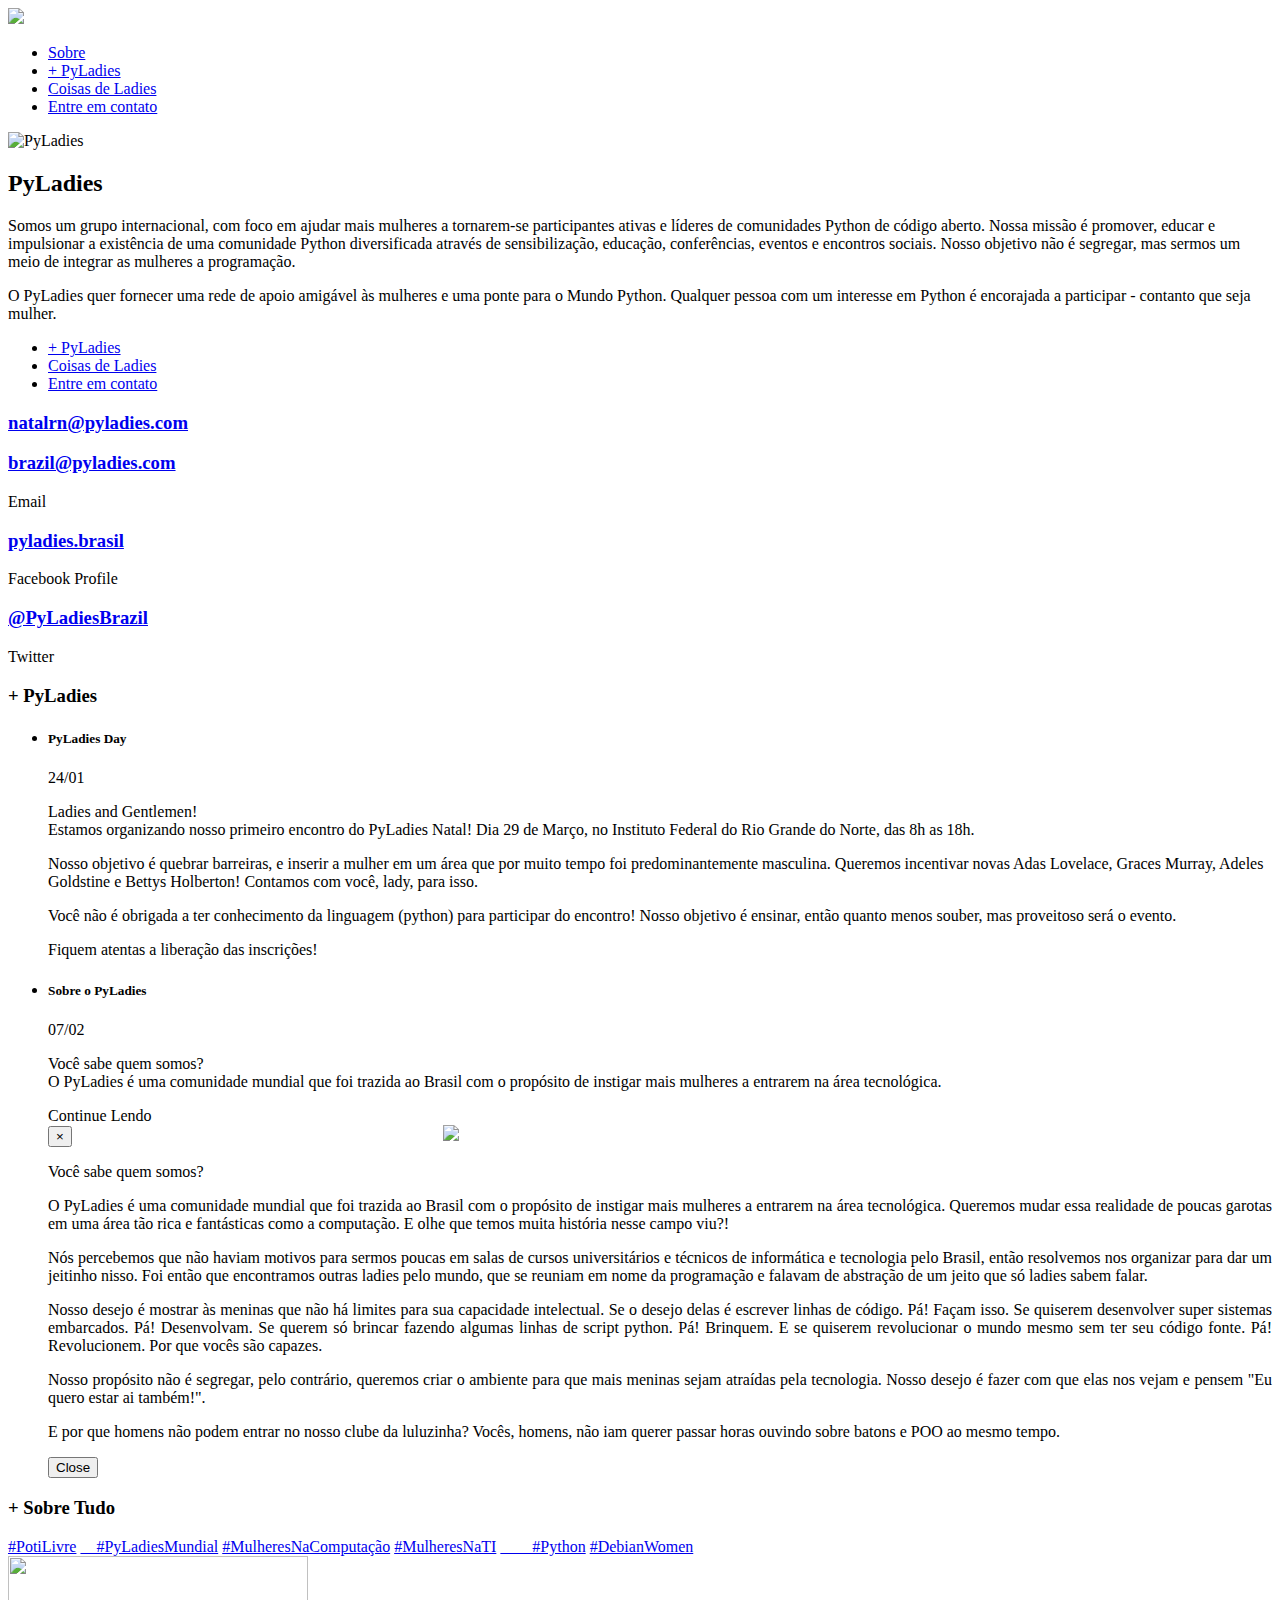
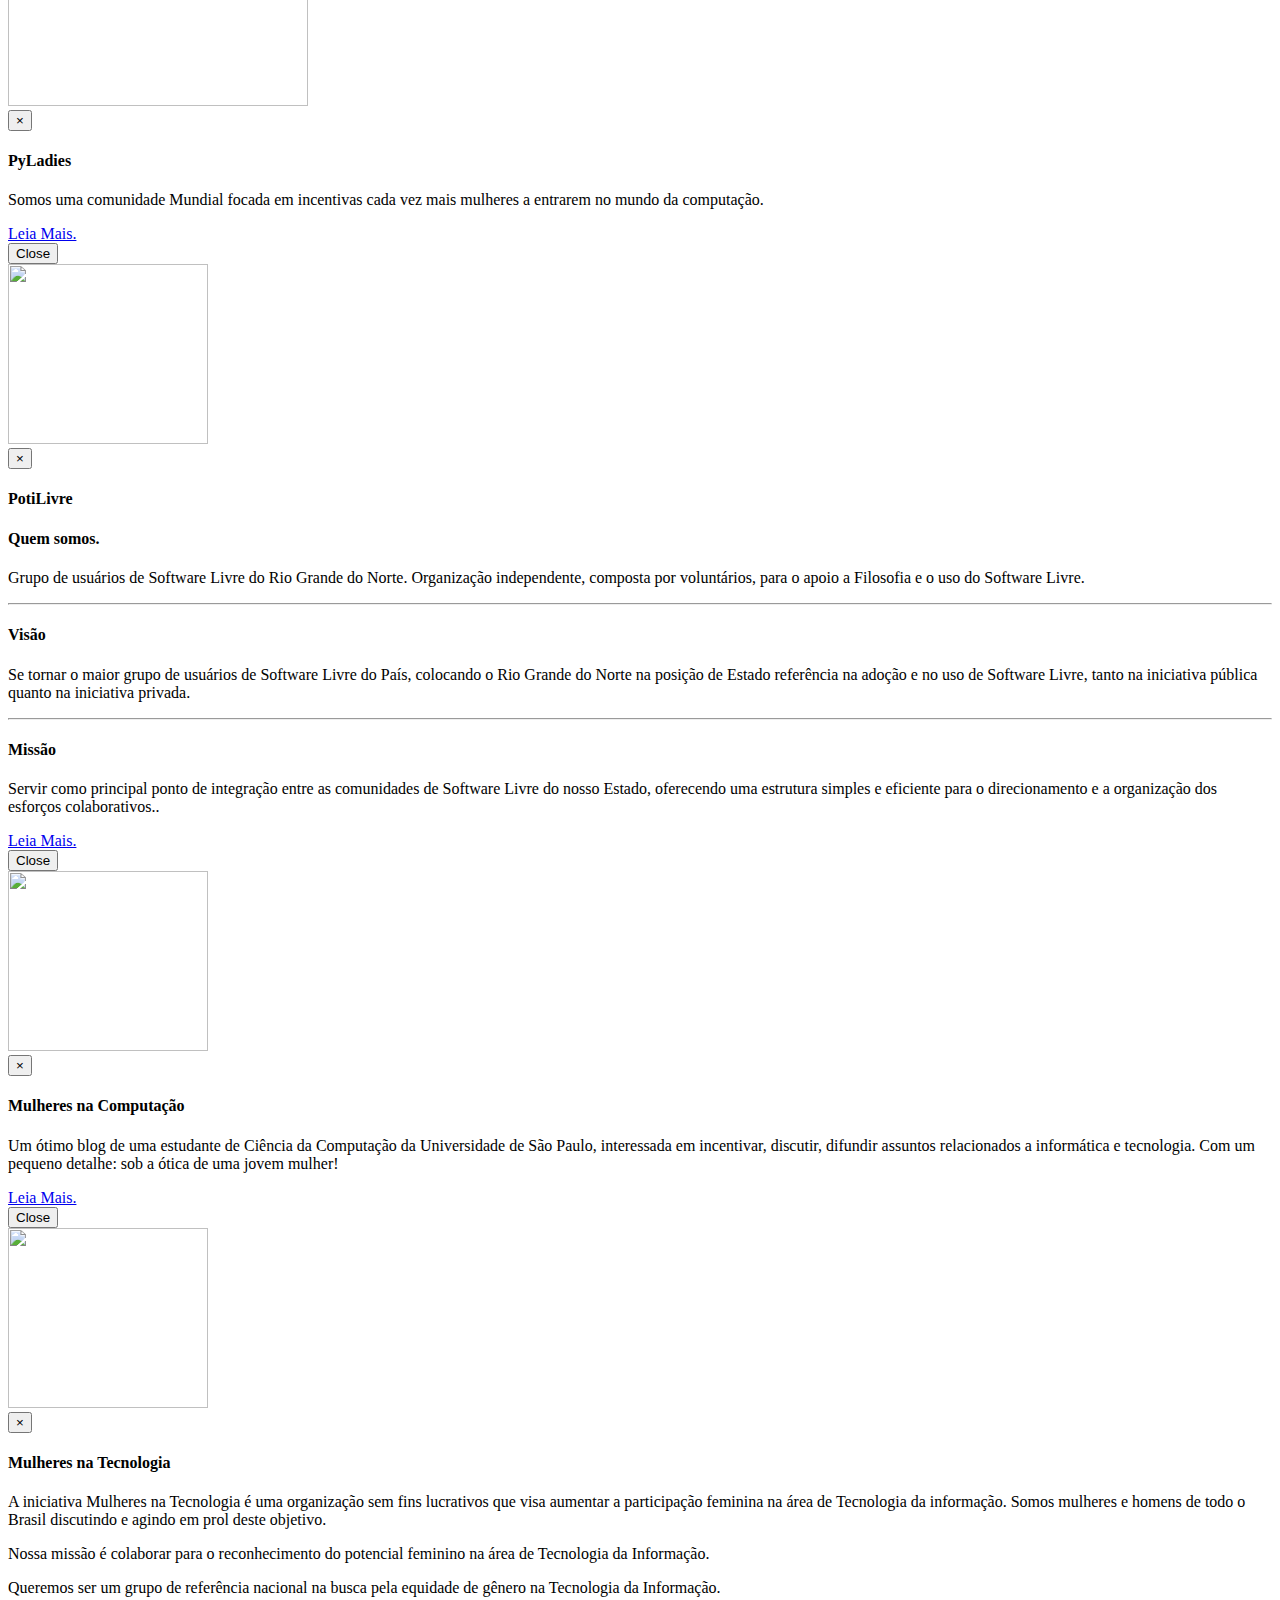
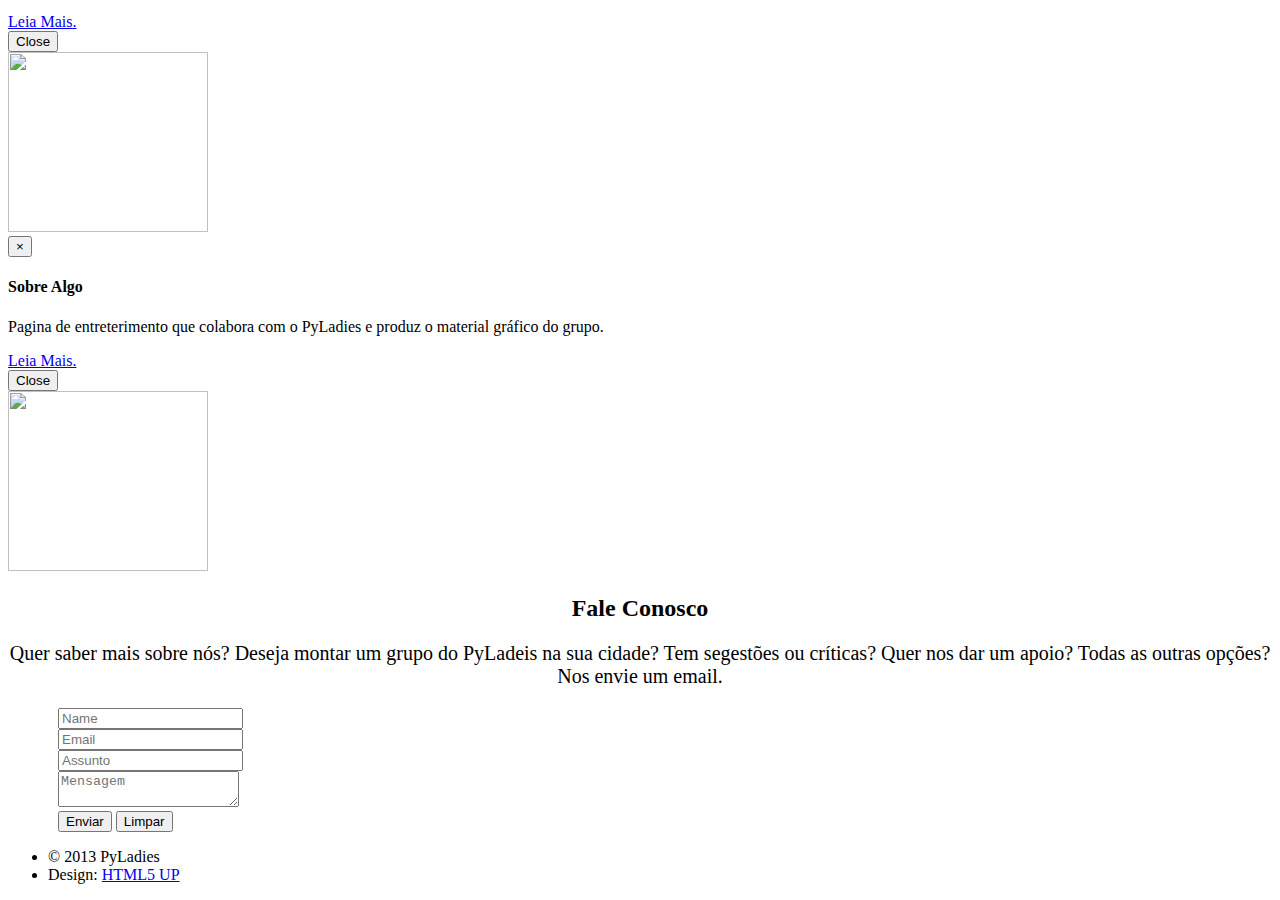
==== index.html @ 04e4b70d "fixing bugs" ====
<!DOCTYPE html>
<!--[if lt IE 7]>      <html class="no-js lt-ie9 lt-ie8 lt-ie7"> <![endif]-->
<!--[if IE 7]>         <html class="no-js lt-ie9 lt-ie8"> <![endif]-->
<!--[if IE 8]>         <html class="no-js lt-ie9"> <![endif]-->
<!--[if gt IE 8]><!--> <html class="no-js"> <!--<![endif]-->
<head>
  <meta charset="utf-8">
  <meta http-equiv="X-UA-Compatible" content="IE=edge,chrome=1">
  <title>PyLadies</title>
  <meta name="description" content="">
  <meta name="viewport" content="width=device-width">
  <link rel='shortcut icon' type='image/x-icon' href='favicon.ico' />
  <link rel="apple-touch-icon-precomposed" href="apple-touch-icon-precomposed.png">
  <link rel="apple-touch-icon-precomposed" href="apple-touch-icon-72x72-precomposed.png">
  <link rel="apple-touch-icon-precomposed" href="apple-touch-icon-114x114-precomposed.png">
  <link rel="apple-touch-icon-precomposed" href="apple-touch-icon-144x144-precomposed.png">
  <link href="//netdna.bootstrapcdn.com/font-awesome/3.2.1/css/font-awesome.css" rel="stylesheet">


  <link rel="stylesheet" href="css/bootstrap.css">

  <link rel="stylesheet" href="css/normalize.min.css">
  <link rel="stylesheet" href="css/main.css"> 
  <link rel="stylesheet" href="css/skel-noscript.css" />
  <link rel="stylesheet" href="css/style.css" /> 
  <script src="//ajax.googleapis.com/ajax/libs/jquery/1.10.1/jquery.min.js"></script>
  <script>window.jQuery || document.write('<script src="js/vendor/jquery-1.10.1.min.js"><\/script>')</script>
  <script src="js/vendor/jquery.hashchange.min.js"></script>
  <script src="js/vendor/jquery.easytabs.min.js"></script> 
  <script src="js/main.js"></script>
  <!--[if lt IE 9]>
      <script src="//html5shiv.googlecode.com/svn/trunk/html5.js"></script>
      <script>window.html5 || document.write('<script src="js/vendor/html5shiv.js"><\/script>')</script>
      <![endif]-->
</head>
  <body class="bg-fixed bg-1">
<!--[if lt IE 7]>
    <p class="chromeframe">You are using an <strong>outdated</strong> browser. Please <a href="http://browsehappy.com/">upgrade your browser</a> or <a href="http://www.google.com/chromeframe/?redirect=true">activate Google Chrome Frame</a> to improve your experience.</p>
    <![endif]-->
   <div class="main-container">
    <div class="main wrapper clearfix">
      <!-- Header Start -->
        <header id="header">
            <div id="logo">
                <img src="images/logo-sticker.svg">
            </div>
        </header>
        <!-- Header End -->
        <!-- Main Tab Container -->
        <div id="tab-container" class="tab-container">
          <!-- Tab List -->
            <ul class='etabs'>
                <li class='tab' id="tab-about">
                  <a href="#about"><i class="icon-user"></i><span> Sobre</span></a>
                </li>
                <li class='tab'>
                  <a href="#resume"><i class="icon-file-text"></i><span> + PyLadies</span></a>
                </li>
                <li class='tab'>
                  <a href="#portfolio"><i class="icon-heart"></i><span> Coisas de Ladies</span></a>
                </li>
                <li class='tab'>
                  <a href="#contact"><i class="icon-envelope"></i><span> Entre em contato</span></a>
                </li>
            </ul>
          <!-- End Tab List -->
            <div id="tab-data-wrap">
              <!-- About Tab Data -->
                <div id="about">
                    <section class="clearfix">
                        <div class="g2">
                            <div class="photo">
                                <img src="images/me.png" alt="PyLadies">
                            </div>
                            <div class="info">
                                <h2>
                                    PyLadies
                                </h2>
                                <p>Somos um grupo internacional, com foco em ajudar mais mulheres a tornarem-se participantes ativas e líderes de comunidades Python de código aberto. Nossa missão é promover, educar e impulsionar a existência de uma comunidade Python diversificada através de sensibilização, educação, conferências, eventos e encontros sociais. Nosso objetivo não é segregar, mas sermos um meio de integrar as mulheres a programação.</p>
                                <p>O PyLadies quer fornecer uma rede de apoio amigável às mulheres e uma ponte para o Mundo Python. Qualquer pessoa com um interesse em Python é encorajada a participar - contanto que seja mulher.
                                </p>
                            </div>
                        </div>
                        <div class="g1">
                            <div class="main-links sidebar">
                                <ul>
                                    <li>
                                        <a href="#resume"> + PyLadies</a>
                                    </li>
                                    <li>
                                        <a href="#portfolio">Coisas de Ladies</a>
                                    </li>
                                    <li>
                                        <a href="#contact">Entre em contato</a>
                                    </li>
                                    <!--<li>
                                        <a href="#features">Features</a>
                                    </li>-->
                                </ul>
                            </div>
                        </div>
                        <div class="break"></div>
                        <div class="contact-info">
                          <div class="g1">
                            <div class="item-box clearfix">
                              <i class="icon-envelope"></i>
                              <div class="item-data">
                                <h3><a href="mailto:natalrn@pyladies.com">natalrn@pyladies.com</a></h3>
                                <h3><a href="mailto:brazil@pyladies.com">brazil@pyladies.com</a></h3>
                                <p>Email</p>
                              </div> 
                            </div>
                          </div>
                          <div class="g1">
                            <div class="item-box clearfix">
                              <i class="icon-facebook"></i>
                              <div class="item-data">
                                <h3><a href="https://www.facebook.com/pyladies.brasil">pyladies.brasil</a></h3>
                                <p>Facebook Profile</p>
                              </div>
                            </div>
                          </div>
                          <div class="g1">
                            <div class="item-box clearfix">
                              <i class="icon-twitter"></i>
                              <div class="item-data">
                                <h3><a href="https://twitter.com/PyLadiesBrazil">@PyLadiesBrazil</a></h3>
                                <p>Twitter</p>
                              </div>
                            </div>
                          </div>
                        </div>
                    </section><!-- content -->
                </div>
              <!-- End About Tab Data -->
              <!-- Resume Tab Data -->
                <div id="resume">
                    <section class="clearfix">
                        <div class="g2">
                            <h3>
                                + PyLadies
                            </h3>
                            <ul class="no-list work">
                                <li>
                                    <h5>
                                        PyLadies Day
                                    </h5><span class="label label-info">24/01</span>
                                    <p>
                                        Ladies and Gentlemen! <br>
                                        Estamos organizando nosso primeiro encontro do PyLadies Natal! Dia 29 de Março, no Instituto Federal do Rio Grande do Norte, das 8h as 18h. 
                                    </p>
                                    <p>
                                        Nosso objetivo é quebrar barreiras, e inserir a mulher em um área que por muito tempo foi predominantemente masculina. Queremos incentivar novas Adas Lovelace, Graces Murray, Adeles Goldstine e Bettys Holberton! Contamos com você, lady, para isso. 
                                    </p>
                                    <p>
                                        Você não é obrigada a ter conhecimento da linguagem (python) para participar do encontro! Nosso objetivo é ensinar, então quanto menos souber, mas proveitoso será o evento. 
                                    </p>
                                    <p>
                                        Fiquem atentas a liberação das inscrições!
                                    </p>
                                </li> 
                                <li>
                                    <h5>
                                        Sobre o PyLadies
                                    </h5><span class="label label-info">07/02</span>
                                    <p>
                                        Você sabe quem somos? <br>
                                        O PyLadies é uma comunidade mundial que foi trazida ao Brasil com o propósito de instigar mais mulheres a entrarem na área tecnológica. 
                                    </p> <a  data-toggle="modal" data-target="#post01">Continue Lendo</a>
                                            <!-- Modal -->
                                    <div class="modal fade" id="post01" tabindex="-1" role="dialog" aria-labelledby="myModalLabel" aria-hidden="true">
                                      <div class="modal-dial">
                                        <div class="modal-content">
                                          <div class="modal-header">
                                            <button type="button" class="close" data-dismiss="modal" aria-hidden="true">&times;</button> 
                                            <img src="images/logo-sticker.svg" style="padding-left: 30%;" >   
                                          </div>
                                          <div style="text-align: justify;" class="modal-body"> 
                                            <p>Você sabe quem somos?</p>
                                            <p>O PyLadies é uma comunidade mundial que foi trazida ao Brasil com o propósito de instigar mais mulheres a entrarem na área tecnológica. Queremos mudar essa realidade de poucas garotas em uma área tão rica e fantásticas como a computação. E olhe que temos muita história nesse campo viu?!</p>
                                            <p>Nós percebemos que não haviam motivos para sermos poucas em salas de cursos universitários e técnicos de informática e tecnologia pelo Brasil, então resolvemos nos organizar para dar um jeitinho nisso. Foi então que encontramos outras ladies pelo mundo, que se reuniam em nome da programação e falavam de abstração de um jeito que só ladies sabem falar.</p>
                                            <p>Nosso desejo é mostrar às meninas que não há limites para sua capacidade intelectual. Se o desejo delas é escrever linhas de código. Pá! Façam isso. Se quiserem desenvolver super sistemas embarcados. Pá! Desenvolvam. Se querem só brincar fazendo algumas linhas de script python. Pá! Brinquem. E se quiserem revolucionar o mundo mesmo sem ter seu código fonte. Pá! Revolucionem. Por que vocês são capazes.</p>
                                            <p>Nosso propósito não é segregar, pelo contrário, queremos criar o ambiente para que mais meninas sejam atraídas pela tecnologia. Nosso desejo é fazer com que elas nos vejam e pensem "Eu quero estar ai também!".</p>
                                            <p>E por que homens não podem entrar no nosso clube da luluzinha? Vocês, homens, não iam querer passar horas ouvindo sobre batons e POO ao mesmo tempo.</p>
                                          </div>
                                          <div class="modal-footer">
                                            <button type="button" class="btn btn-default" data-dismiss="modal">Close</button>
                                            <!--<button type="button" class="btn btn-primary">Save changes</button>-->
                                          </div>
                                        </div><!-- /.modal-content -->
                                      </div><!-- /.modal-dialog -->
                                    </div><!-- /.modal --> 

                                </li>
                            </ul>
                        </div>
                        <div class="g1">
                            <div class="sidebar">
                                <h3>
                                    + Sobre Tudo
                                </h3>
                                 
                                <a href="http://potilivre.org" target="new">#PotiLivre</a>
                                <a href="http://www.pyladies.com" target="new">&nbsp;&nbsp;&nbsp;&nbsp;#PyLadiesMundial</a>
                                <a href="http://mulheresnacomputacao.com/" target="new"> #MulheresNaComputação</a>
                                <a href="http://mulheresnatecnologia.org/"target="new">#MulheresNaTI</a>
                                <a href="http://www.python.org.br/">&nbsp;&nbsp;&nbsp;&nbsp;&nbsp;&nbsp;&nbsp;&nbsp;#Python</a>
                                <a href="http://www.debian.org/women/">#DebianWomen</a>
                                
                            </div>
                        </div>
                    </section>
                </div>
              <!-- End Resume Tab Data -->
              <!-- Portfolio Tab Data -->
                <div id="portfolio">
                    <section class="clearfix" class="row"> 
                        <!-- PotiLivre -->
                        <div class="col-md-3">
                            <!-- Button trigger modal -->
                            <a  data-toggle="modal" data-target="#myModal">
                              <img src="images/me.png" style="height: 150px; width: 300px;"> 
                              </img>
                            </a>

                            <!-- Modal -->
                            <div class="modal fade" id="myModal" tabindex="-1" role="dialog" aria-labelledby="myModalLabel" aria-hidden="true">
                              <div class="modal-dialog">
                                <div class="modal-content">
                                  <div class="modal-header">
                                    <button type="button" class="close" data-dismiss="modal" aria-hidden="true">&times;</button>
                                    <h4 style="text-aling: left" class="modal-title" id="myModalLabel">PyLadies</h4>
                                  </div>
                                  <div style="text-aling: left" class="modal-body"> 
                                    <p>Somos uma comunidade Mundial focada em incentivas cada vez mais mulheres a entrarem no mundo da computação.</p>
                                    <a href="http://www.pyladies.com/" target="new">Leia Mais.</a>
                                  </div>
                                  <div class="modal-footer">
                                    <button type="button" class="btn btn-default" data-dismiss="modal">Close</button>
                                    <!--<button type="button" class="btn btn-primary">Save changes</button>-->
                                  </div>
                                </div><!-- /.modal-content -->
                              </div><!-- /.modal-dialog -->
                            </div><!-- /.modal -->
                        </div> 
                        <!-- Fim PotiLivre -->

                        <!-- PotiLivre -->
                        <div class="col-md-3">
                            <!-- Button trigger modal -->
                            <a  data-toggle="modal" data-target="#PotiLivre">
                              <img src="images/potilivre.png" style="height: 180px; width: 200px;"> 
                              </img>
                            </a>

                            <!-- Modal -->
                            <div class="modal fade" id="PotiLivre" tabindex="-1" role="dialog" aria-labelledby="myModalLabel" aria-hidden="true">
                              <div class="modal-dialog">
                                <div class="modal-content">
                                  <div class="modal-header">
                                    <button type="button" class="close" data-dismiss="modal" aria-hidden="true">&times;</button>
                                    <h4 style="text-aling: left" class="modal-title" id="myModalLabel">PotiLivre</h4>
                                  </div>
                                  <div style="text-aling: left" class="modal-body"> 
                                    <h4>Quem somos.</h4>
                                    <p>Grupo de usuários de Software Livre do Rio Grande do Norte. Organização independente, composta por voluntários, para o apoio a Filosofia e o uso do Software Livre.</p><hr>
                                    <h4>Visão</h4> 
                                    <p>Se tornar o maior grupo de usuários de Software Livre do País, colocando o Rio Grande do Norte na posição de Estado referência na adoção e no uso de Software Livre, tanto na iniciativa pública quanto na iniciativa privada.</p><hr>
                                    <h4>Missão</h4>
                                    <p>Servir como principal ponto de integração entre as comunidades de Software Livre do nosso Estado, oferecendo uma estrutura simples e eficiente para o direcionamento e a organização dos esforços colaborativos..</p>
                                    <a href="http://www.pyladies.com/" target="new">Leia Mais.</a>
                                  </div>
                                  <div class="modal-footer">
                                    <button type="button" class="btn btn-default" data-dismiss="modal">Close</button>
                                    <!--<button type="button" class="btn btn-primary">Save changes</button>-->
                                  </div>
                                </div><!-- /.modal-content -->
                              </div><!-- /.modal-dialog -->
                            </div><!-- /.modal -->
                        </div> 
                        <!-- Fim PotiLivre -->

                        <!-- Mulher Comp -->
                        <div class="col-md-3">
                            <!-- Button trigger modal -->
                            <a  data-toggle="modal" data-target="#MulheresComp">
                              <img src="images/mulheresnacomputação.jpeg" style="height: 180px; width: 200px;"> 
                              </img>
                            </a>

                            <!-- Modal -->
                            <div class="modal fade" id="MulheresComp" tabindex="-1" role="dialog" aria-labelledby="myModalLabel" aria-hidden="true">
                              <div class="modal-dialog">
                                <div class="modal-content">
                                  <div class="modal-header">
                                    <button type="button" class="close" data-dismiss="modal" aria-hidden="true">&times;</button>
                                    <h4 style="text-aling: left" class="modal-title" id="myModalLabel">Mulheres na Computação</h4>
                                  </div>
                                  <div style="text-aling: left" class="modal-body"> 
                                    <p>
                                    Um ótimo blog de uma estudante de Ciência da Computação da Universidade de São Paulo, interessada em incentivar, discutir, difundir assuntos relacionados a informática e tecnologia. Com um pequeno detalhe: sob a ótica de uma jovem mulher!
                                    </p>
                                    <a href="http://mulheresnacomputacao.com/" target="new">Leia Mais.</a>
                                  </div>
                                  <div class="modal-footer">
                                    <button type="button" class="btn btn-default" data-dismiss="modal">Close</button>
                                  </div>
                                </div><!-- /.modal-content -->
                              </div><!-- /.modal-dialog -->
                            </div><!-- /.modal -->
                        </div> 
                        <!-- Fim MulherComp -->

                        <!-- Mulheres TI-->
                        <div class="col-md-3">
                            <!-- Button trigger modal -->
                            <a  data-toggle="modal" data-target="#MulheresTI">
                              <img src="images/mulheresTI.jpg" style="height: 180px; width: 200px;"> 
                              </img>
                            </a>

                            <!-- Modal -->
                            <div class="modal fade" id="MulheresTI" tabindex="-1" role="dialog" aria-labelledby="myModalLabel" aria-hidden="true">
                              <div class="modal-dialog">
                                <div class="modal-content">
                                  <div class="modal-header">
                                    <button type="button" class="close" data-dismiss="modal" aria-hidden="true">&times;</button>
                                    <h4 style="text-aling: left" class="modal-title" id="myModalLabel">Mulheres na Tecnologia</h4>
                                  </div>
                                  <div style="text-aling: left" class="modal-body"> 
                                    <p>
                                    A iniciativa Mulheres na Tecnologia é uma organização sem fins lucrativos que visa aumentar a participação feminina na área de Tecnologia da informação. Somos mulheres e homens de todo o Brasil discutindo e agindo em prol deste objetivo. </p>

                                    <p>Nossa missão é colaborar para o reconhecimento do potencial feminino na área de Tecnologia da Informação. </p>
                                    
                                    <p> Queremos ser um grupo de referência nacional na busca pela equidade de gênero na Tecnologia da Informação. 
                                    </p>
                                    <a href="http://mulheresnatecnologia.org/" target="new">Leia Mais.</a>
                                  </div>
                                  <div class="modal-footer">
                                    <button type="button" class="btn btn-default" data-dismiss="modal">Close</button>
                                  </div>
                                </div><!-- /.modal-content -->
                              </div><!-- /.modal-dialog -->
                            </div><!-- /.modal -->
                        </div> 
                        <!-- Fim MulheresTI -->

                        <!-- Sobre Algo-->
                        <div class="col-md-3">
                            <!-- Button trigger modal -->
                            <a  data-toggle="modal" data-target="#SobreAlgo">
                              <img src="images/sobre.png" style="height: 180px; width: 200px;"> 
                              </img>
                            </a>

                            <!-- Modal -->
                            <div class="modal fade" id="SobreAlgo" tabindex="-1" role="dialog" aria-labelledby="myModalLabel" aria-hidden="true">
                              <div class="modal-dialog">
                                <div class="modal-content">
                                  <div class="modal-header">
                                    <button type="button" class="close" data-dismiss="modal" aria-hidden="true">&times;</button>
                                    <h4 style="text-aling: left" class="modal-title" id="myModalLabel">Sobre Algo</h4>
                                  </div>
                                  <div style="text-aling: left" class="modal-body"> 
                                    <p>
                                    Pagina de entreterimento que colabora com o PyLadies e produz o material gráfico do grupo.</p>
                                    </p>
                                    <a href="https://www.facebook.com/SobreAlgo" target="new">Leia Mais.</a>
                                  </div>
                                  <div class="modal-footer">
                                    <button type="button" class="btn btn-default" data-dismiss="modal">Close</button>
                                  </div>
                                </div><!-- /.modal-content -->
                              </div><!-- /.modal-dialog -->
                            </div><!-- /.modal -->
                        </div> 
                        <!-- Fim MulheresTI -->

                        <!-- Sobre Algo-->
                        <div class="col-md-3">
                            <!-- Button trigger modal -->
                            <a href="https://www.embits.com.br" data-toggle="modal" data-target="#Embits">
                              <img src="images/embits.jpg" style="height: 180px; width: 200px;"> 
                              </img>
                            </a> 
                        </div> 
                        <!-- Fim MulheresTI -->
                    </section>
                </div>
              <!-- End Portfolio Data -->
              <!-- Contact Tab Data -->
                <div id="contact" >
                    <section class="clearfix">
                        <div>
                            <h2 style="text-align: center;">Fale Conosco</h2>
                            <p style="text-align: center; font-size: 20px;">Quer saber mais sobre nós? Deseja montar um grupo do PyLadeis na sua cidade? Tem segestões ou críticas? Quer nos dar um apoio? Todas as outras opções? Nos envie um email.</p>
                        <div class="row" style="padding-left: 50px;">
                            <div class="12u">
                                <form method="post" action="formulario.php">
                                    <div>
                                        <div class="row half">
                                            <div class="6u">
                                                <input type="text" name="nome" id="name" placeholder="Name" />
                                            </div>
                                            <div class="5u">
                                                <input type="text" name="email" id="email" placeholder="Email" />
                                            </div>
                                        </div>
                                        <div class="row half">
                                            <div class="11u">
                                                <input type="text" name="assunto" id="assunto" placeholder="Assunto" />
                                            </div>
                                        </div>
                                        <div class="row half">
                                            <div class="11u">
                                                <textarea name="menssagem" id="mensagem" placeholder="Mensagem"></textarea>
                                            </div>
                                        </div>
                                        <div class="row but">
                                            <div class="11u">
                                                <input name="enviar" type="submit" value="Enviar" class="button button-alt form-button-submit"/>
                                                <input name="enviar" type="reset" value="Limpar" class="button button-alt form-button-reset" />
                                            </div>
                                        </div>
                                    </div>
                                </form>
                            </div>
                        </div>
                    </div>
                    <footer>
                        <ul id="copyright">
                            <li>&copy; 2013 PyLadies</li>
                            <li>Design: <a href="http://html5up.net/">HTML5 UP</a></li>
                        </ul>
                    </footer>
                       
                    </section>
                </div>
              <!-- End Contact Data -->
            </div>
        </div>
        <!-- End Tab Container  
        <footer>
            <p>
            </p>-->
        </footer>
    </div><!-- #main -->
</div><!-- #main-container -->

<!-- Js -->
  <script src="js/bootstrap.min.js"></script>
  <script src="js/bootstrap.js"></script>
<!-- End Js -->


</body>
</html>
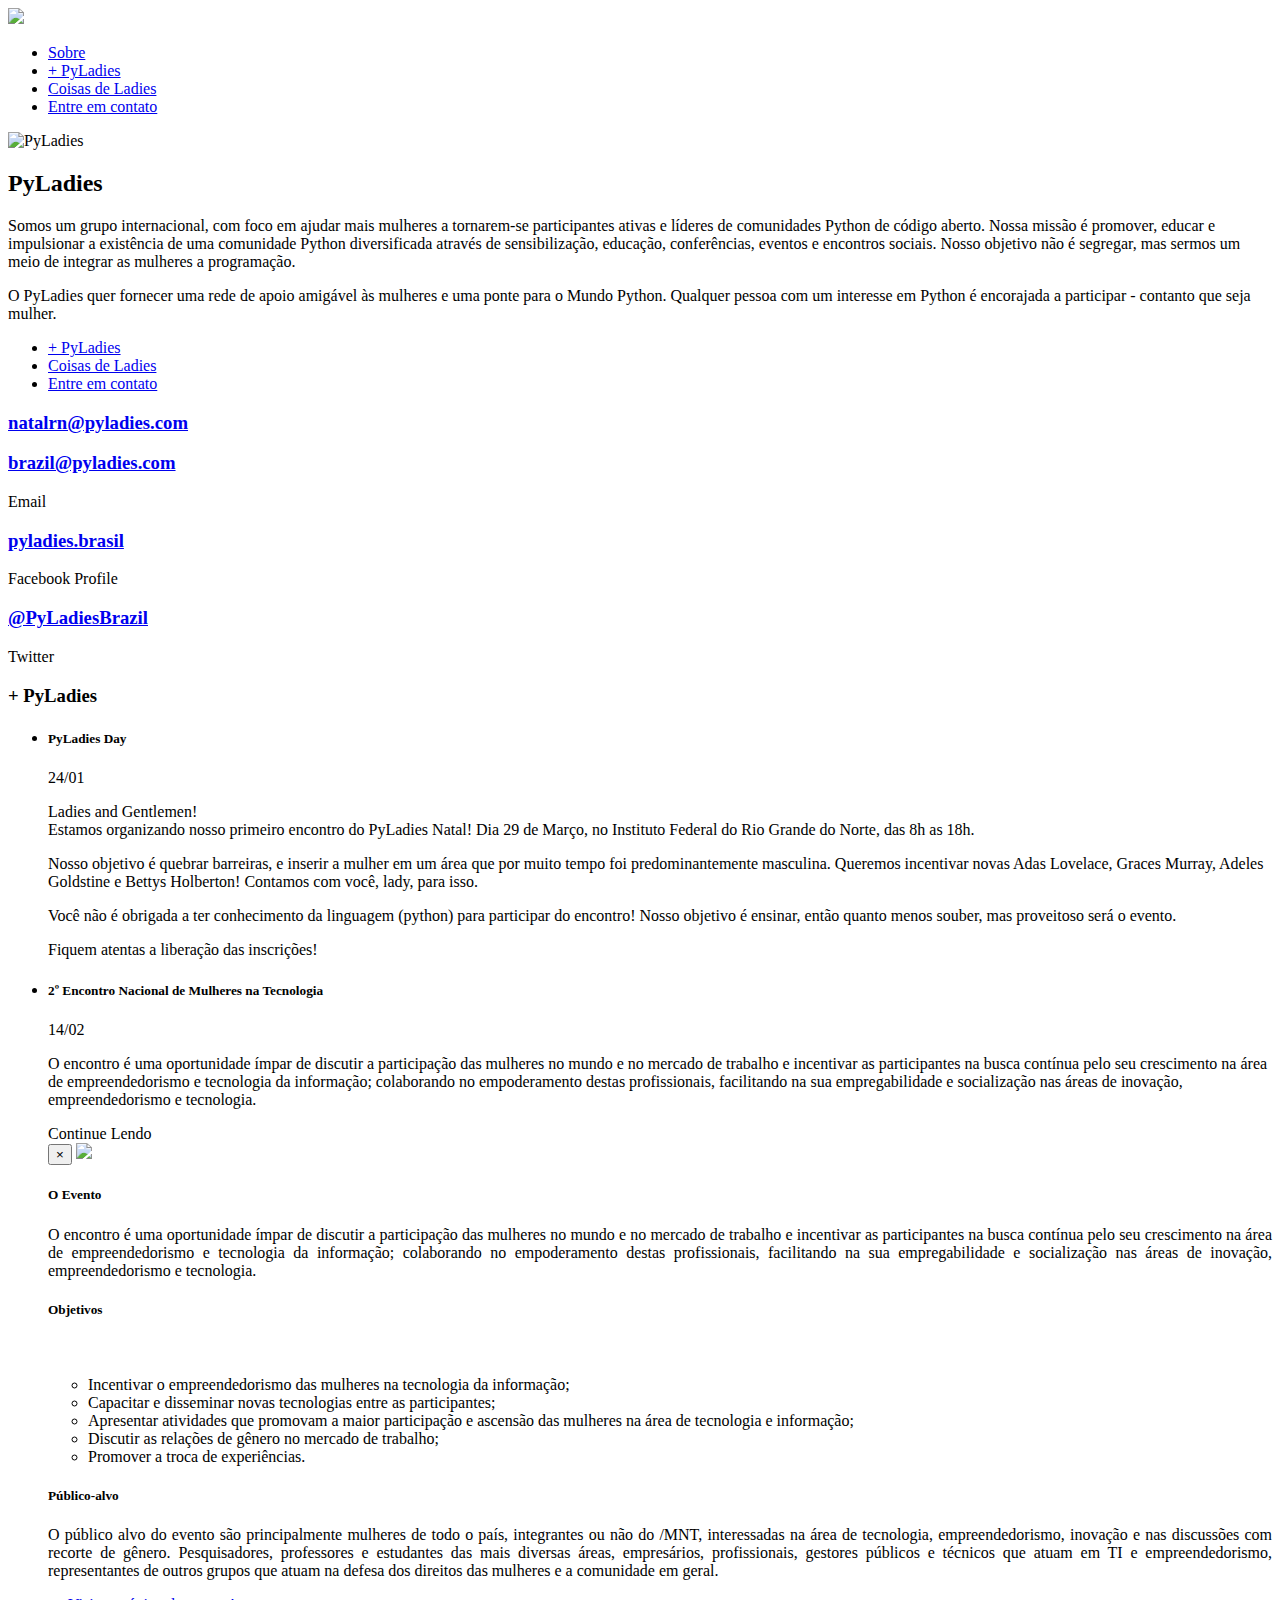
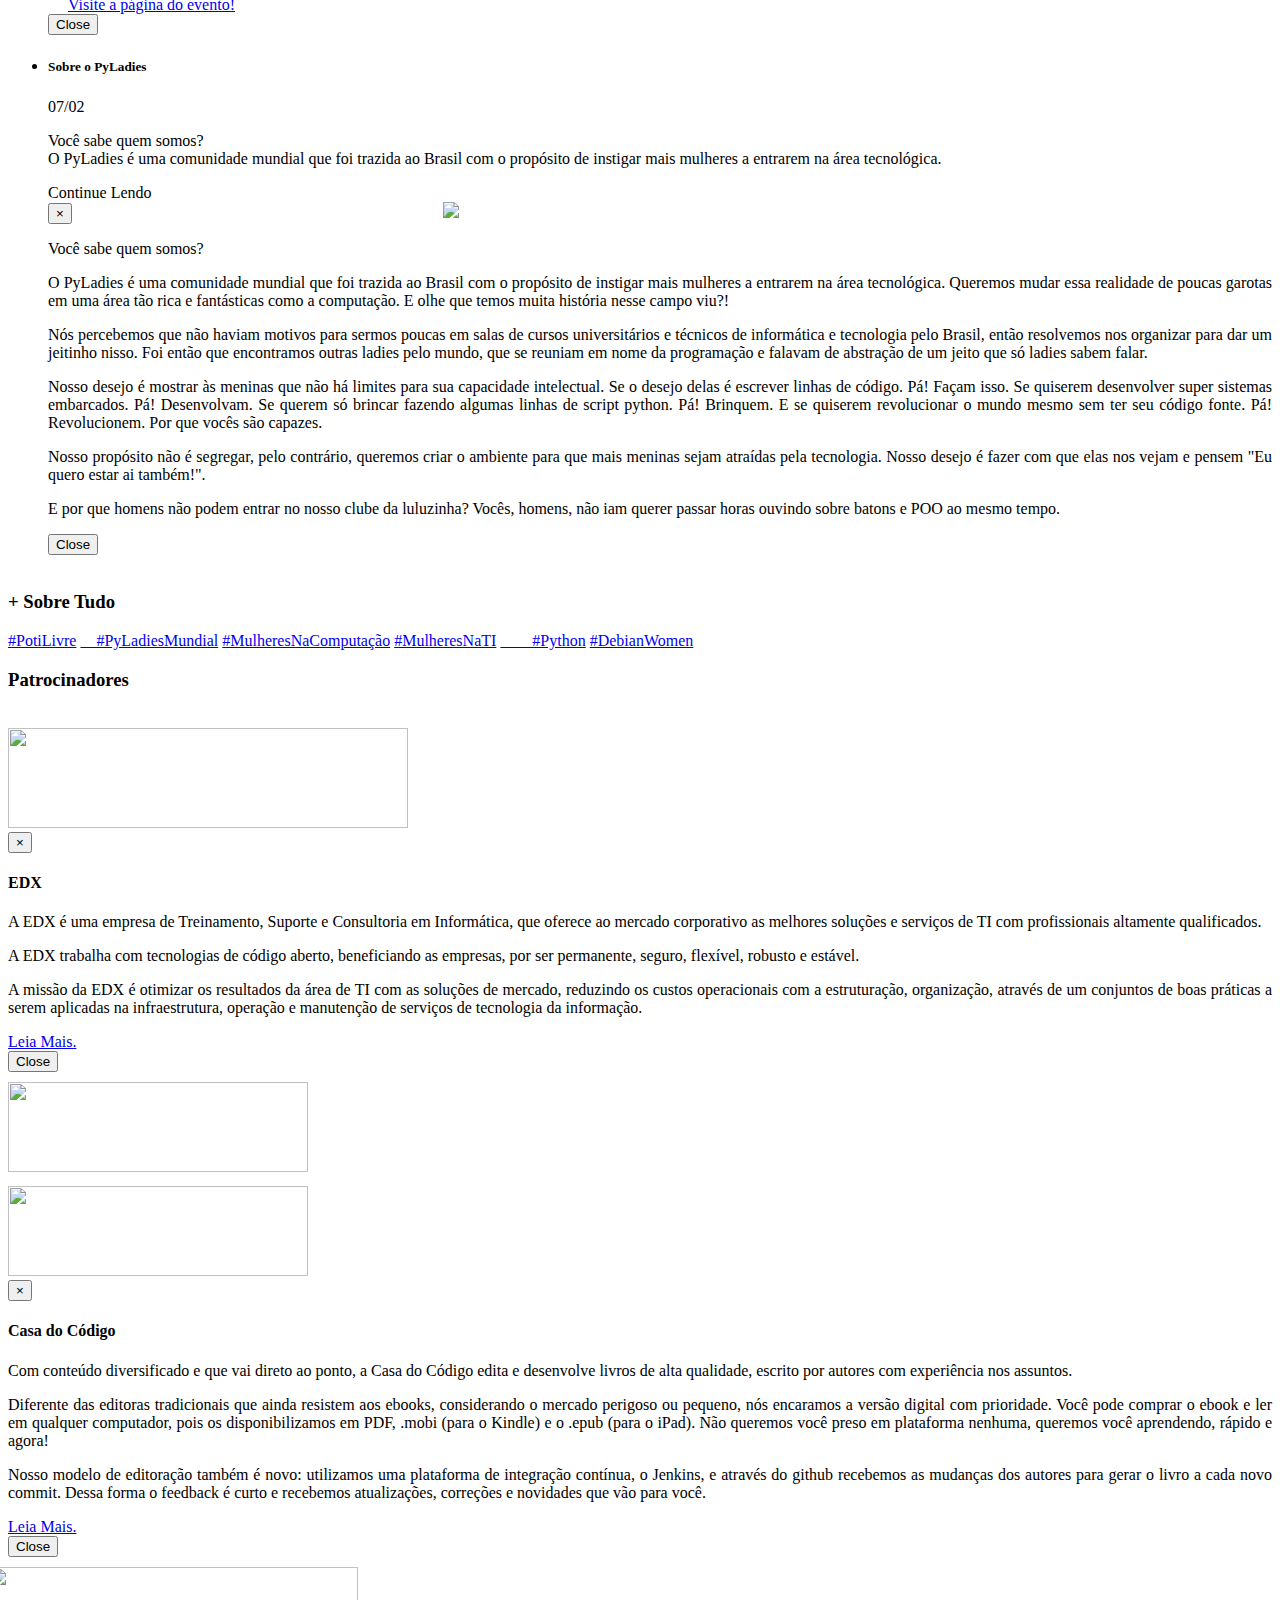
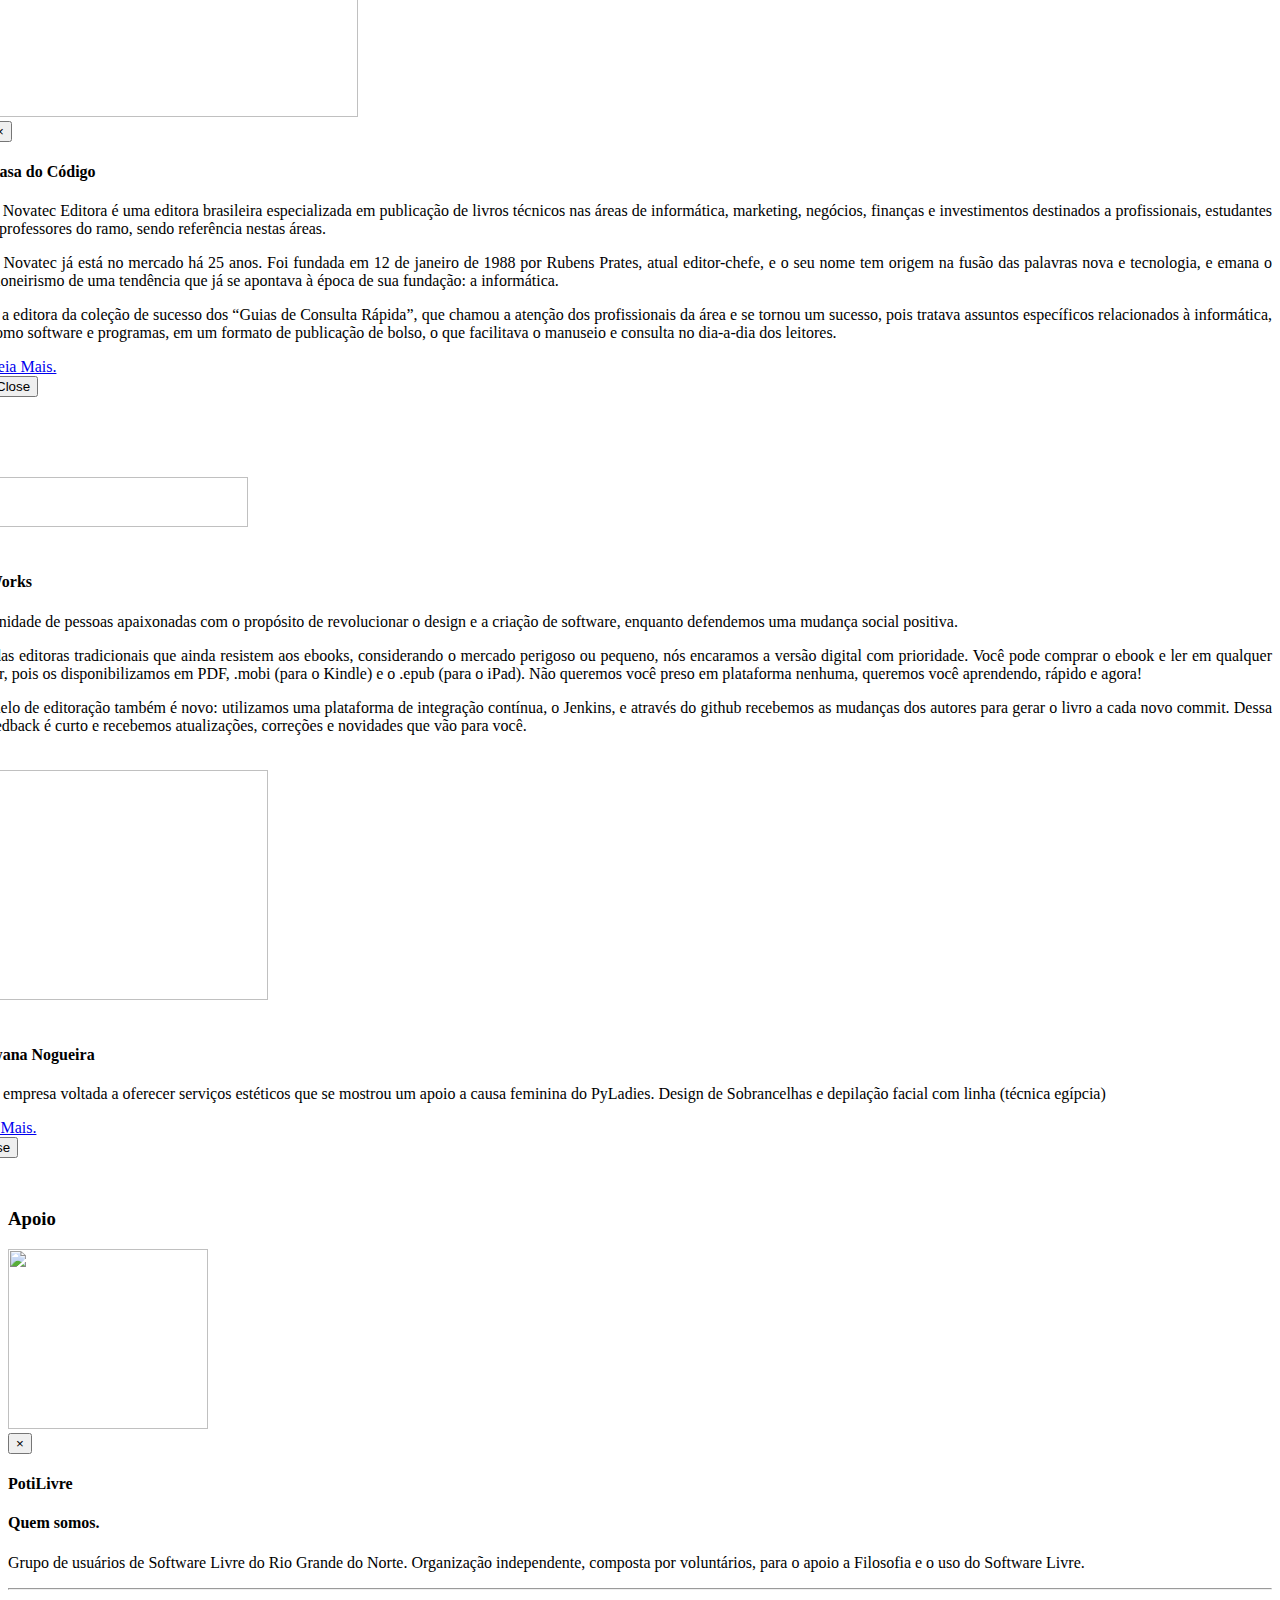
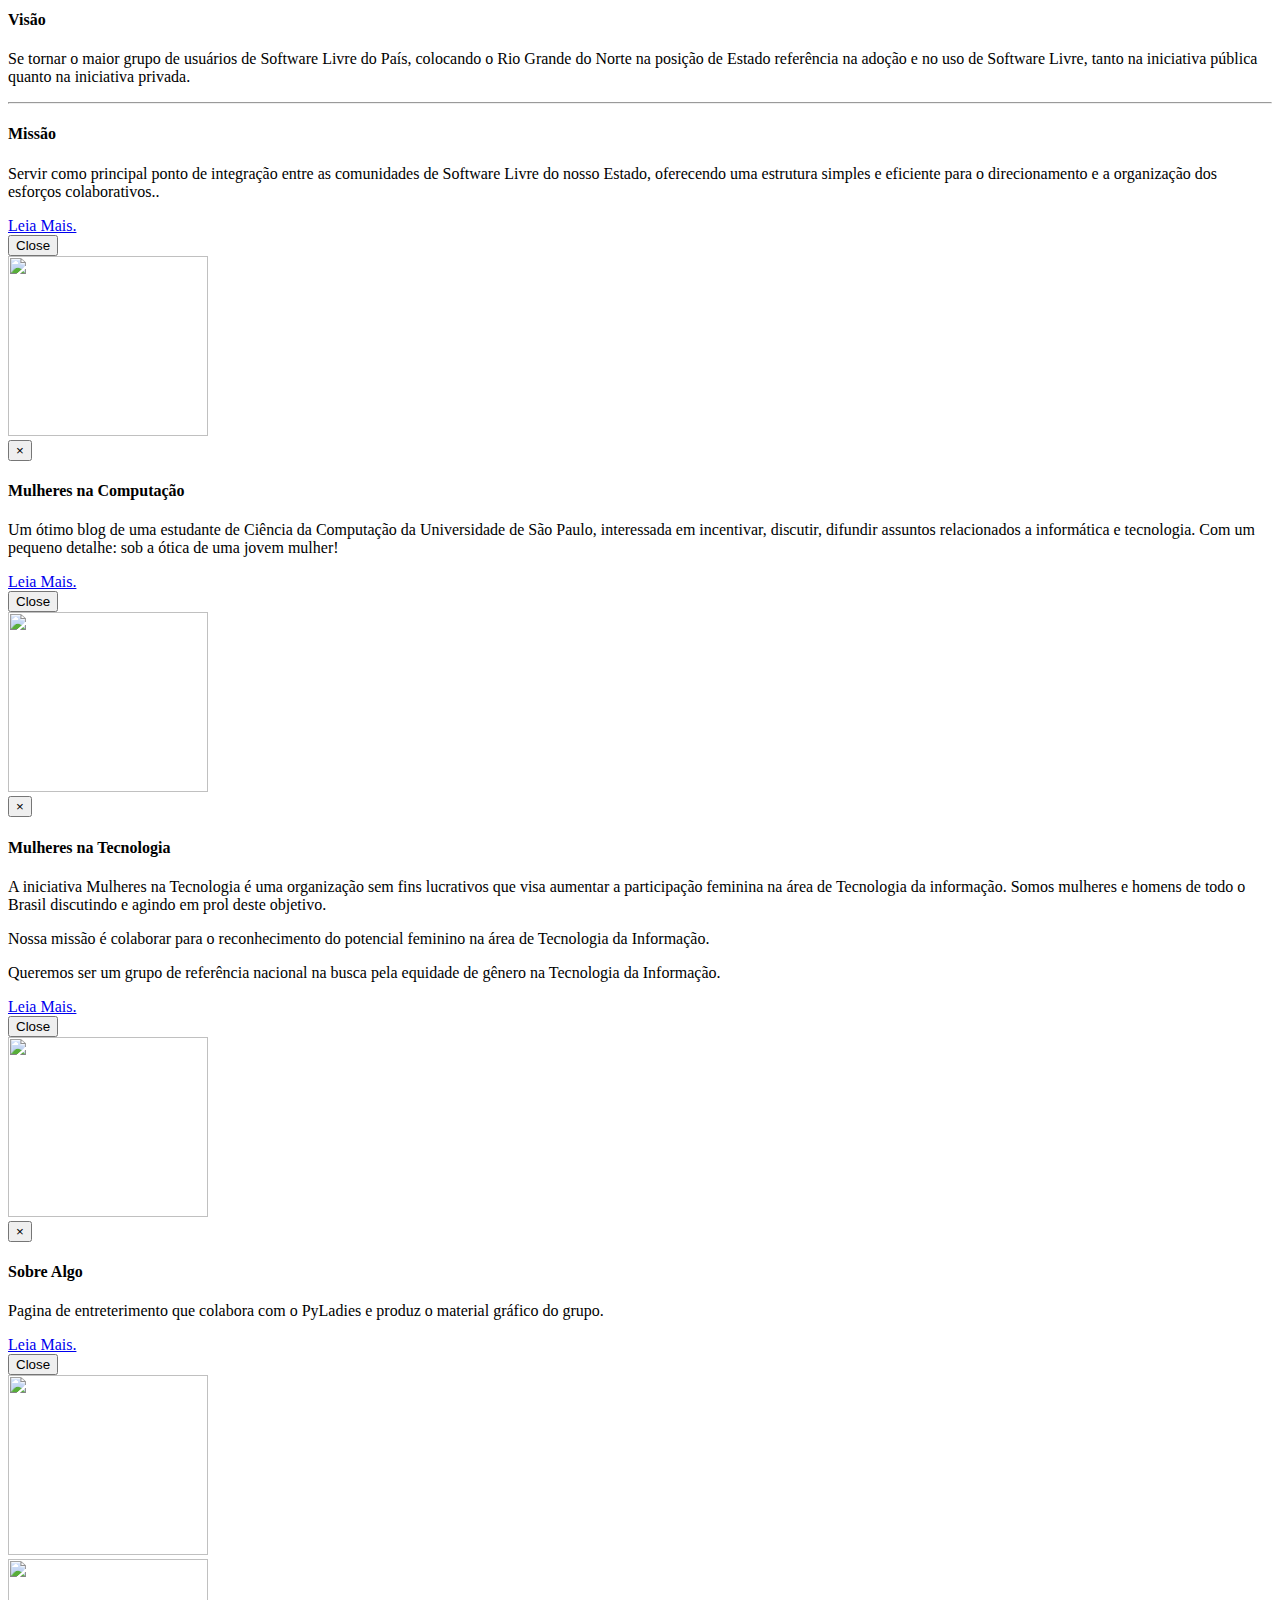
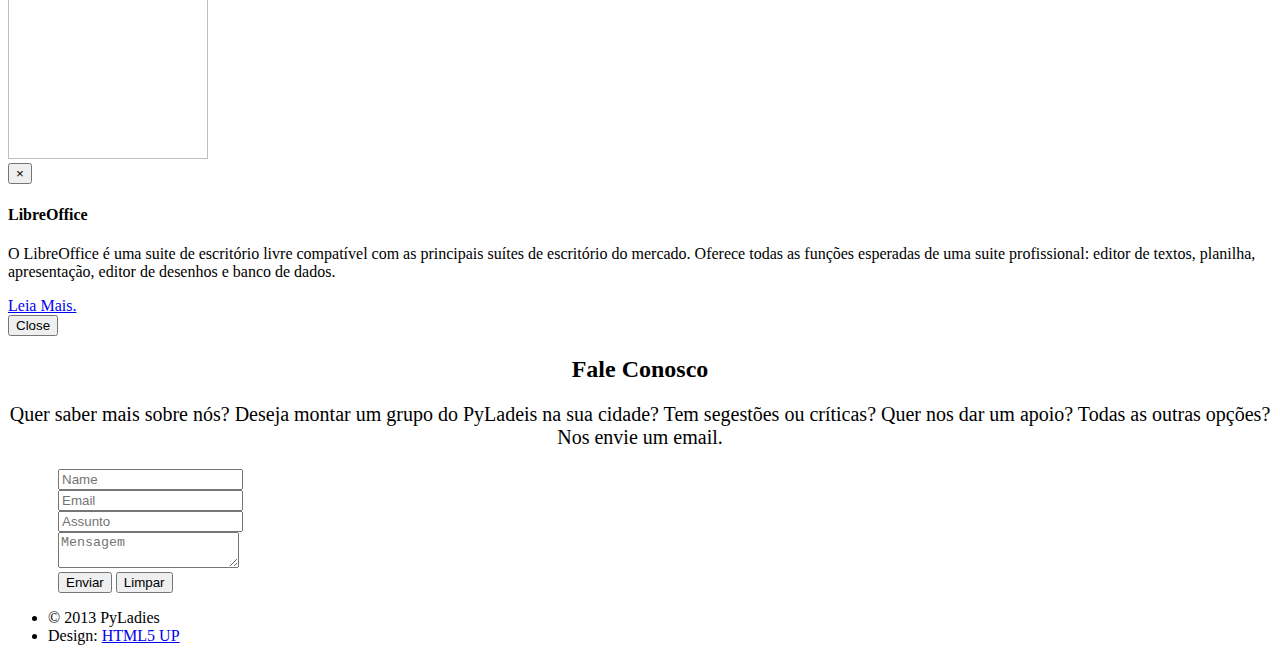
==== commit 64b16d53: "Atualização" ====
--- a/index.html
+++ b/index.html
@@ -32,6 +32,7 @@
       <script src="//html5shiv.googlecode.com/svn/trunk/html5.js"></script>
       <script>window.html5 || document.write('<script src="js/vendor/html5shiv.js"><\/script>')</script>
       <![endif]-->
+      
 </head>
   <body class="bg-fixed bg-1">
 <!--[if lt IE 7]>
@@ -57,7 +58,7 @@
                   <a href="#resume"><i class="icon-file-text"></i><span> + PyLadies</span></a>
                 </li>
                 <li class='tab'>
-                  <a href="#portfolio"><i class="icon-heart"></i><span> Coisas de Ladies</span></a>
+                  <a href="#apoio"><i class="icon-heart"></i><span> Coisas de Ladies</span></a>
                 </li>
                 <li class='tab'>
                   <a href="#contact"><i class="icon-envelope"></i><span> Entre em contato</span></a>
@@ -88,7 +89,7 @@
                                         <a href="#resume"> + PyLadies</a>
                                     </li>
                                     <li>
-                                        <a href="#portfolio">Coisas de Ladies</a>
+                                        <a href="#apoio">Coisas de Ladies</a>
                                     </li>
                                     <li>
                                         <a href="#contact">Entre em contato</a>
@@ -159,6 +160,52 @@
                                         Fiquem atentas a liberação das inscrições!
                                     </p>
                                 </li> 
+
+                                <li>
+                                    <h5>
+                                        2º Encontro Nacional de Mulheres na Tecnologia
+                                    </h5><span class="label label-info">14/02</span>
+                                    <p>
+                                        O encontro é uma oportunidade ímpar de discutir a participação das mulheres no mundo e no mercado de trabalho e incentivar as participantes na busca contínua pelo seu crescimento na área de empreendedorismo e tecnologia da informação; colaborando no empoderamento destas profissionais, facilitando na sua empregabilidade e socialização nas áreas de inovação, empreendedorismo e tecnologia.
+                                    </p> <a  data-toggle="modal" data-target="#post01">Continue Lendo</a>
+                                            <!-- Modal -->
+                                    <div class="modal fade" id="post01" tabindex="-1" role="dialog" aria-labelledby="myModalLabel" aria-hidden="true">
+                                      <div class="modal-dial">
+                                        <div class="modal-content">
+                                          <div class="modal-header">
+                                            <button type="button" class="close" data-dismiss="modal" aria-hidden="true">&times;</button> 
+                                            <img src="images/banner435x120.png" style="width: 800px;" >   
+                                          </div>
+                                          <div style="text-align: justify;" class="modal-body">  
+                                            <h5>O Evento</h5>
+
+                                            <p> O encontro é uma oportunidade ímpar de discutir a participação das mulheres no mundo e no mercado de trabalho e incentivar as participantes na busca contínua pelo seu crescimento na área de empreendedorismo e tecnologia da informação; colaborando no empoderamento destas profissionais, facilitando na sua empregabilidade e socialização nas áreas de inovação, empreendedorismo e tecnologia.</p> 
+
+                                          <h5>Objetivos</h5> </br> </br>
+                                          
+                                            <ul>
+                                              <li>Incentivar o empreendedorismo das mulheres na tecnologia da informação;</li>
+                                              <li>Capacitar e disseminar novas tecnologias entre as participantes;</li>
+                                              <li>Apresentar atividades que promovam a maior participação e ascensão das mulheres na área de tecnologia e informação;</li>
+                                              <li>Discutir as relações de gênero no mercado de trabalho;</li>
+                                              <li>Promover a troca de experiências.</li>
+                                            </ul>
+                                          
+
+                                            <h5>Público-alvo</h5>
+                                            <p>O público alvo do evento são principalmente mulheres de todo o país, integrantes ou não do /MNT, interessadas na área de tecnologia, empreendedorismo, inovação e nas discussões com recorte de gênero. Pesquisadores, professores e estudantes das mais diversas áreas, empresários, profissionais, gestores públicos e técnicos que atuam em TI e empreendedorismo, representantes de outros grupos que atuam na defesa dos direitos das mulheres e a comunidade em geral.</p>
+
+                                          </div>
+                                          <a href="http://mulheresnatecnologia.org/encontro2014" style="padding-left: 20px;">Visite a página do evento!</a>
+                                          <div class="modal-footer">
+                                            <button type="button" class="btn btn-default" data-dismiss="modal">Close</button>
+                                            <!--<button type="button" class="btn btn-primary">Save changes</button>-->
+                                          </div>
+                                        </div><!-- /.modal-content -->
+                                      </div><!-- /.modal-dialog -->
+                                    </div><!-- /.modal --> 
+                                </li>
+
                                 <li>
                                     <h5>
                                         Sobre o PyLadies
@@ -190,8 +237,10 @@
                                         </div><!-- /.modal-content -->
                                       </div><!-- /.modal-dialog -->
                                     </div><!-- /.modal --> 
-
                                 </li>
+                                <br>
+
+                                
                             </ul>
                         </div>
                         <div class="g1">
@@ -212,95 +261,130 @@
                     </section>
                 </div>
               <!-- End Resume Tab Data -->
-              <!-- Portfolio Tab Data -->
-                <div id="portfolio">
+              <!-- Apoio Tab Data -->
+                <div id="apoio">
                     <section class="clearfix" class="row"> 
-                        <!-- PotiLivre -->
-                        <div class="col-md-3">
+                      <!-- Patrocínio -->
+                      <div class="row">
+                        <h3> Patrocinadores </h3> <br>
+                        <div class="row">
+                         <!-- Edx-->
+                        <div class="col-md-4">
                             <!-- Button trigger modal -->
-                            <a  data-toggle="modal" data-target="#myModal">
-                              <img src="images/me.png" style="height: 150px; width: 300px;"> 
+                            <a  data-toggle="modal" data-target="#edx">
+                              <img src="images/edx.png" style="height: 100px; width: 400px;"> 
                               </img>
                             </a>
 
                             <!-- Modal -->
-                            <div class="modal fade" id="myModal" tabindex="-1" role="dialog" aria-labelledby="myModalLabel" aria-hidden="true">
+                            <div class="modal fade" id="edx" tabindex="-1" role="dialog" aria-labelledby="myModalLabel" aria-hidden="true">
                               <div class="modal-dialog">
                                 <div class="modal-content">
                                   <div class="modal-header">
                                     <button type="button" class="close" data-dismiss="modal" aria-hidden="true">&times;</button>
-                                    <h4 style="text-aling: left" class="modal-title" id="myModalLabel">PyLadies</h4>
+                                    <h4 style="text-aling: left" class="modal-title" id="myModalLabel">EDX</h4>
                                   </div>
                                   <div style="text-aling: left" class="modal-body"> 
-                                    <p>Somos uma comunidade Mundial focada em incentivas cada vez mais mulheres a entrarem no mundo da computação.</p>
-                                    <a href="http://www.pyladies.com/" target="new">Leia Mais.</a>
+                                  <p style="text-align: justify;">A EDX é uma empresa de Treinamento, Suporte e Consultoria em Informática, que oferece ao mercado corporativo as melhores soluções e serviços de TI com profissionais altamente qualificados. </p>
+
+                                  <p style="text-align: justify;">A EDX trabalha com tecnologias de código aberto, beneficiando as empresas, por ser permanente, seguro, flexível, robusto e estável.</p>
+
+                                  <p style="text-align: justify;">A missão da EDX é otimizar os resultados da área de TI com as soluções de mercado, reduzindo os custos operacionais com a estruturação, organização, através de um conjuntos de boas práticas a serem aplicadas na infraestrutura, operação e manutenção de serviços de tecnologia da informação.</p>
+                                    <a href="http://edx.srv.br/" target="new">Leia Mais.</a>
                                   </div>
                                   <div class="modal-footer">
                                     <button type="button" class="btn btn-default" data-dismiss="modal">Close</button>
-                                    <!--<button type="button" class="btn btn-primary">Save changes</button>-->
                                   </div>
                                 </div><!-- /.modal-content -->
                               </div><!-- /.modal-dialog -->
                             </div><!-- /.modal -->
                         </div> 
-                        <!-- Fim PotiLivre -->
-
-                        <!-- PotiLivre -->
-                        <div class="col-md-3">
+                        <!-- Fim Edx -->
+
+                         <!-- evolux-->
+                        <div class="col-md-3" style="margin-top: 10px;">
                             <!-- Button trigger modal -->
-                            <a  data-toggle="modal" data-target="#PotiLivre">
-                              <img src="images/potilivre.png" style="height: 180px; width: 200px;"> 
-                              </img>
+                            <a data-toggle="modal" data-target="#evolux">
+                              <img src="images/logo.jpg" style="height: 90px; width: 300px;"> </img>
                             </a>
 
-                            <!-- Modal -->
-                            <div class="modal fade" id="PotiLivre" tabindex="-1" role="dialog" aria-labelledby="myModalLabel" aria-hidden="true">
+                            <!-- Modal 
+                            <div class="modal fade" id="evolux" tabindex="-1" role="dialog" aria-labelledby="myModalLabel" aria-hidden="true">
                               <div class="modal-dialog">
                                 <div class="modal-content">
                                   <div class="modal-header">
                                     <button type="button" class="close" data-dismiss="modal" aria-hidden="true">&times;</button>
-                                    <h4 style="text-aling: left" class="modal-title" id="myModalLabel">PotiLivre</h4>
+                                    <h4 style="text-aling: left" class="modal-title" id="myModalLabel">EDX</h4>
                                   </div>
                                   <div style="text-aling: left" class="modal-body"> 
-                                    <h4>Quem somos.</h4>
-                                    <p>Grupo de usuários de Software Livre do Rio Grande do Norte. Organização independente, composta por voluntários, para o apoio a Filosofia e o uso do Software Livre.</p><hr>
-                                    <h4>Visão</h4> 
-                                    <p>Se tornar o maior grupo de usuários de Software Livre do País, colocando o Rio Grande do Norte na posição de Estado referência na adoção e no uso de Software Livre, tanto na iniciativa pública quanto na iniciativa privada.</p><hr>
-                                    <h4>Missão</h4>
-                                    <p>Servir como principal ponto de integração entre as comunidades de Software Livre do nosso Estado, oferecendo uma estrutura simples e eficiente para o direcionamento e a organização dos esforços colaborativos..</p>
-                                    <a href="http://www.pyladies.com/" target="new">Leia Mais.</a>
+                                   <p></p>
+                                    <a href="http://evolux.net.br/" target="new">Leia Mais.</a>
                                   </div>
                                   <div class="modal-footer">
                                     <button type="button" class="btn btn-default" data-dismiss="modal">Close</button>
-                                    <!--<button type="button" class="btn btn-primary">Save changes</button>-->
+                                  </div>
+                                </div><!-- /.modal-content 
+                              </div><!-- /.modal-dialog 
+                            </div><!-- /.modal -->
+                        </div> 
+                        <!-- Fim evolux -->
+
+                        <!-- casa-do-codigo -->
+                        <div class="col-md-4" style="margin-top: 10px;">
+                            <!-- Button trigger modal -->
+                            <a  data-toggle="modal" data-target="#casa-do-codigo">
+                              <img src="images/casa-do-codigo.png" style="height: 90px; width: 300px;"> 
+                              </img>
+                            </a>
+
+                            <!-- Modal -->
+                            <div class="modal fade" id="casa-do-codigo" tabindex="-1" role="dialog" aria-labelledby="myModalLabel" aria-hidden="true">
+                              <div class="modal-dialog">
+                                <div class="modal-content">
+                                  <div class="modal-header">
+                                    <button type="button" class="close" data-dismiss="modal" aria-hidden="true">&times;</button>
+                                    <h4 style="text-aling: left" class="modal-title" id="myModalLabel">Casa do Código</h4>
+                                  </div>
+                                  <div style="text-aling: left" class="modal-body"> 
+                                  <p style="text-align: justify;">Com conteúdo diversificado e que vai direto ao ponto, a Casa do Código edita e desenvolve livros de alta qualidade, escrito por autores com experiência nos assuntos. </p>
+
+                                  <p style="text-align: justify;">Diferente das editoras tradicionais que ainda resistem aos ebooks, considerando o mercado perigoso ou pequeno, nós encaramos a versão digital com prioridade. Você pode comprar o ebook e ler em qualquer computador, pois os disponibilizamos em PDF, .mobi (para o Kindle) e o .epub (para o iPad). Não queremos você preso em plataforma nenhuma, queremos você aprendendo, rápido e agora! </p>
+
+                                  <p style="text-align: justify;">Nosso modelo de editoração também é novo: utilizamos uma plataforma de integração contínua, o Jenkins, e através do github recebemos as mudanças dos autores para gerar o livro a cada novo commit. Dessa forma o feedback é curto e recebemos atualizações, correções e novidades que vão para você.</p>
+                                    <a href="http://www.casadocodigo.com.br/" target="new">Leia Mais.</a>
+                                  </div>
+                                  <div class="modal-footer">
+                                    <button type="button" class="btn btn-default" data-dismiss="modal">Close</button>
                                   </div>
                                 </div><!-- /.modal-content -->
                               </div><!-- /.modal-dialog -->
                             </div><!-- /.modal -->
                         </div> 
-                        <!-- Fim PotiLivre -->
-
-                        <!-- Mulher Comp -->
-                        <div class="col-md-3">
+                        <!-- Fim casa-do-codigo -->
+
+                        <!-- novatec -->
+                        <div class="col-md-5" style="margin-top: 10px; margin-left: -20px;">
                             <!-- Button trigger modal -->
-                            <a  data-toggle="modal" data-target="#MulheresComp">
-                              <img src="images/mulheresnacomputação.jpeg" style="height: 180px; width: 200px;"> 
+                            <a  data-toggle="modal" data-target="#novatec">
+                              <img src="images/logo_novatec.jpg" style="height: 150px; width: 370px;"> 
                               </img>
                             </a>
 
                             <!-- Modal -->
-                            <div class="modal fade" id="MulheresComp" tabindex="-1" role="dialog" aria-labelledby="myModalLabel" aria-hidden="true">
+                            <div class="modal fade" id="novatec" tabindex="-1" role="dialog" aria-labelledby="myModalLabel" aria-hidden="true">
                               <div class="modal-dialog">
                                 <div class="modal-content">
                                   <div class="modal-header">
                                     <button type="button" class="close" data-dismiss="modal" aria-hidden="true">&times;</button>
-                                    <h4 style="text-aling: left" class="modal-title" id="myModalLabel">Mulheres na Computação</h4>
+                                    <h4 style="text-aling: left" class="modal-title" id="myModalLabel">Casa do Código</h4>
                                   </div>
                                   <div style="text-aling: left" class="modal-body"> 
-                                    <p>
-                                    Um ótimo blog de uma estudante de Ciência da Computação da Universidade de São Paulo, interessada em incentivar, discutir, difundir assuntos relacionados a informática e tecnologia. Com um pequeno detalhe: sob a ótica de uma jovem mulher!
-                                    </p>
-                                    <a href="http://mulheresnacomputacao.com/" target="new">Leia Mais.</a>
+                                  <p style="text-align: justify;">A Novatec Editora é uma editora brasileira especializada em publicação de livros técnicos nas áreas de informática, marketing, negócios, finanças e investimentos destinados a profissionais, estudantes e professores do ramo, sendo referência nestas áreas. </p>
+
+                                  <p style="text-align: justify;">A Novatec já está no mercado há 25 anos. Foi fundada em 12 de janeiro de 1988 por Rubens Prates, atual editor-chefe, e o seu nome tem origem na fusão das palavras nova e tecnologia, e emana o pioneirismo de uma tendência que já se apontava à época de sua fundação: a informática.</p>
+
+                                  <p style="text-align: justify;">É a editora da coleção de sucesso dos “Guias de Consulta Rápida”, que chamou a atenção dos profissionais da área e se tornou um sucesso, pois tratava assuntos específicos relacionados à informática, como software e programas, em um formato de publicação de bolso, o que facilitava o manuseio e consulta no dia-a-dia dos leitores.</p>
+                                    <a href="http://www.novatec.com.br/" target="new">Leia Mais.</a>
                                   </div>
                                   <div class="modal-footer">
                                     <button type="button" class="btn btn-default" data-dismiss="modal">Close</button>
@@ -309,64 +393,60 @@
                               </div><!-- /.modal-dialog -->
                             </div><!-- /.modal -->
                         </div> 
-                        <!-- Fim MulherComp -->
-
-                        <!-- Mulheres TI-->
-                        <div class="col-md-3">
+                        <!-- Fim novatec --> 
+
+                        <!-- tw -->
+                        <div class="col-md-4" style="margin-top: 80px; margin-left: -80px;">
                             <!-- Button trigger modal -->
-                            <a  data-toggle="modal" data-target="#MulheresTI">
-                              <img src="images/mulheresTI.jpg" style="height: 180px; width: 200px;"> 
+                            <a  data-toggle="modal" data-target="#tw">
+                              <img src="images/tw-logo.png" style="height: 50px; width: 320px;"> 
                               </img>
                             </a>
 
                             <!-- Modal -->
-                            <div class="modal fade" id="MulheresTI" tabindex="-1" role="dialog" aria-labelledby="myModalLabel" aria-hidden="true">
+                            <div class="modal fade" id="tw" tabindex="-1" role="dialog" aria-labelledby="myModalLabel" aria-hidden="true">
                               <div class="modal-dialog">
                                 <div class="modal-content">
                                   <div class="modal-header">
                                     <button type="button" class="close" data-dismiss="modal" aria-hidden="true">&times;</button>
-                                    <h4 style="text-aling: left" class="modal-title" id="myModalLabel">Mulheres na Tecnologia</h4>
-                                  </div>
-                                  <div style="text-aling: left" class="modal-body"> 
-                                    <p>
-                                    A iniciativa Mulheres na Tecnologia é uma organização sem fins lucrativos que visa aumentar a participação feminina na área de Tecnologia da informação. Somos mulheres e homens de todo o Brasil discutindo e agindo em prol deste objetivo. </p>
-
-                                    <p>Nossa missão é colaborar para o reconhecimento do potencial feminino na área de Tecnologia da Informação. </p>
-                                    
-                                    <p> Queremos ser um grupo de referência nacional na busca pela equidade de gênero na Tecnologia da Informação. 
-                                    </p>
-                                    <a href="http://mulheresnatecnologia.org/" target="new">Leia Mais.</a>
-                                  </div>
-                                  <div class="modal-footer">
-                                    <button type="button" class="btn btn-default" data-dismiss="modal">Close</button>
-                                  </div>
+                                    <h4 style="text-aling: left" class="modal-title" id="myModalLabel">ThoughtWorks</h4>
+                                  </div>
+                                    <div style="text-aling: left" class="modal-body"> 
+                                      <p style="text-align: justify ">Uma comunidade de pessoas apaixonadas com o propósito de revolucionar o design e a criação de software, enquanto defendemos uma mudança social positiva. </p>
+
+                                      <p style="text-align: justify">Diferente das editoras tradicionais que ainda resistem aos ebooks, considerando o mercado perigoso ou pequeno, nós encaramos a versão digital com prioridade. Você pode comprar o ebook e ler em qualquer computador, pois os disponibilizamos em PDF, .mobi (para o Kindle) e o .epub (para o iPad). Não queremos você preso em plataforma nenhuma, queremos você aprendendo, rápido e agora! </p>
+
+                                      <p style="text-align: justify">Nosso modelo de editoração também é novo: utilizamos uma plataforma de integração contínua, o Jenkins, e através do github recebemos as mudanças dos autores para gerar o livro a cada novo commit. Dessa forma o feedback é curto e recebemos atualizações, correções e novidades que vão para você.</p>
+                                      <a href="http://www.thoughtworks.com/pt/" target="new">Leia Mais.</a>
+                                    </div>
+                                    <div class="modal-footer">
+                                      <button type="button" class="btn btn-default" data-dismiss="modal">Close</button>
+                                    </div> 
                                 </div><!-- /.modal-content -->
                               </div><!-- /.modal-dialog -->
                             </div><!-- /.modal -->
                         </div> 
-                        <!-- Fim MulheresTI -->
-
-                        <!-- Sobre Algo-->
-                        <div class="col-md-3">
+                        <!-- Fim tw --> 
+
+                        <!-- logo-arte -->
+                        <div class="col-md-4" style="margin-left: -40px; margin-top: -20px;">
                             <!-- Button trigger modal -->
-                            <a  data-toggle="modal" data-target="#SobreAlgo">
-                              <img src="images/sobre.png" style="height: 180px; width: 200px;"> 
+                            <a  data-toggle="modal" data-target="#jw">
+                              <img src="images/logo_arte02.jpg" style="height: 230px; width: 300px;"> 
                               </img>
                             </a>
 
                             <!-- Modal -->
-                            <div class="modal fade" id="SobreAlgo" tabindex="-1" role="dialog" aria-labelledby="myModalLabel" aria-hidden="true">
+                            <div class="modal fade" id="jw" tabindex="-1" role="dialog" aria-labelledby="myModalLabel" aria-hidden="true">
                               <div class="modal-dialog">
                                 <div class="modal-content">
                                   <div class="modal-header">
                                     <button type="button" class="close" data-dismiss="modal" aria-hidden="true">&times;</button>
-                                    <h4 style="text-aling: left" class="modal-title" id="myModalLabel">Sobre Algo</h4>
+                                    <h4 style="text-aling: left" class="modal-title" id="myModalLabel">Jeowana Nogueira</h4>
                                   </div>
                                   <div style="text-aling: left" class="modal-body"> 
-                                    <p>
-                                    Pagina de entreterimento que colabora com o PyLadies e produz o material gráfico do grupo.</p>
-                                    </p>
-                                    <a href="https://www.facebook.com/SobreAlgo" target="new">Leia Mais.</a>
+                                    <p>Uma empresa voltada a oferecer serviços estéticos que se mostrou um apoio a causa feminina do PyLadies. Design de Sobrancelhas e depilação facial com linha (técnica egípcia)   </p>
+                                    <a href="http://evolux.net.br/" target="new">Leia Mais.</a>
                                   </div>
                                   <div class="modal-footer">
                                     <button type="button" class="btn btn-default" data-dismiss="modal">Close</button>
@@ -375,17 +455,190 @@
                               </div><!-- /.modal-dialog -->
                             </div><!-- /.modal -->
                         </div> 
-                        <!-- Fim MulheresTI -->
-
-                        <!-- Sobre Algo-->
-                        <div class="col-md-3">
-                            <!-- Button trigger modal -->
-                            <a href="https://www.embits.com.br" data-toggle="modal" data-target="#Embits">
-                              <img src="images/embits.jpg" style="height: 180px; width: 200px;"> 
-                              </img>
-                            </a> 
-                        </div> 
-                        <!-- Fim MulheresTI -->
+                        <!-- Fim logo-arte --> 
+                      <!-- Fim patrocinio --> 
+                    </div>
+
+                      <!-- Apoio -->
+
+                      <div class="row" style="margin-top: 50px;"> 
+                        <h3> Apoio </h3>  
+                          <div class="row">
+                            <!-- PotiLivre -->
+                            <div class="col-md-3">
+                                <!-- Button trigger modal -->
+                                <a  data-toggle="modal" data-target="#PotiLivre">
+                                  <img src="images/potilivre.png" style="height: 180px; width: 200px;"> 
+                                  </img>
+                                </a>
+
+                                <!-- Modal -->
+                                <div class="modal fade" id="PotiLivre" tabindex="-1" role="dialog" aria-labelledby="myModalLabel" aria-hidden="true">
+                                  <div class="modal-dialog">
+                                    <div class="modal-content">
+                                      <div class="modal-header">
+                                        <button type="button" class="close" data-dismiss="modal" aria-hidden="true">&times;</button>
+                                        <h4 style="text-aling: left" class="modal-title" id="myModalLabel">PotiLivre</h4>
+                                      </div>
+                                      <div style="text-aling: left" class="modal-body"> 
+                                        <h4>Quem somos.</h4>
+                                        <p>Grupo de usuários de Software Livre do Rio Grande do Norte. Organização independente, composta por voluntários, para o apoio a Filosofia e o uso do Software Livre.</p><hr>
+                                        <h4>Visão</h4> 
+                                        <p>Se tornar o maior grupo de usuários de Software Livre do País, colocando o Rio Grande do Norte na posição de Estado referência na adoção e no uso de Software Livre, tanto na iniciativa pública quanto na iniciativa privada.</p><hr>
+                                        <h4>Missão</h4>
+                                        <p>Servir como principal ponto de integração entre as comunidades de Software Livre do nosso Estado, oferecendo uma estrutura simples e eficiente para o direcionamento e a organização dos esforços colaborativos..</p>
+                                        <a href="http://www.pyladies.com/" target="new">Leia Mais.</a>
+                                      </div>
+                                      <div class="modal-footer">
+                                        <button type="button" class="btn btn-default" data-dismiss="modal">Close</button>
+                                        <!--<button type="button" class="btn btn-primary">Save changes</button>-->
+                                      </div>
+                                    </div><!-- /.modal-content -->
+                                  </div><!-- /.modal-dialog -->
+                                </div><!-- /.modal -->
+                            </div> 
+                            <!-- Fim PotiLivre -->
+
+                            <!-- Mulher Comp -->
+                            <div class="col-md-3">
+                                <!-- Button trigger modal -->
+                                <a  data-toggle="modal" data-target="#MulheresComp">
+                                  <img src="images/mulheresnacomputação.jpeg" style="height: 180px; width: 200px;"> 
+                                  </img>
+                                </a>
+
+                                <!-- Modal -->
+                                <div class="modal fade" id="MulheresComp" tabindex="-1" role="dialog" aria-labelledby="myModalLabel" aria-hidden="true">
+                                  <div class="modal-dialog">
+                                    <div class="modal-content">
+                                      <div class="modal-header">
+                                        <button type="button" class="close" data-dismiss="modal" aria-hidden="true">&times;</button>
+                                        <h4 style="text-aling: left" class="modal-title" id="myModalLabel">Mulheres na Computação</h4>
+                                      </div>
+                                      <div style="text-aling: left" class="modal-body"> 
+                                        <p>
+                                        Um ótimo blog de uma estudante de Ciência da Computação da Universidade de São Paulo, interessada em incentivar, discutir, difundir assuntos relacionados a informática e tecnologia. Com um pequeno detalhe: sob a ótica de uma jovem mulher!
+                                        </p>
+                                        <a href="http://mulheresnacomputacao.com/" target="new">Leia Mais.</a>
+                                      </div>
+                                      <div class="modal-footer">
+                                        <button type="button" class="btn btn-default" data-dismiss="modal">Close</button>
+                                      </div>
+                                    </div><!-- /.modal-content -->
+                                  </div><!-- /.modal-dialog -->
+                                </div><!-- /.modal -->
+                            </div> 
+                            <!-- Fim Mulher Comp -->
+
+                            <!-- Mulheres TI-->
+                            <div class="col-md-3">
+                                <!-- Button trigger modal -->
+                                <a  data-toggle="modal" data-target="#MulheresTI">
+                                  <img src="images/mulheresTI.jpg" style="height: 180px; width: 200px;"> 
+                                  </img>
+                                </a>
+
+                                <!-- Modal -->
+                                <div class="modal fade" id="MulheresTI" tabindex="-1" role="dialog" aria-labelledby="myModalLabel" aria-hidden="true">
+                                  <div class="modal-dialog">
+                                    <div class="modal-content">
+                                      <div class="modal-header">
+                                        <button type="button" class="close" data-dismiss="modal" aria-hidden="true">&times;</button>
+                                        <h4 style="text-aling: left" class="modal-title" id="myModalLabel">Mulheres na Tecnologia</h4>
+                                      </div>
+                                      <div style="text-aling: left" class="modal-body"> 
+                                        <p>
+                                        A iniciativa Mulheres na Tecnologia é uma organização sem fins lucrativos que visa aumentar a participação feminina na área de Tecnologia da informação. Somos mulheres e homens de todo o Brasil discutindo e agindo em prol deste objetivo. </p>
+
+                                        <p>Nossa missão é colaborar para o reconhecimento do potencial feminino na área de Tecnologia da Informação. </p>
+                                        
+                                        <p> Queremos ser um grupo de referência nacional na busca pela equidade de gênero na Tecnologia da Informação. 
+                                        </p>
+                                        <a href="http://mulheresnatecnologia.org/" target="new">Leia Mais.</a>
+                                      </div>
+                                      <div class="modal-footer">
+                                        <button type="button" class="btn btn-default" data-dismiss="modal">Close</button>
+                                      </div>
+                                    </div><!-- /.modal-content -->
+                                  </div><!-- /.modal-dialog -->
+                                </div><!-- /.modal -->
+                            </div> 
+                            <!-- Fim Mulheres TI -->
+
+                            <!-- Sobre Algo-->
+                            <div class="col-md-3">
+                                <!-- Button trigger modal -->
+                                <a  data-toggle="modal" data-target="#SobreAlgo">
+                                  <img src="images/sobre.png" style="height: 180px; width: 200px;"> 
+                                  </img>
+                                </a>
+
+                                <!-- Modal -->
+                                <div class="modal fade" id="SobreAlgo" tabindex="-1" role="dialog" aria-labelledby="myModalLabel" aria-hidden="true">
+                                  <div class="modal-dialog">
+                                    <div class="modal-content">
+                                      <div class="modal-header">
+                                        <button type="button" class="close" data-dismiss="modal" aria-hidden="true">&times;</button>
+                                        <h4 style="text-aling: left" class="modal-title" id="myModalLabel">Sobre Algo</h4>
+                                      </div>
+                                      <div style="text-aling: left" class="modal-body"> 
+                                        <p>
+                                        Pagina de entreterimento que colabora com o PyLadies e produz o material gráfico do grupo.</p>
+                                        </p>
+                                        <a href="https://www.facebook.com/SobreAlgo" target="new">Leia Mais.</a>
+                                      </div>
+                                      <div class="modal-footer">
+                                        <button type="button" class="btn btn-default" data-dismiss="modal">Close</button>
+                                      </div>
+                                    </div><!-- /.modal-content -->
+                                  </div><!-- /.modal-dialog -->
+                                </div><!-- /.modal -->
+                            </div> 
+                            <!-- Fim Sobre Algo -->
+
+                            <!-- Embits-->
+                            <div class="col-md-3">
+                                <!-- Button trigger modal -->
+                                <a href="https://www.embits.com.br" data-toggle="modal" data-target="#Embits">
+                                  <img src="images/embits.jpg" style="height: 180px; width: 200px;"> 
+                                  </img>
+                                </a> 
+                            </div> 
+                            <!-- Fim Embits -->
+
+                            <!-- LO-->
+                            <div class="col-md-5">
+                                <!-- Button trigger modal -->
+                                <a  data-toggle="modal" data-target="#LO">
+                                  <img src="images/lo.jpg" style="height: 200px; width: 200px; margin-top: 0px;"> 
+                                  </img>
+                                </a>
+
+                                <!-- Modal -->
+                                <div class="modal fade" id="LO" tabindex="-1" role="dialog" aria-labelledby="myModalLabel" aria-hidden="true">
+                                  <div class="modal-dialog">
+                                    <div class="modal-content">
+                                      <div class="modal-header">
+                                        <button type="button" class="close" data-dismiss="modal" aria-hidden="true">&times;</button>
+                                        <h4 style="text-aling: left" class="modal-title" id="myModalLabel">LibreOffice</h4>
+                                      </div>
+                                      <div style="text-aling: left" class="modal-body"> 
+                                        <p>O LibreOffice é uma suite de escritório livre compatível com as principais suítes de escritório do mercado. Oferece todas as funções esperadas de uma suite profissional: editor de textos, planilha, apresentação, editor de desenhos e banco de dados.</p>
+                                        </p>
+                                        <a href="http://pt-br.libreoffice.org/" target="new">Leia Mais.</a>
+                                      </div>
+                                      <div class="modal-footer">
+                                        <button type="button" class="btn btn-default" data-dismiss="modal">Close</button>
+                                      </div>
+                                    </div><!-- /.modal-content -->
+                                  </div><!-- /.modal-dialog -->
+                                </div><!-- /.modal -->
+                            </div> 
+                            <!-- Fim LO -->
+                          </div>
+                      </div>
+                      <!-- Fim do Apoio -->
+                       
                     </section>
                 </div>
               <!-- End Portfolio Data -->
@@ -397,7 +650,7 @@
                             <p style="text-align: center; font-size: 20px;">Quer saber mais sobre nós? Deseja montar um grupo do PyLadeis na sua cidade? Tem segestões ou críticas? Quer nos dar um apoio? Todas as outras opções? Nos envie um email.</p>
                         <div class="row" style="padding-left: 50px;">
                             <div class="12u">
-                                <form method="post" action="formulario.php">
+                                <form method="post" action="mailto:natalrn@pyladies.com">
                                     <div>
                                         <div class="row half">
                                             <div class="6u">
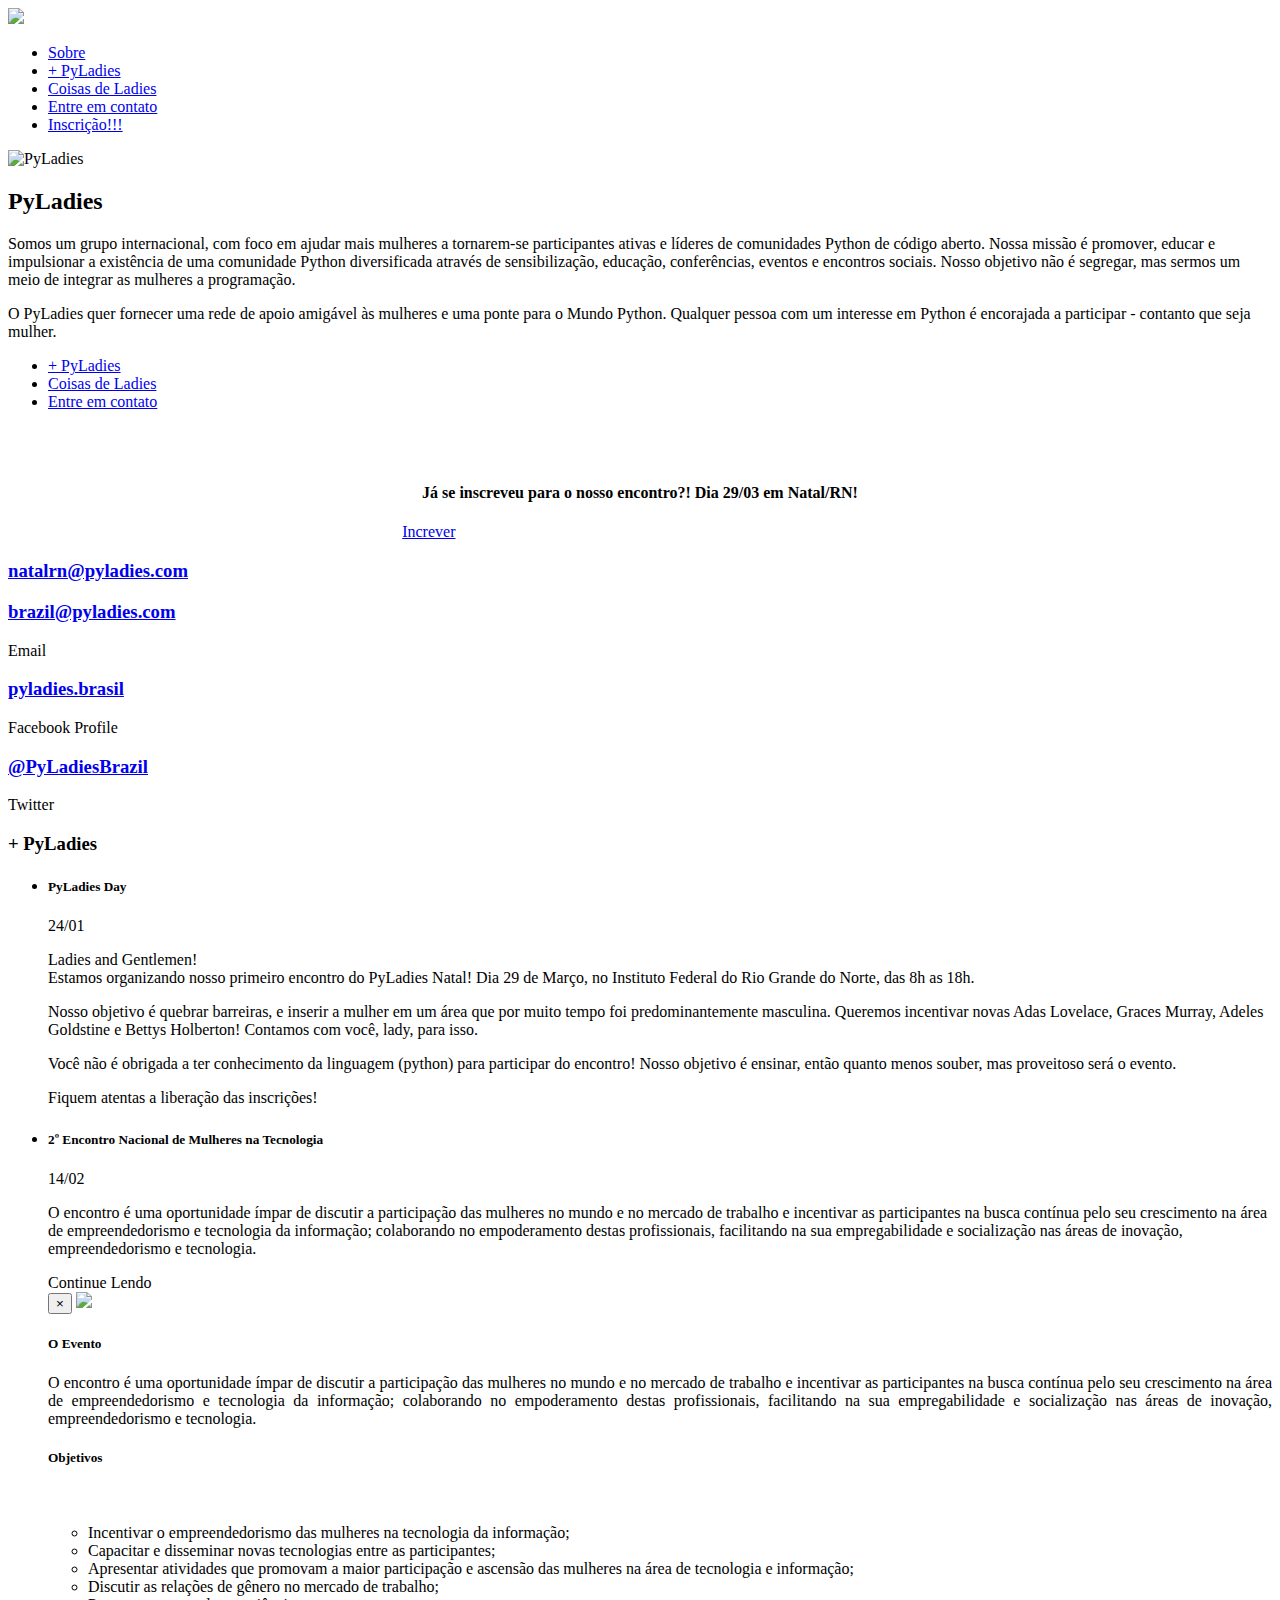
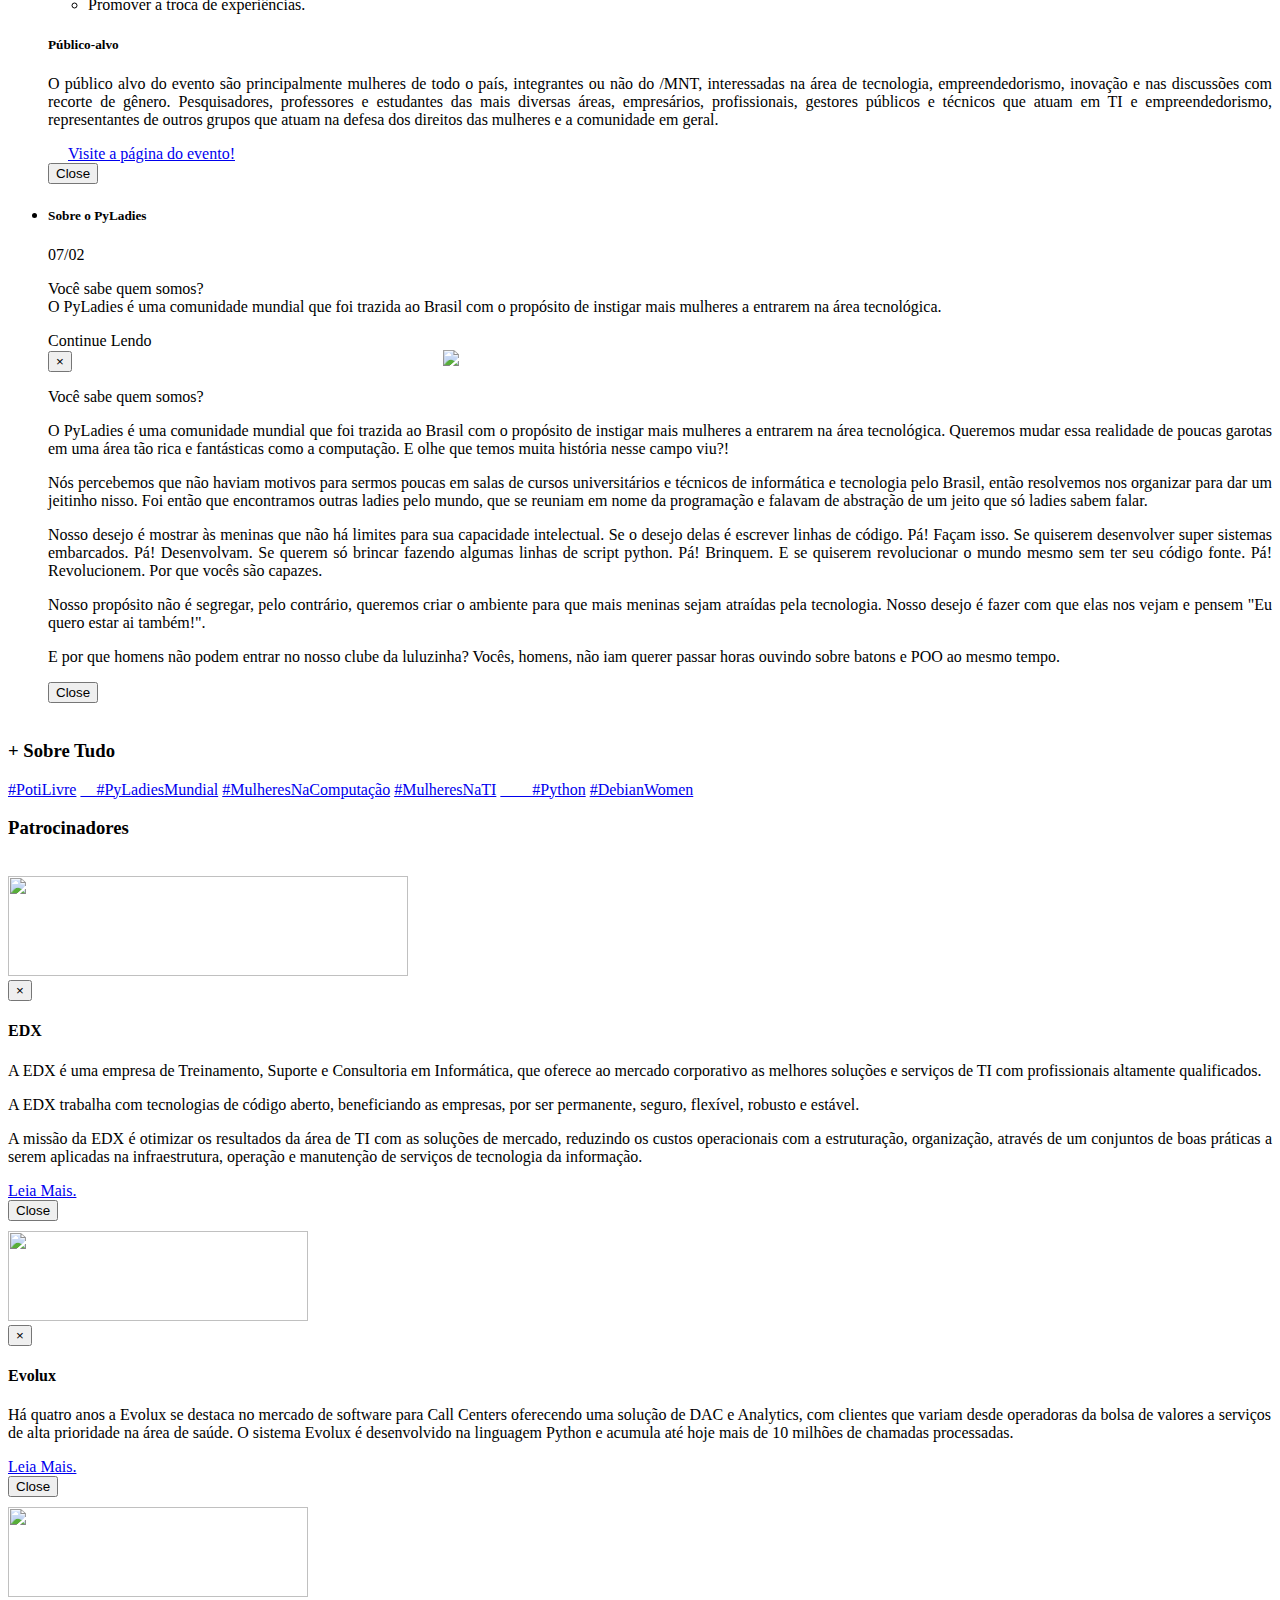
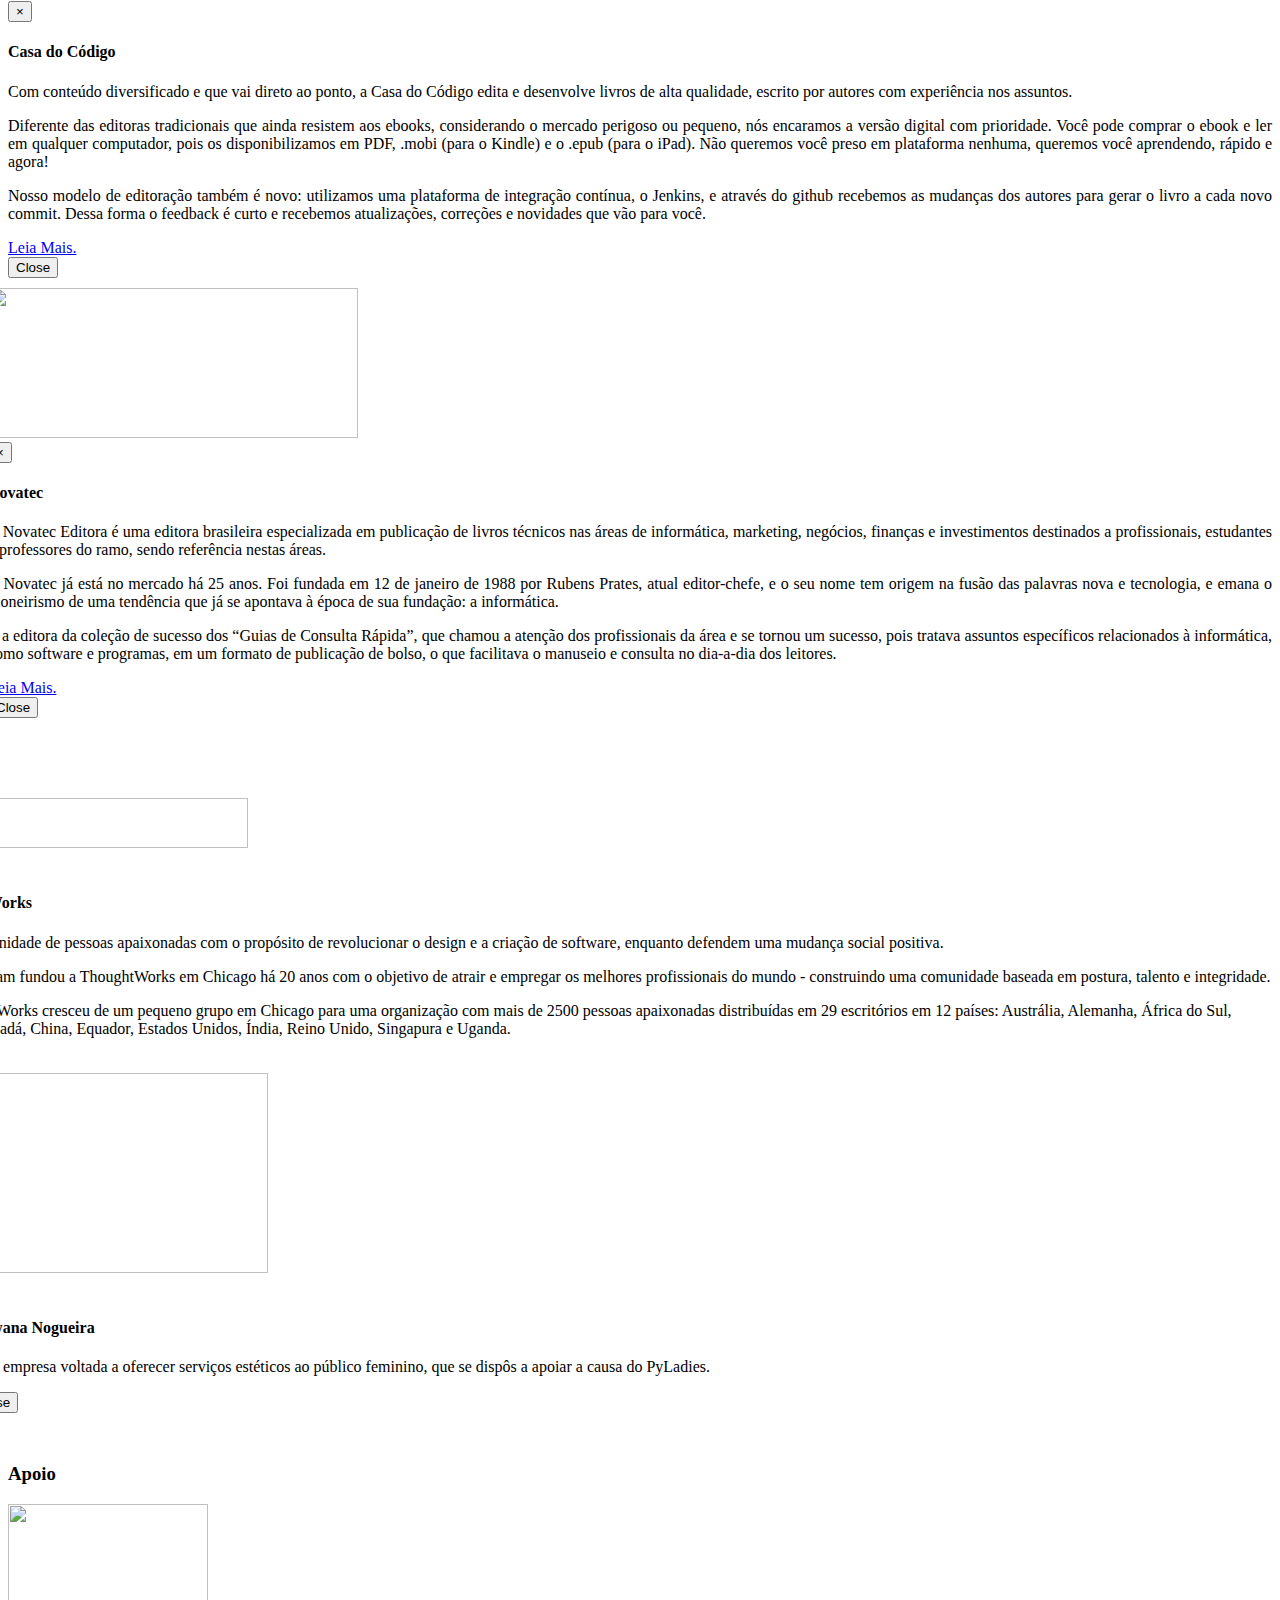
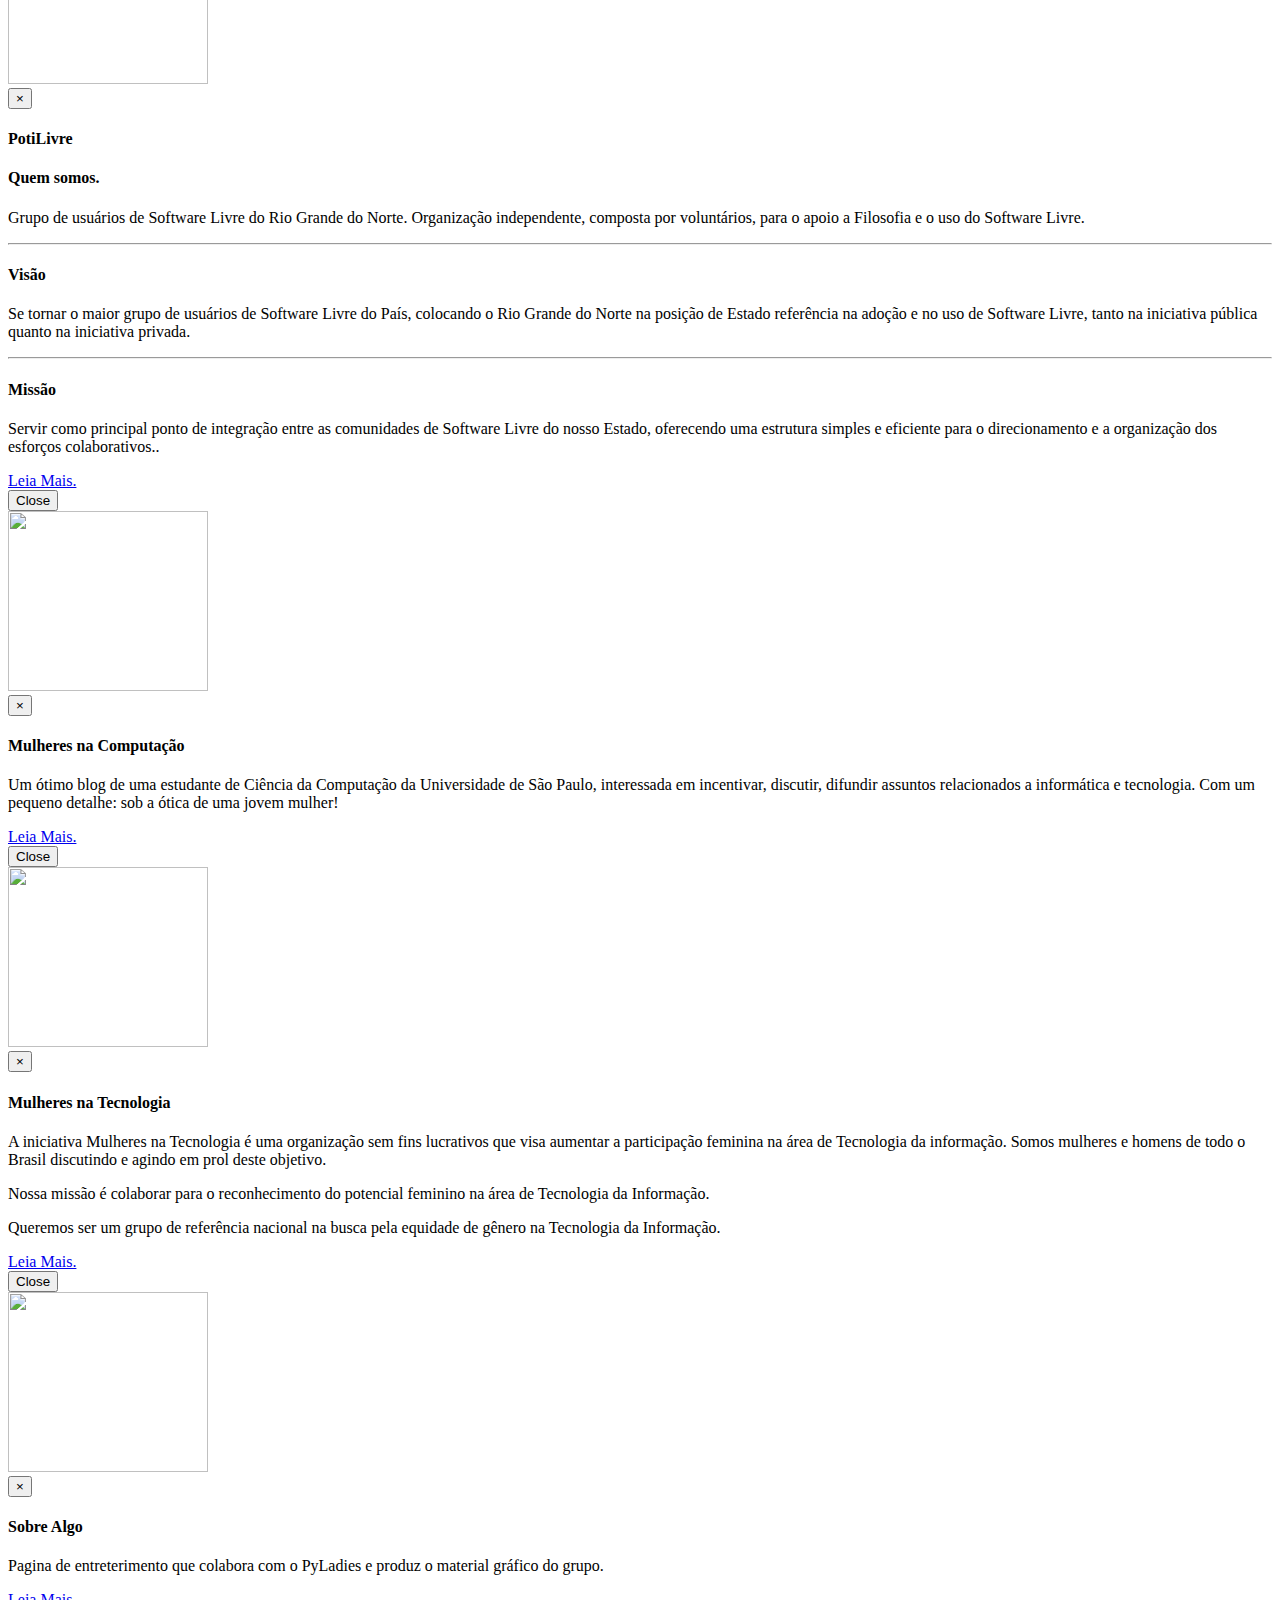
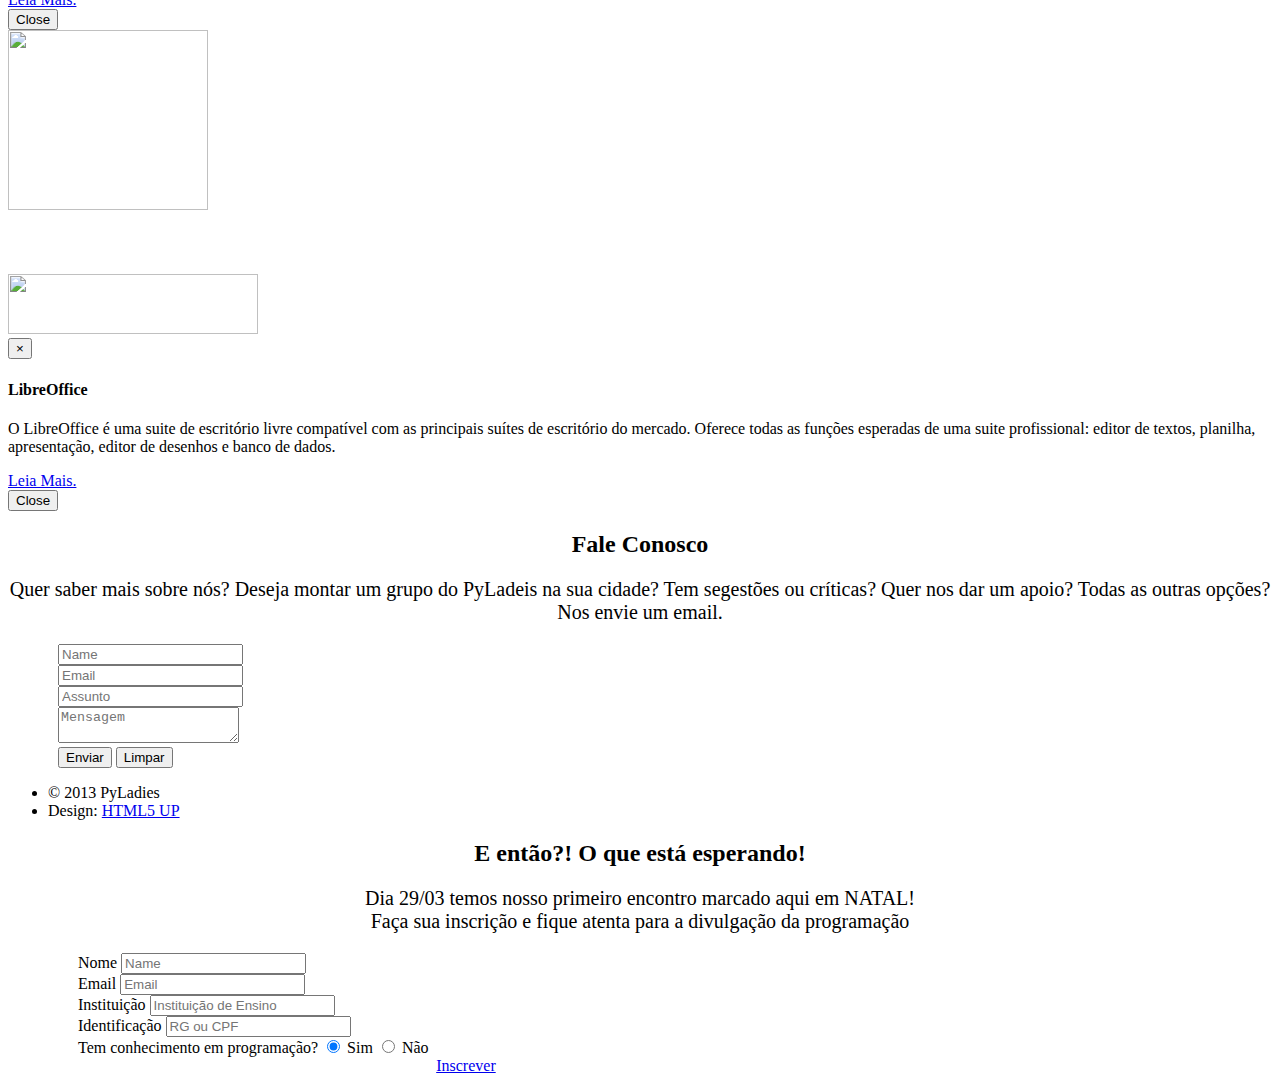
==== commit 63862b62: "atualizando" ====
--- a/index.html
+++ b/index.html
@@ -62,6 +62,9 @@
                 </li>
                 <li class='tab'>
                   <a href="#contact"><i class="icon-envelope"></i><span> Entre em contato</span></a>
+                </li> 
+                <li class='tab' style=" width: 170px;">
+                  <a href="#inscricao"><i class=""></i><span> Inscrição!!!</span></a>
                 </li>
             </ul>
           <!-- End Tab List -->
@@ -97,7 +100,12 @@
                                     <!--<li>
                                         <a href="#features">Features</a>
                                     </li>-->
-                                </ul>
+                                </ul> <br/> <br/>
+
+                                <div class="12u">
+                                  <h4 style="text-align: center;"> Já se inscreveu para o nosso encontro?! Dia 29/03 em Natal/RN!</h4>
+                                  <a href="#inscricao" class="button form-button-submit" style="text-align: center; padding: 15px; margin-left: 30%;">Increver</a>
+                                </div>  
                             </div>
                         </div>
                         <div class="break"></div>
@@ -213,9 +221,9 @@
                                     <p>
                                         Você sabe quem somos? <br>
                                         O PyLadies é uma comunidade mundial que foi trazida ao Brasil com o propósito de instigar mais mulheres a entrarem na área tecnológica. 
-                                    </p> <a  data-toggle="modal" data-target="#post01">Continue Lendo</a>
+                                    </p> <a  data-toggle="modal" data-target="#post02">Continue Lendo</a>
                                             <!-- Modal -->
-                                    <div class="modal fade" id="post01" tabindex="-1" role="dialog" aria-labelledby="myModalLabel" aria-hidden="true">
+                                    <div class="modal fade" id="post02" tabindex="-1" role="dialog" aria-labelledby="myModalLabel" aria-hidden="true">
                                       <div class="modal-dial">
                                         <div class="modal-content">
                                           <div class="modal-header">
@@ -307,24 +315,23 @@
                             <a data-toggle="modal" data-target="#evolux">
                               <img src="images/logo.jpg" style="height: 90px; width: 300px;"> </img>
                             </a>
-
-                            <!-- Modal 
+                            
                             <div class="modal fade" id="evolux" tabindex="-1" role="dialog" aria-labelledby="myModalLabel" aria-hidden="true">
                               <div class="modal-dialog">
                                 <div class="modal-content">
                                   <div class="modal-header">
                                     <button type="button" class="close" data-dismiss="modal" aria-hidden="true">&times;</button>
-                                    <h4 style="text-aling: left" class="modal-title" id="myModalLabel">EDX</h4>
+                                    <h4 style="text-aling: left" class="modal-title" id="myModalLabel">Evolux</h4>
                                   </div>
                                   <div style="text-aling: left" class="modal-body"> 
-                                   <p></p>
+                                   <p>Há quatro anos a Evolux se destaca no mercado de software para Call Centers oferecendo uma solução de DAC e Analytics, com clientes que variam desde operadoras da bolsa de valores a serviços de alta prioridade na área de saúde. O sistema Evolux é desenvolvido na linguagem Python e acumula até hoje mais de 10 milhões de chamadas processadas.</p>
                                     <a href="http://evolux.net.br/" target="new">Leia Mais.</a>
                                   </div>
                                   <div class="modal-footer">
                                     <button type="button" class="btn btn-default" data-dismiss="modal">Close</button>
                                   </div>
-                                </div><!-- /.modal-content 
-                              </div><!-- /.modal-dialog 
+                                </div><!-- /.modal-content -->
+                              </div><!-- /.modal-dialog -->
                             </div><!-- /.modal -->
                         </div> 
                         <!-- Fim evolux -->
@@ -376,7 +383,7 @@
                                 <div class="modal-content">
                                   <div class="modal-header">
                                     <button type="button" class="close" data-dismiss="modal" aria-hidden="true">&times;</button>
-                                    <h4 style="text-aling: left" class="modal-title" id="myModalLabel">Casa do Código</h4>
+                                    <h4 style="text-aling: left" class="modal-title" id="myModalLabel">Novatec</h4>
                                   </div>
                                   <div style="text-aling: left" class="modal-body"> 
                                   <p style="text-align: justify;">A Novatec Editora é uma editora brasileira especializada em publicação de livros técnicos nas áreas de informática, marketing, negócios, finanças e investimentos destinados a profissionais, estudantes e professores do ramo, sendo referência nestas áreas. </p>
@@ -412,11 +419,12 @@
                                     <h4 style="text-aling: left" class="modal-title" id="myModalLabel">ThoughtWorks</h4>
                                   </div>
                                     <div style="text-aling: left" class="modal-body"> 
-                                      <p style="text-align: justify ">Uma comunidade de pessoas apaixonadas com o propósito de revolucionar o design e a criação de software, enquanto defendemos uma mudança social positiva. </p>
-
-                                      <p style="text-align: justify">Diferente das editoras tradicionais que ainda resistem aos ebooks, considerando o mercado perigoso ou pequeno, nós encaramos a versão digital com prioridade. Você pode comprar o ebook e ler em qualquer computador, pois os disponibilizamos em PDF, .mobi (para o Kindle) e o .epub (para o iPad). Não queremos você preso em plataforma nenhuma, queremos você aprendendo, rápido e agora! </p>
-
-                                      <p style="text-align: justify">Nosso modelo de editoração também é novo: utilizamos uma plataforma de integração contínua, o Jenkins, e através do github recebemos as mudanças dos autores para gerar o livro a cada novo commit. Dessa forma o feedback é curto e recebemos atualizações, correções e novidades que vão para você.</p>
+                                      <p style="text-align: justify ">Uma comunidade de pessoas apaixonadas com o propósito de revolucionar o design e a criação de software, enquanto defendem uma mudança social positiva. </p>
+
+                                      <p style="text-align: justify">Roy Singham fundou a ThoughtWorks em Chicago há 20 anos com o objetivo de atrair e empregar os melhores profissionais do mundo - construindo uma comunidade baseada em postura, talento e integridade. </p>
+
+									           <p>A ThoughtWorks cresceu de um pequeno grupo em Chicago para uma organização com mais de 2500 pessoas apaixonadas distribuídas em 29 escritórios em 12 países: Austrália, Alemanha, África do Sul, Brasil, Canadá, China, Equador, Estados Unidos, Índia, Reino Unido, Singapura e Uganda. </p>
+
                                       <a href="http://www.thoughtworks.com/pt/" target="new">Leia Mais.</a>
                                     </div>
                                     <div class="modal-footer">
@@ -432,7 +440,7 @@
                         <div class="col-md-4" style="margin-left: -40px; margin-top: -20px;">
                             <!-- Button trigger modal -->
                             <a  data-toggle="modal" data-target="#jw">
-                              <img src="images/logo_arte02.jpg" style="height: 230px; width: 300px;"> 
+                              <img src="images/logo(02).jpg" style="height: 200px; width: 300px;"> 
                               </img>
                             </a>
 
@@ -445,8 +453,8 @@
                                     <h4 style="text-aling: left" class="modal-title" id="myModalLabel">Jeowana Nogueira</h4>
                                   </div>
                                   <div style="text-aling: left" class="modal-body"> 
-                                    <p>Uma empresa voltada a oferecer serviços estéticos que se mostrou um apoio a causa feminina do PyLadies. Design de Sobrancelhas e depilação facial com linha (técnica egípcia)   </p>
-                                    <a href="http://evolux.net.br/" target="new">Leia Mais.</a>
+                                    <p>Uma empresa voltada a oferecer serviços estéticos ao público feminino, que se dispôs a apoiar a causa do PyLadies.</p>
+                                    <!--<a href="" target="new">Leia Mais.</a>-->
                                   </div>
                                   <div class="modal-footer">
                                     <button type="button" class="btn btn-default" data-dismiss="modal">Close</button>
@@ -610,7 +618,7 @@
                             <div class="col-md-5">
                                 <!-- Button trigger modal -->
                                 <a  data-toggle="modal" data-target="#LO">
-                                  <img src="images/lo.jpg" style="height: 200px; width: 200px; margin-top: 0px;"> 
+                                  <img src="images/lo.png" style="height:60px; width: 250px; margin-top: 60px;"> 
                                   </img>
                                 </a>
 
@@ -642,57 +650,113 @@
                     </section>
                 </div>
               <!-- End Portfolio Data -->
+
               <!-- Contact Tab Data -->
-                <div id="contact" >
-                    <section class="clearfix">
-                        <div>
-                            <h2 style="text-align: center;">Fale Conosco</h2>
-                            <p style="text-align: center; font-size: 20px;">Quer saber mais sobre nós? Deseja montar um grupo do PyLadeis na sua cidade? Tem segestões ou críticas? Quer nos dar um apoio? Todas as outras opções? Nos envie um email.</p>
-                        <div class="row" style="padding-left: 50px;">
-                            <div class="12u">
-                                <form method="post" action="mailto:natalrn@pyladies.com">
+                 <div id="contact" >
+                     <section class="clearfix">
+                         <div>
+                             <h2 style="text-align: center;">Fale Conosco</h2>
+                             <p style="text-align: center; font-size: 20px;">Quer saber mais sobre nós? Deseja montar um grupo do PyLadeis na sua cidade? Tem segestões ou críticas? Quer nos dar um apoio? Todas as outras opções? Nos envie um email.</p>
+                         <div class="row" style="padding-left: 50px;">
+                             <div class="12u">
+                                 <form method="post" action="formulario.php">
                                     <div>
                                         <div class="row half">
-                                            <div class="6u">
-                                                <input type="text" name="nome" id="name" placeholder="Name" />
-                                            </div>
-                                            <div class="5u">
-                                                <input type="text" name="email" id="email" placeholder="Email" />
-                                            </div>
-                                        </div>
-                                        <div class="row half">
-                                            <div class="11u">
-                                                <input type="text" name="assunto" id="assunto" placeholder="Assunto" />
-                                            </div>
-                                        </div>
-                                        <div class="row half">
-                                            <div class="11u">
-                                                <textarea name="menssagem" id="mensagem" placeholder="Mensagem"></textarea>
-                                            </div>
-                                        </div>
-                                        <div class="row but">
-                                            <div class="11u">
-                                                <input name="enviar" type="submit" value="Enviar" class="button button-alt form-button-submit"/>
-                                                <input name="enviar" type="reset" value="Limpar" class="button button-alt form-button-reset" />
-                                            </div>
-                                        </div>
+                                             <div class="6u">
+                                                 <input type="text" name="nome" id="name" placeholder="Name" />
+                                             </div>
+                                             <div class="5u">
+                                                 <input type="text" name="email" id="email" placeholder="Email" />
+                                             </div>
+                                         </div>
+                                         <div class="row half">
+                                             <div class="11u">
+                                                 <input type="text" name="assunto" id="assunto" placeholder="Assunto" />
+                                             </div>
+                                         </div>
+                                         <div class="row half">
+                                             <div class="11u">
+                                                 <textarea name="menssagem" id="mensagem" placeholder="Mensagem"></textarea>
+                                             </div>
+                                         </div>
+                                         <div class="row but">
+                                             <div class="11u">
+                                                 <input name="enviar" type="submit" value="Enviar" class="button button-alt form-button-submit"/>
+                                                 <input name="enviar" type="reset" value="Limpar" class="button button-alt form-button-reset" />
+                                             </div>
+                                         </div>
+                                     </div>
+                                 </form>
+                             </div>
+                         </div>
+                     </div>
+                     <footer>
+                         <ul id="copyright">
+                             <li>&copy; 2013 PyLadies</li>
+                             <li>Design: <a href="http://html5up.net/">HTML5 UP</a></li>
+                         </ul>
+                     </footer>
+                        
+                     </section>
+                 </div>
+              <!-- End Contact Data --> 
+
+               <!-- Resume Tab Data -->
+                <div id="inscricao">
+                    <section class="clearfix"> 
+                          <header>
+                            <h2 style="text-align: center;">E então?! O que está esperando!</h2>
+                            <p style="text-align: center; font-size: 20px;">Dia 29/03 temos nosso primeiro encontro marcado aqui em NATAL! <br />Faça sua inscrição e fique atenta para a divulgação da programação </p> 
+                          </header> 
+                          <div class="row">
+                            <div class="12u" style="margin-left: 70px;">
+                              <form method="post" action="#">
+                                <div>
+                                  <div class="row half">
+                                    <div class="10u">
+                                      Nome
+                                      <input type="text" name="nome" id="nome" placeholder="Name" />
+                                    </div> 
+                                  </div>
+                                  <div class="row half"> 
+                                    <div class="10u">
+                                      Email
+                                      <input type="text" name="email" id="email" placeholder="Email" />
                                     </div>
-                                </form>
+                                  </div>
+                                  <div class="row half"> 
+                                    <div class="10u">
+                                      Instituição
+                                      <input type="text" name="instituicao" id="instituicao" placeholder="Instituição de Ensino" />
+                                    </div> 
+                                  </div>
+                                  <div class="row half"> 
+                                    <div class="10u">
+                                      Identificação 
+                                      <input type="text" name="identificacao" id="identificacao" placeholder="RG ou CPF" />
+                                    </div>
+                                  </div> 
+                                  <div class="row half">
+                                    <div class="10u">
+                                        Tem conhecimento em programação? 
+                                        <input name="programa" type="radio" value="sim" checked="checked" />  Sim
+                                        <input name="programa" type="radio" value="nao"/> Não
+                                      </div>
+                                  </div> 
+                                  <div class="row" style="margin-left: 30%;">
+                                    <div class="10u">
+                                      <a href="#" class="button form-button-submit">Inscrever</a> 
+                                    </div>
+                                  </div>
+                                </div>
+                              </form>
                             </div>
-                        </div>
-                    </div>
-                    <footer>
-                        <ul id="copyright">
-                            <li>&copy; 2013 PyLadies</li>
-                            <li>Design: <a href="http://html5up.net/">HTML5 UP</a></li>
-                        </ul>
-                    </footer>
-                       
+                          </div> 
                     </section>
                 </div>
-              <!-- End Contact Data -->
-            </div>
-        </div>
+              <!-- End Resume Tab Data -->
+           </div>
+       </div>
         <!-- End Tab Container  
         <footer>
             <p>
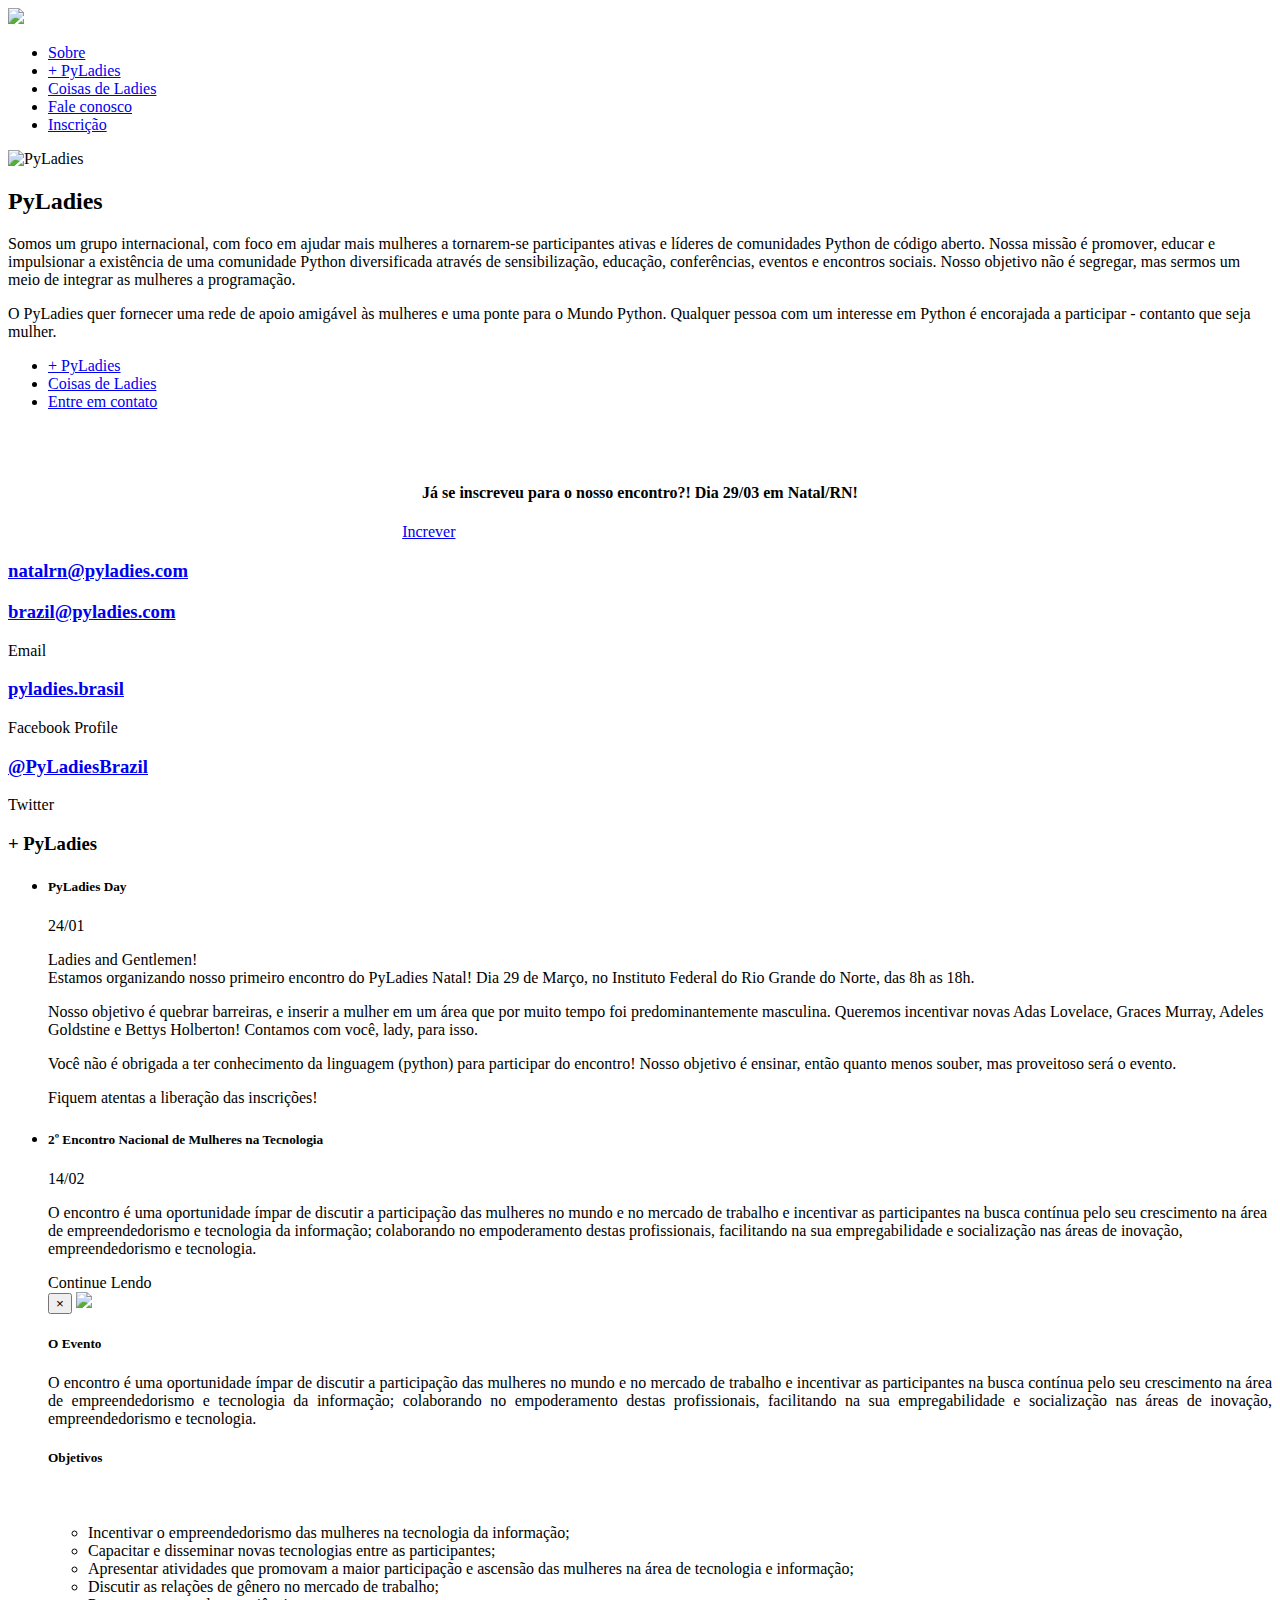
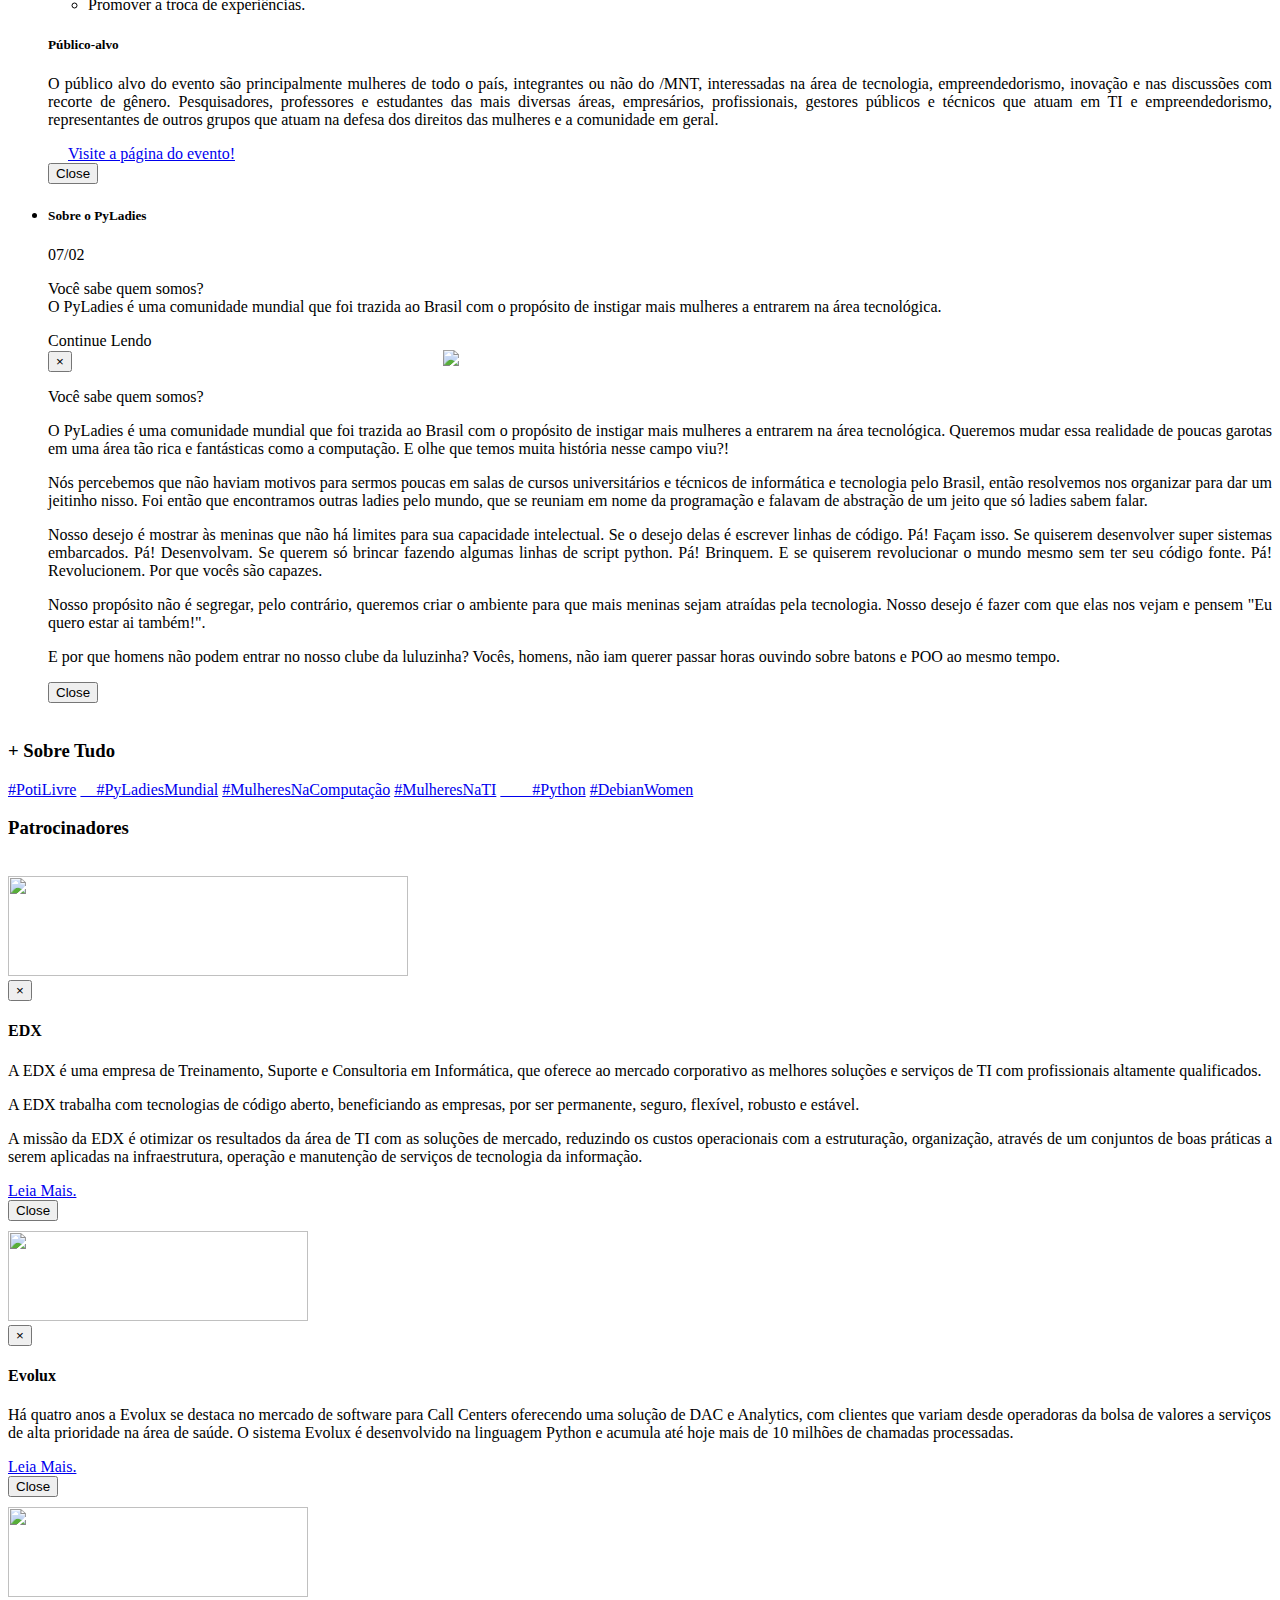
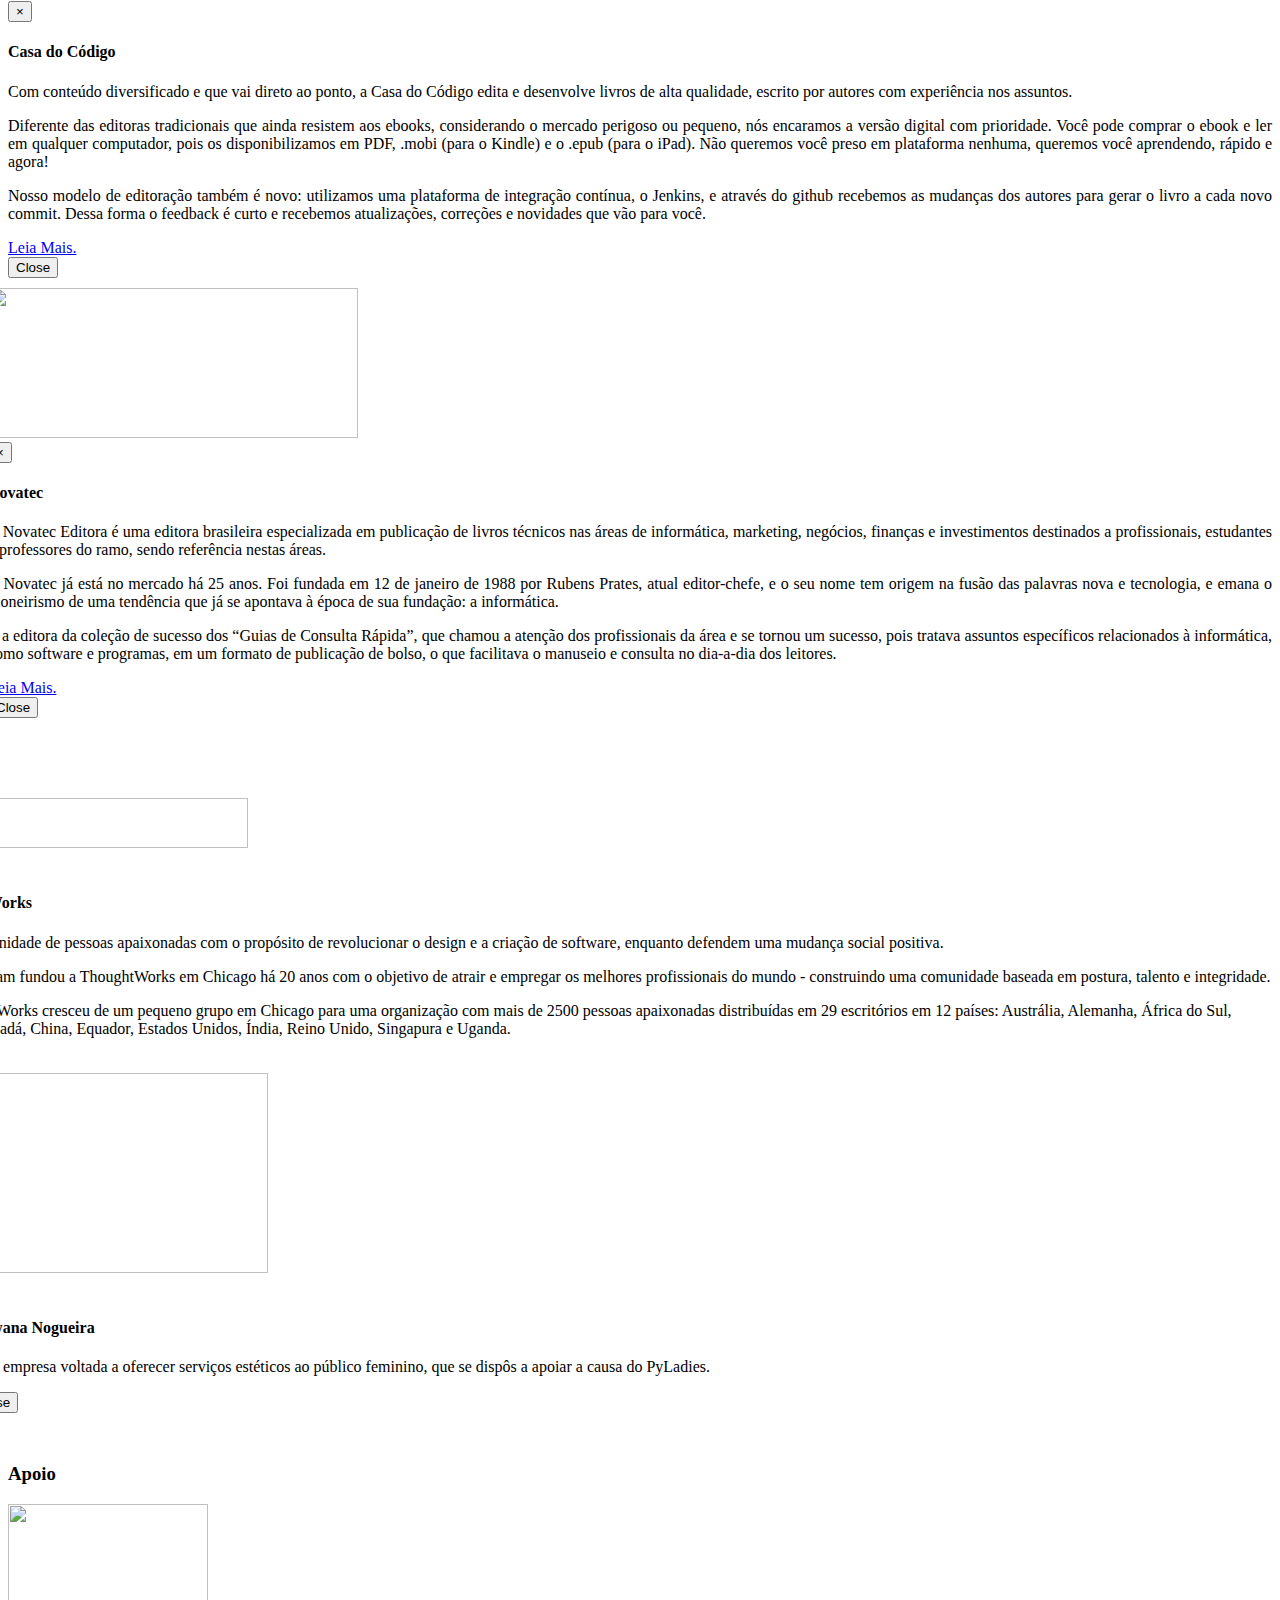
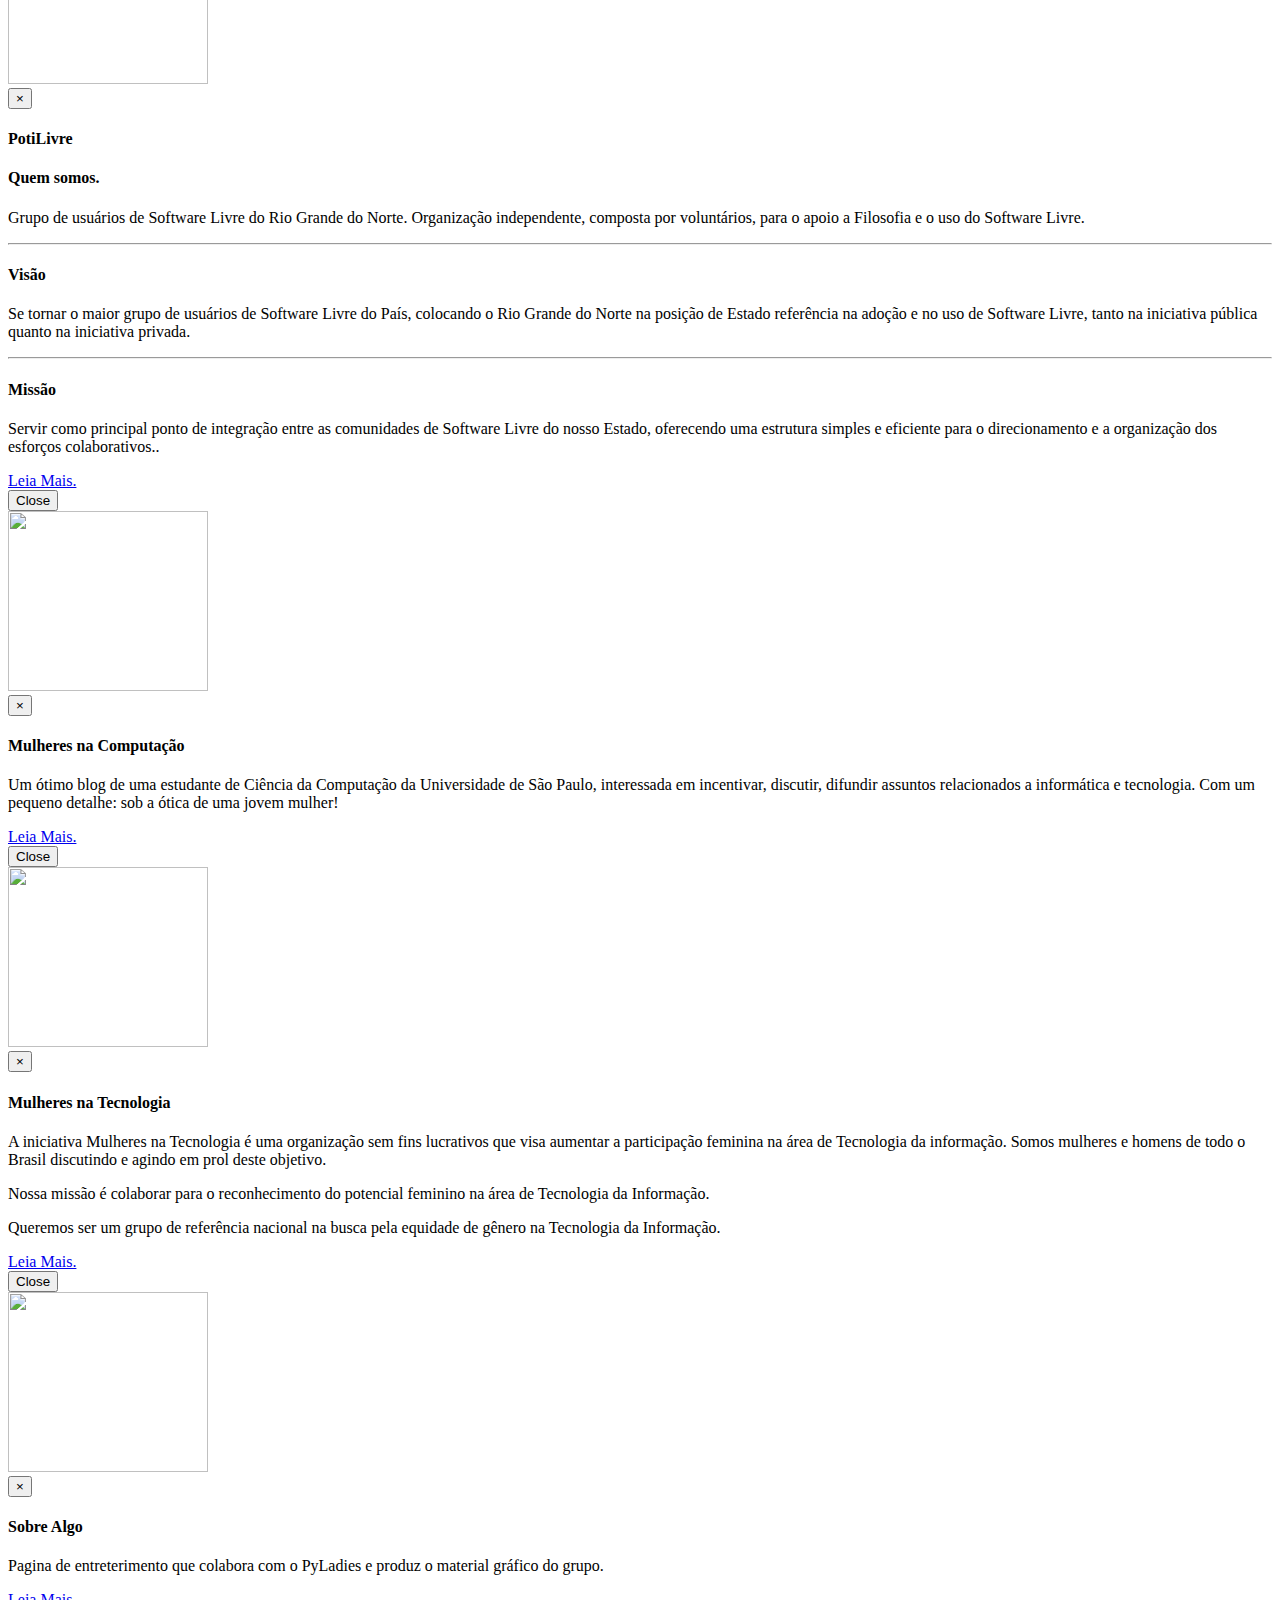
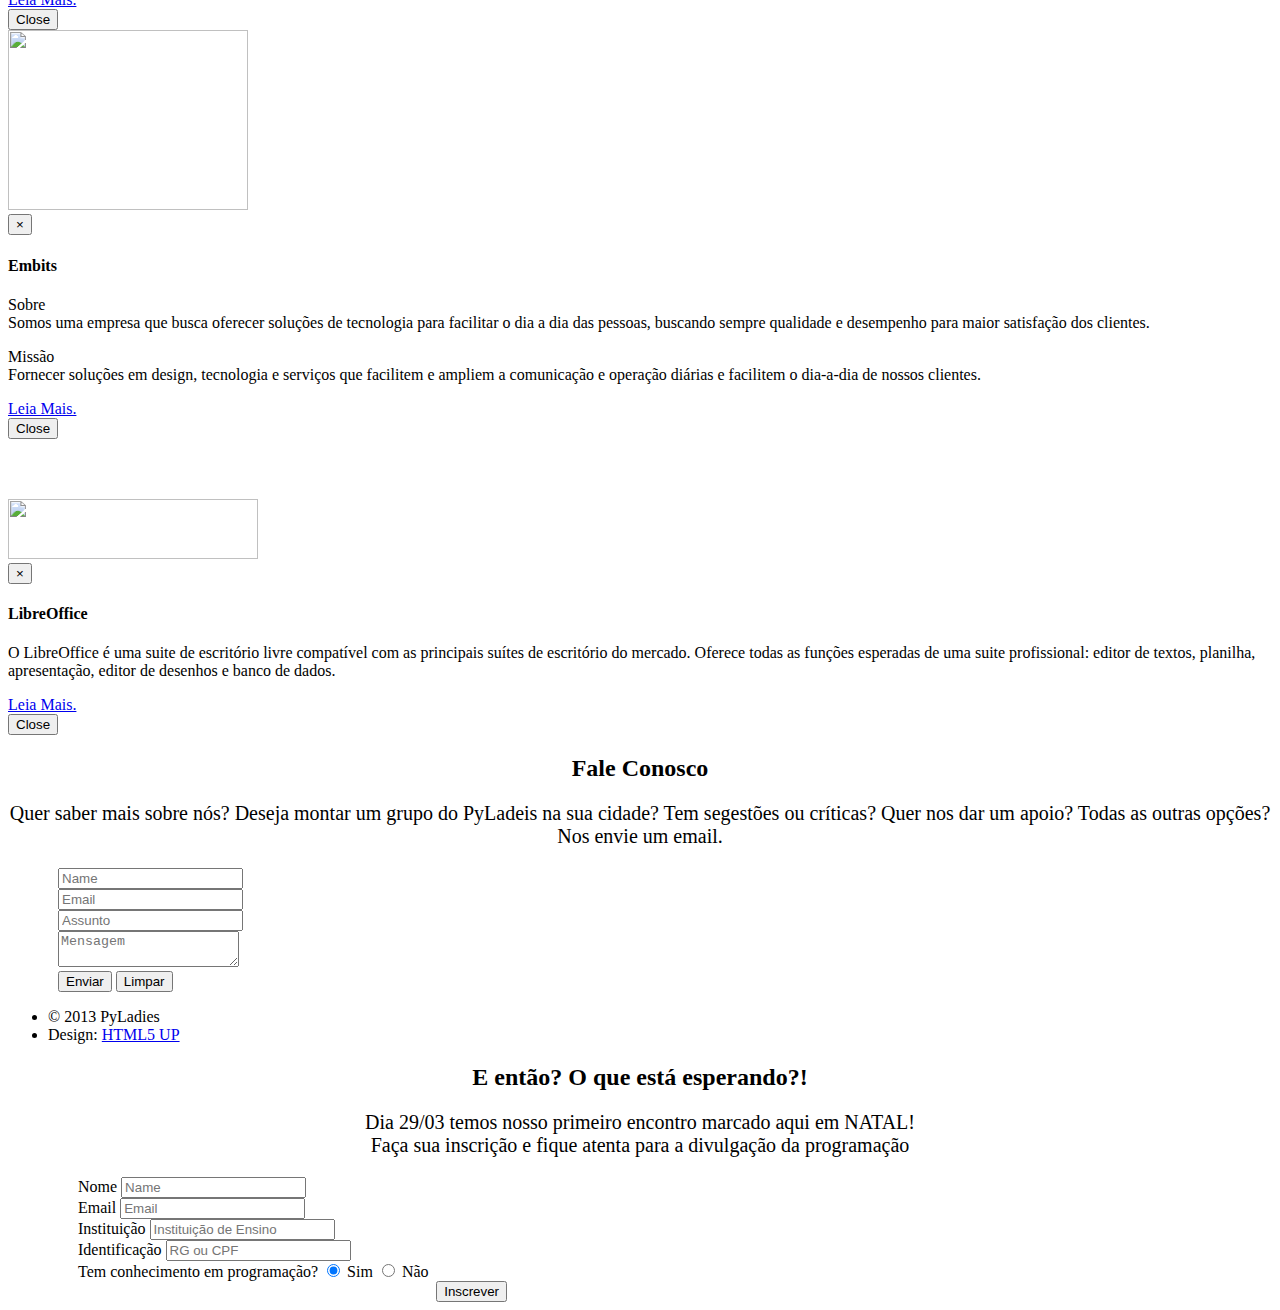
==== commit 9b954d35: "atualizando" ====
--- a/index.html
+++ b/index.html
@@ -61,10 +61,10 @@
                   <a href="#apoio"><i class="icon-heart"></i><span> Coisas de Ladies</span></a>
                 </li>
                 <li class='tab'>
-                  <a href="#contact"><i class="icon-envelope"></i><span> Entre em contato</span></a>
+                  <a href="#contact"><i class="icon-envelope"></i><span>Fale conosco</span></a>
                 </li> 
                 <li class='tab' style=" width: 170px;">
-                  <a href="#inscricao"><i class=""></i><span> Inscrição!!!</span></a>
+                  <a href="#inscricao"><i class=""></i><span>Inscrição</span></a>
                 </li>
             </ul>
           <!-- End Tab List -->
@@ -124,7 +124,7 @@
                             <div class="item-box clearfix">
                               <i class="icon-facebook"></i>
                               <div class="item-data">
-                                <h3><a href="https://www.facebook.com/pyladies.brasil">pyladies.brasil</a></h3>
+                                <h3><a href="http://www.facebook.com/pyladies.brasil">pyladies.brasil</a></h3>
                                 <p>Facebook Profile</p>
                               </div>
                             </div>
@@ -133,7 +133,7 @@
                             <div class="item-box clearfix">
                               <i class="icon-twitter"></i>
                               <div class="item-data">
-                                <h3><a href="https://twitter.com/PyLadiesBrazil">@PyLadiesBrazil</a></h3>
+                                <h3><a href="http://twitter.com/PyLadiesBrazil">@PyLadiesBrazil</a></h3>
                                 <p>Twitter</p>
                               </div>
                             </div>
@@ -593,7 +593,7 @@
                                         <p>
                                         Pagina de entreterimento que colabora com o PyLadies e produz o material gráfico do grupo.</p>
                                         </p>
-                                        <a href="https://www.facebook.com/SobreAlgo" target="new">Leia Mais.</a>
+                                        <a href="http://www.facebook.com/SobreAlgo" target="new">Leia Mais.</a>
                                       </div>
                                       <div class="modal-footer">
                                         <button type="button" class="btn btn-default" data-dismiss="modal">Close</button>
@@ -607,10 +607,33 @@
                             <!-- Embits-->
                             <div class="col-md-3">
                                 <!-- Button trigger modal -->
-                                <a href="https://www.embits.com.br" data-toggle="modal" data-target="#Embits">
-                                  <img src="images/embits.jpg" style="height: 180px; width: 200px;"> 
+                                <a href="http://www.embits.com.br" data-toggle="modal" data-target="#Embits">
+                                  <img src="images/embits2.jpg" style="height: 180px; width: 240px;"> 
                                   </img>
                                 </a> 
+
+                                <!-- Modal -->
+                                <div class="modal fade" id="Embits" tabindex="-1" role="dialog" aria-labelledby="myModalLabel" aria-hidden="true">
+                                  <div class="modal-dialog">
+                                    <div class="modal-content">
+                                      <div class="modal-header">
+                                        <button type="button" class="close" data-dismiss="modal" aria-hidden="true">&times;</button>
+                                        <h4 style="text-aling: left" class="modal-title" id="myModalLabel">Embits</h4>
+                                      </div>
+                                      <div style="text-aling: left" class="modal-body"> 
+                                        <p>
+                                        Sobre <br/>
+                                        Somos uma empresa que busca oferecer soluções de tecnologia para facilitar o dia a dia das pessoas, buscando sempre qualidade e desempenho para maior satisfação dos clientes. </p>
+                                        <p>Missão <br/>
+                                        Fornecer soluções em design, tecnologia e serviços que facilitem e ampliem a comunicação e operação diárias e facilitem o dia-a-dia de nossos clientes.</p> 
+                                        <a href="http://www.embits.com.br" target="new">Leia Mais.</a>
+                                      </div>
+                                      <div class="modal-footer">
+                                        <button type="button" class="btn btn-default" data-dismiss="modal">Close</button>
+                                      </div>
+                                    </div><!-- /.modal-content -->
+                                  </div><!-- /.modal-dialog -->
+                                </div><!-- /.modal -->
                             </div> 
                             <!-- Fim Embits -->
 
@@ -705,12 +728,12 @@
                 <div id="inscricao">
                     <section class="clearfix"> 
                           <header>
-                            <h2 style="text-align: center;">E então?! O que está esperando!</h2>
+                            <h2 style="text-align: center;">E então? O que está esperando?!</h2>
                             <p style="text-align: center; font-size: 20px;">Dia 29/03 temos nosso primeiro encontro marcado aqui em NATAL! <br />Faça sua inscrição e fique atenta para a divulgação da programação </p> 
                           </header> 
                           <div class="row">
                             <div class="12u" style="margin-left: 70px;">
-                              <form method="post" action="#">
+                              <form method="post" action="http://www.embits.com.br/cadastro.php?">
                                 <div>
                                   <div class="row half">
                                     <div class="10u">
@@ -745,7 +768,7 @@
                                   </div> 
                                   <div class="row" style="margin-left: 30%;">
                                     <div class="10u">
-                                      <a href="#" class="button form-button-submit">Inscrever</a> 
+                                      <button class="button submit" type="submit">Inscrever</button>
                                     </div>
                                   </div>
                                 </div>
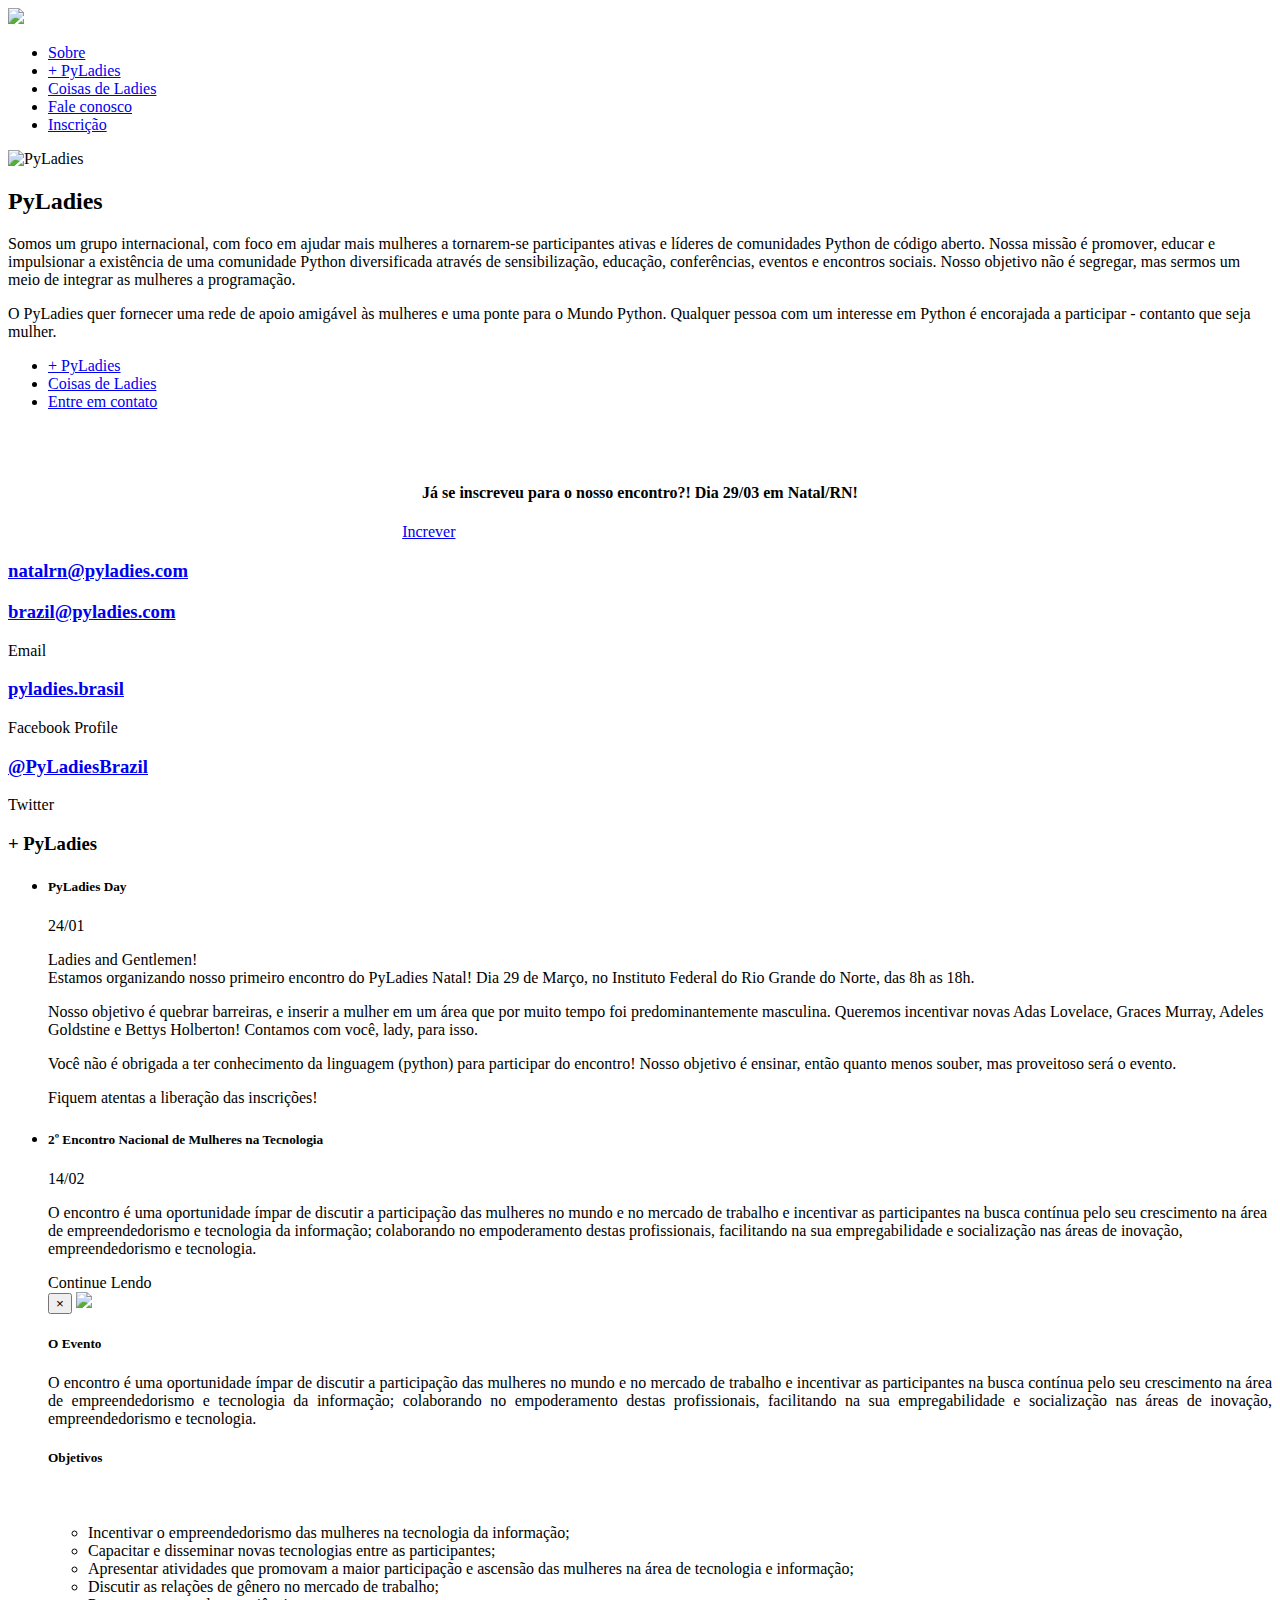
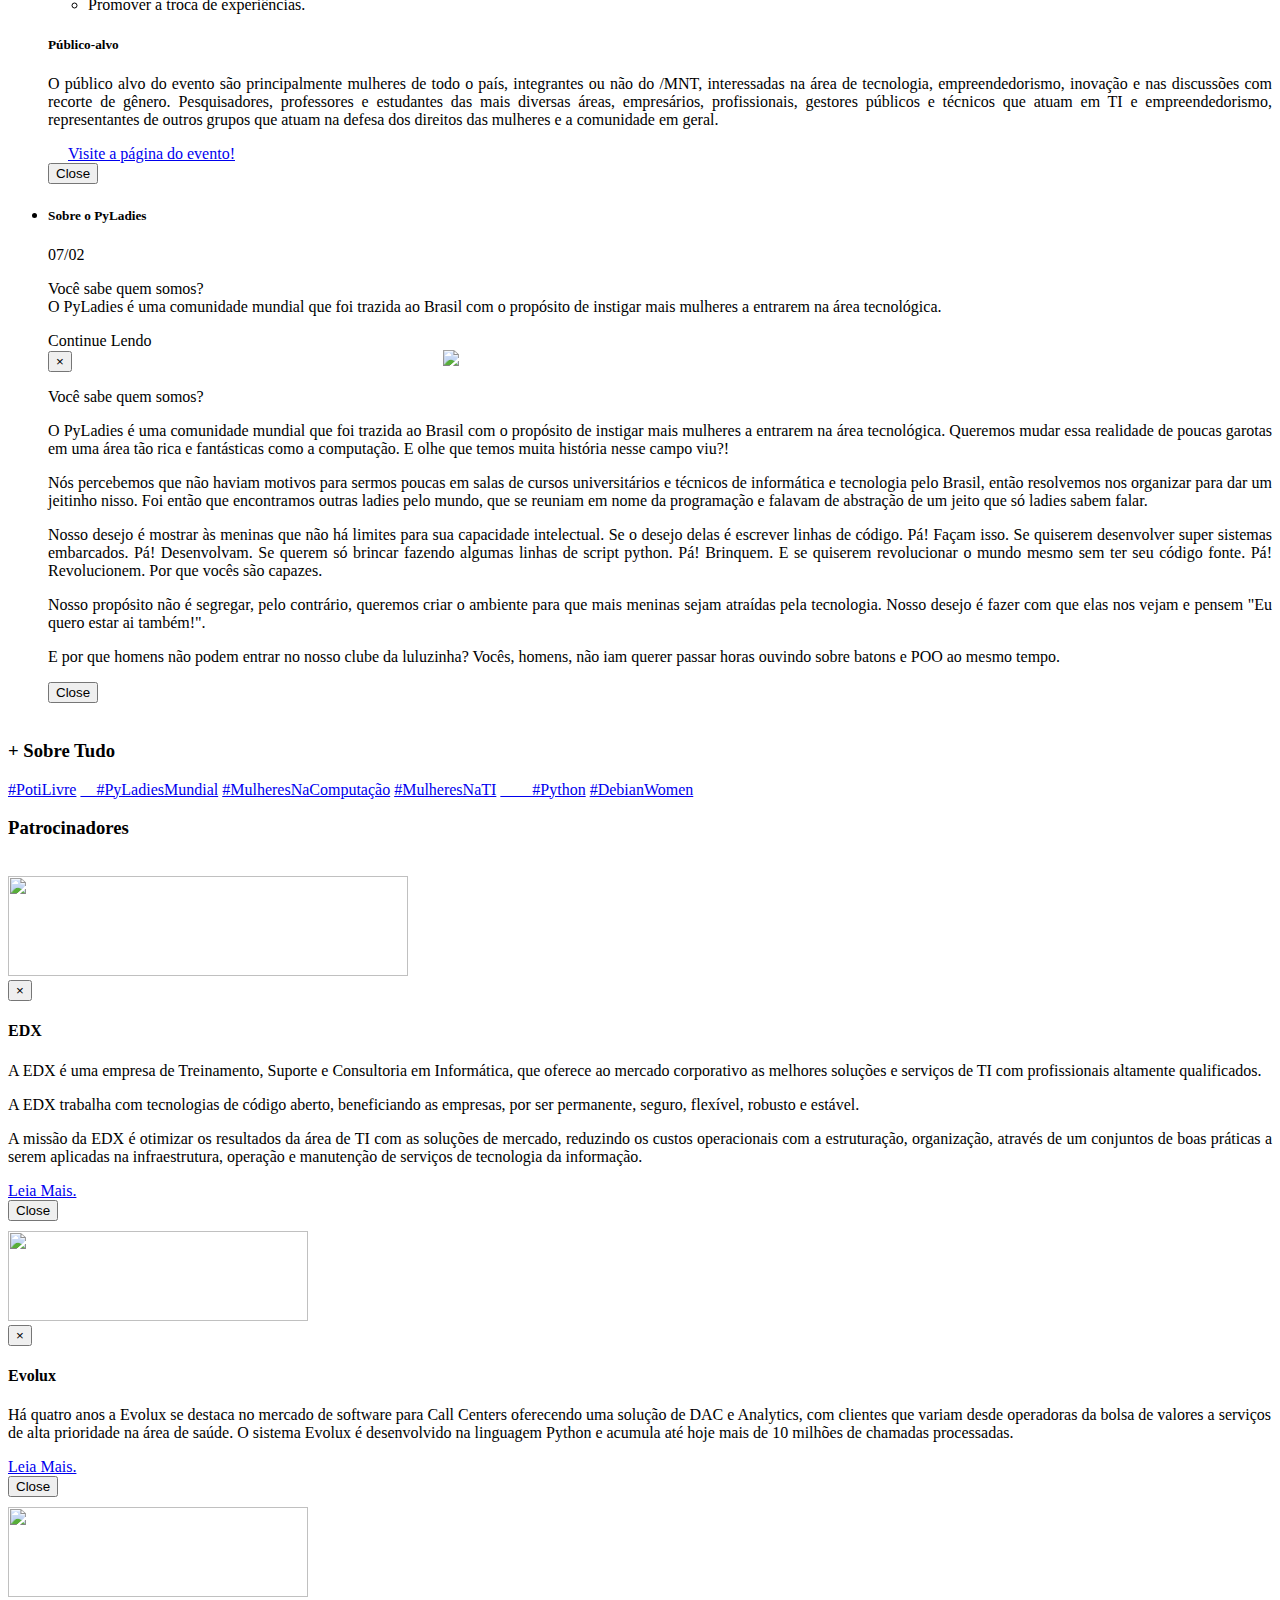
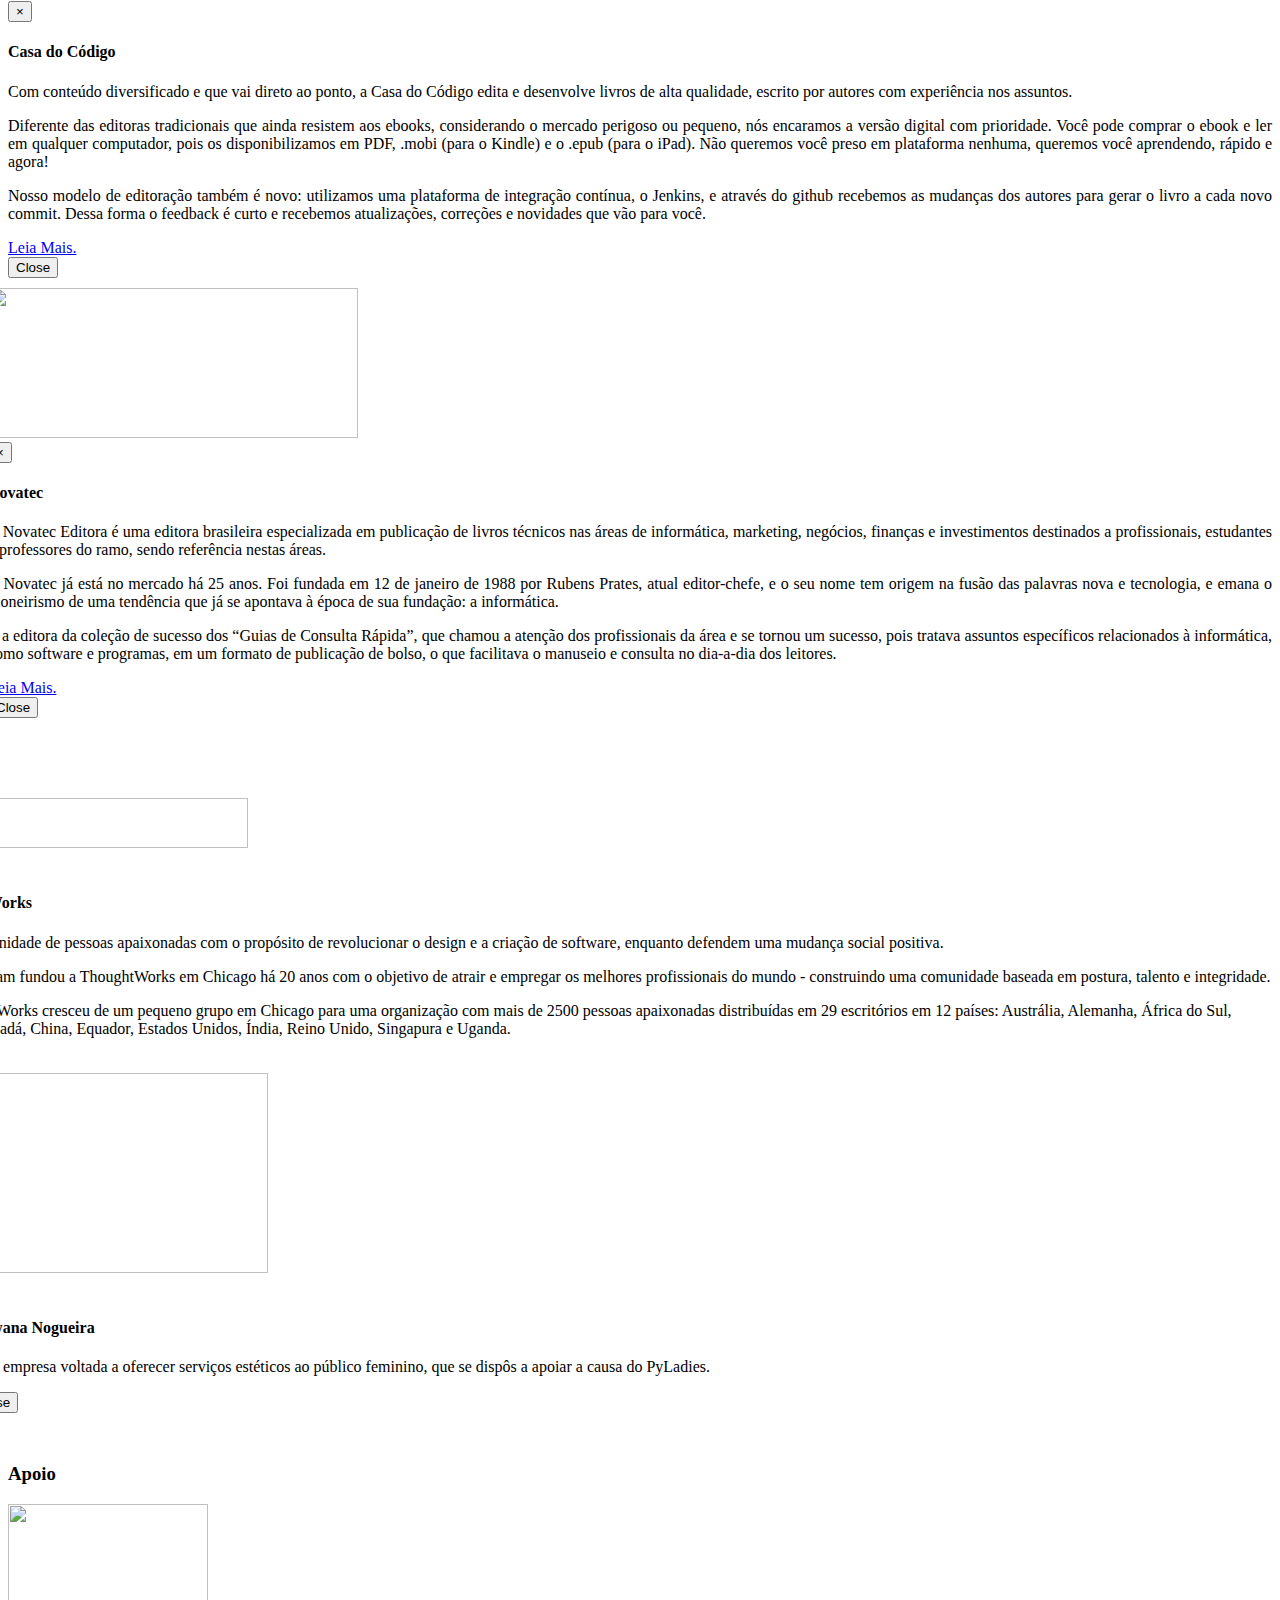
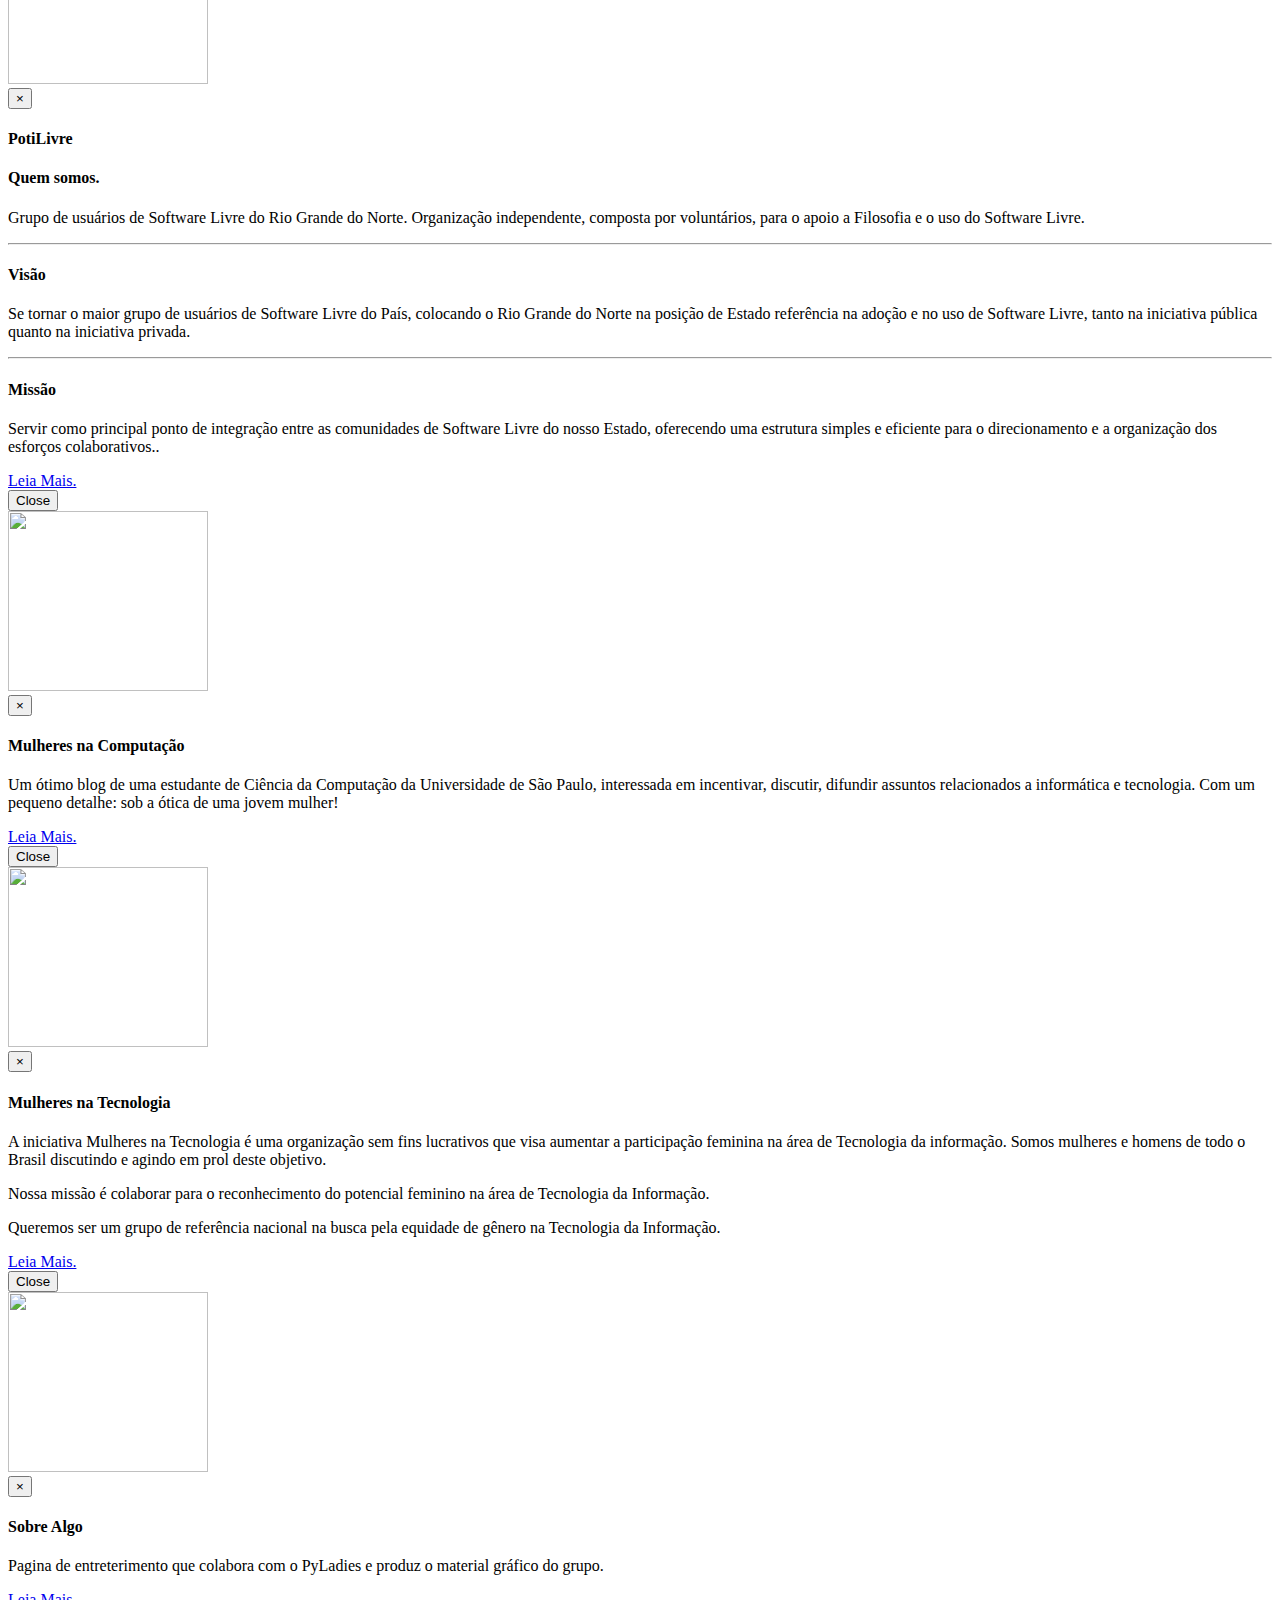
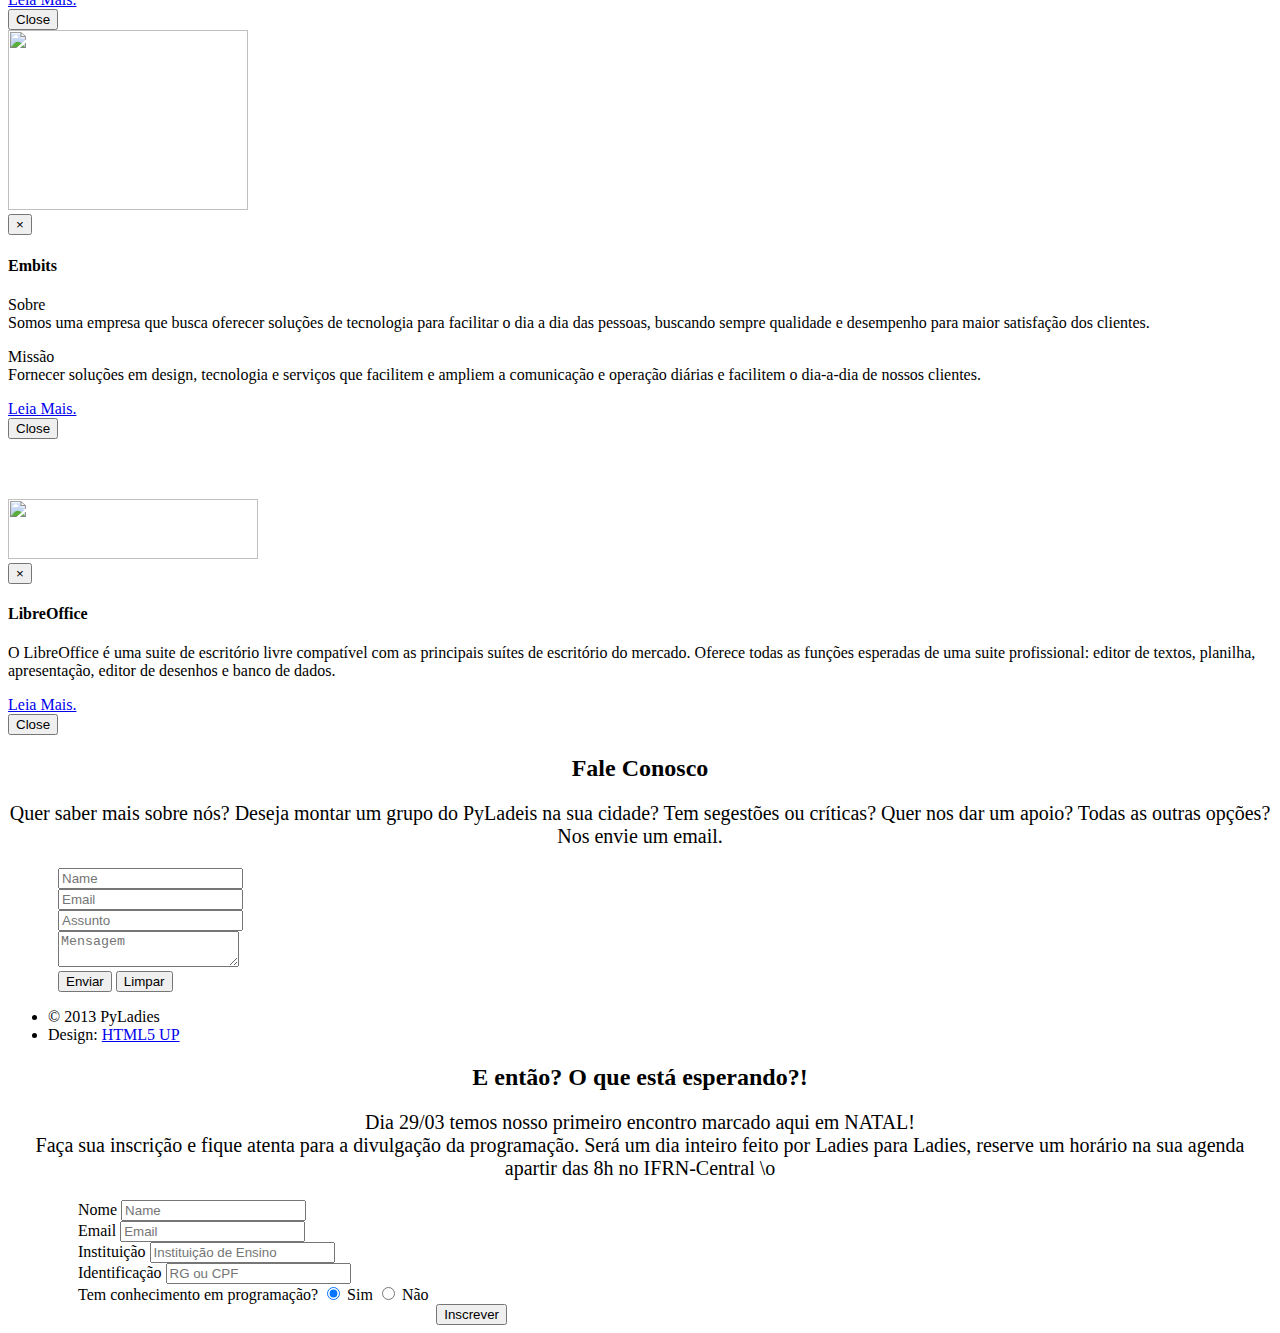
==== commit 9176e07c: "email ajeitando" ====
--- a/index.html
+++ b/index.html
@@ -495,7 +495,7 @@
                                         <p>Se tornar o maior grupo de usuários de Software Livre do País, colocando o Rio Grande do Norte na posição de Estado referência na adoção e no uso de Software Livre, tanto na iniciativa pública quanto na iniciativa privada.</p><hr>
                                         <h4>Missão</h4>
                                         <p>Servir como principal ponto de integração entre as comunidades de Software Livre do nosso Estado, oferecendo uma estrutura simples e eficiente para o direcionamento e a organização dos esforços colaborativos..</p>
-                                        <a href="http://www.pyladies.com/" target="new">Leia Mais.</a>
+                                        <a href="http://www.potilivre.org/" target="new">Leia Mais.</a>
                                       </div>
                                       <div class="modal-footer">
                                         <button type="button" class="btn btn-default" data-dismiss="modal">Close</button>
@@ -699,7 +699,7 @@
                                          </div>
                                          <div class="row half">
                                              <div class="11u">
-                                                 <textarea name="menssagem" id="mensagem" placeholder="Mensagem"></textarea>
+                                                 <textarea name="menssagem" id="menssagem" placeholder="Mensagem"></textarea>
                                              </div>
                                          </div>
                                          <div class="row but">
@@ -729,7 +729,7 @@
                     <section class="clearfix"> 
                           <header>
                             <h2 style="text-align: center;">E então? O que está esperando?!</h2>
-                            <p style="text-align: center; font-size: 20px;">Dia 29/03 temos nosso primeiro encontro marcado aqui em NATAL! <br />Faça sua inscrição e fique atenta para a divulgação da programação </p> 
+                            <p style="text-align: center; font-size: 20px;">Dia 29/03 temos nosso primeiro encontro marcado aqui em NATAL! <br />Faça sua inscrição e fique atenta para a divulgação da programação. Será um dia inteiro feito por Ladies para Ladies, reserve um horário na sua agenda apartir das 8h no IFRN-Central \o</p> 
                           </header> 
                           <div class="row">
                             <div class="12u" style="margin-left: 70px;">
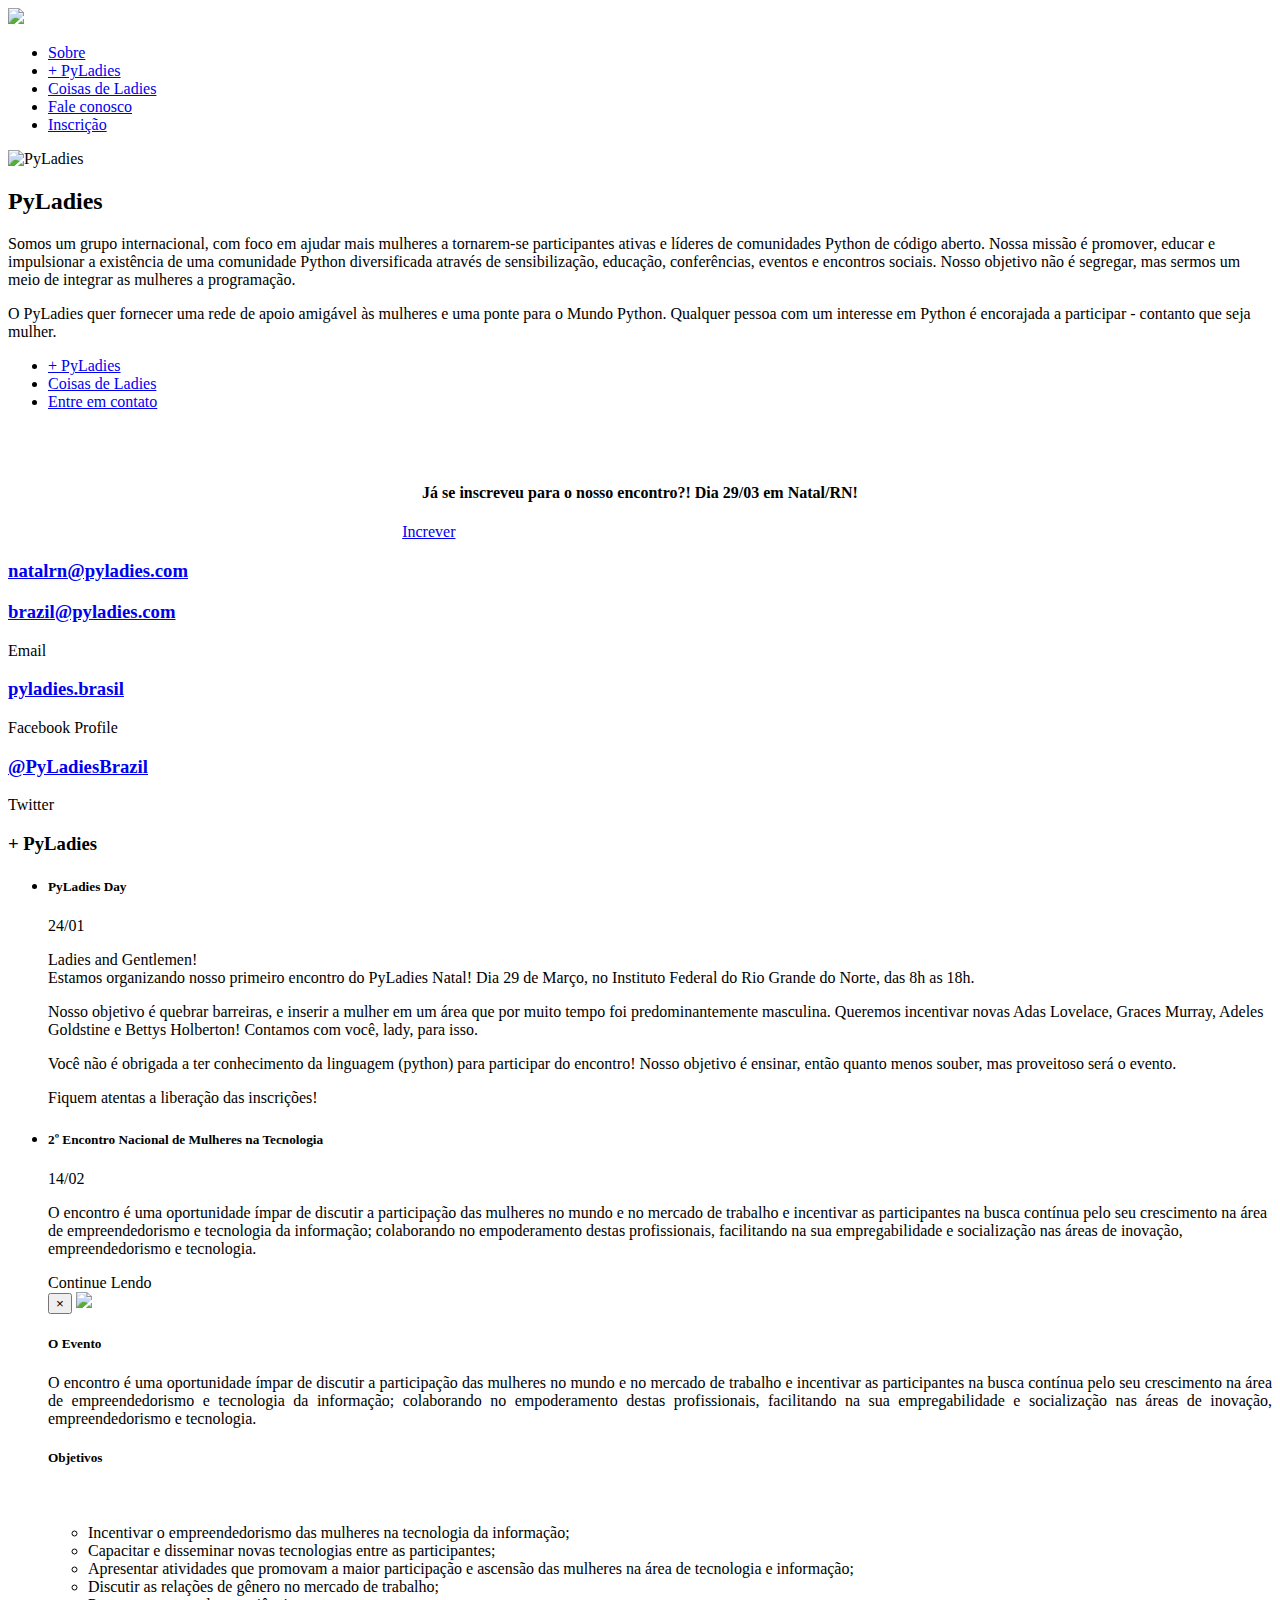
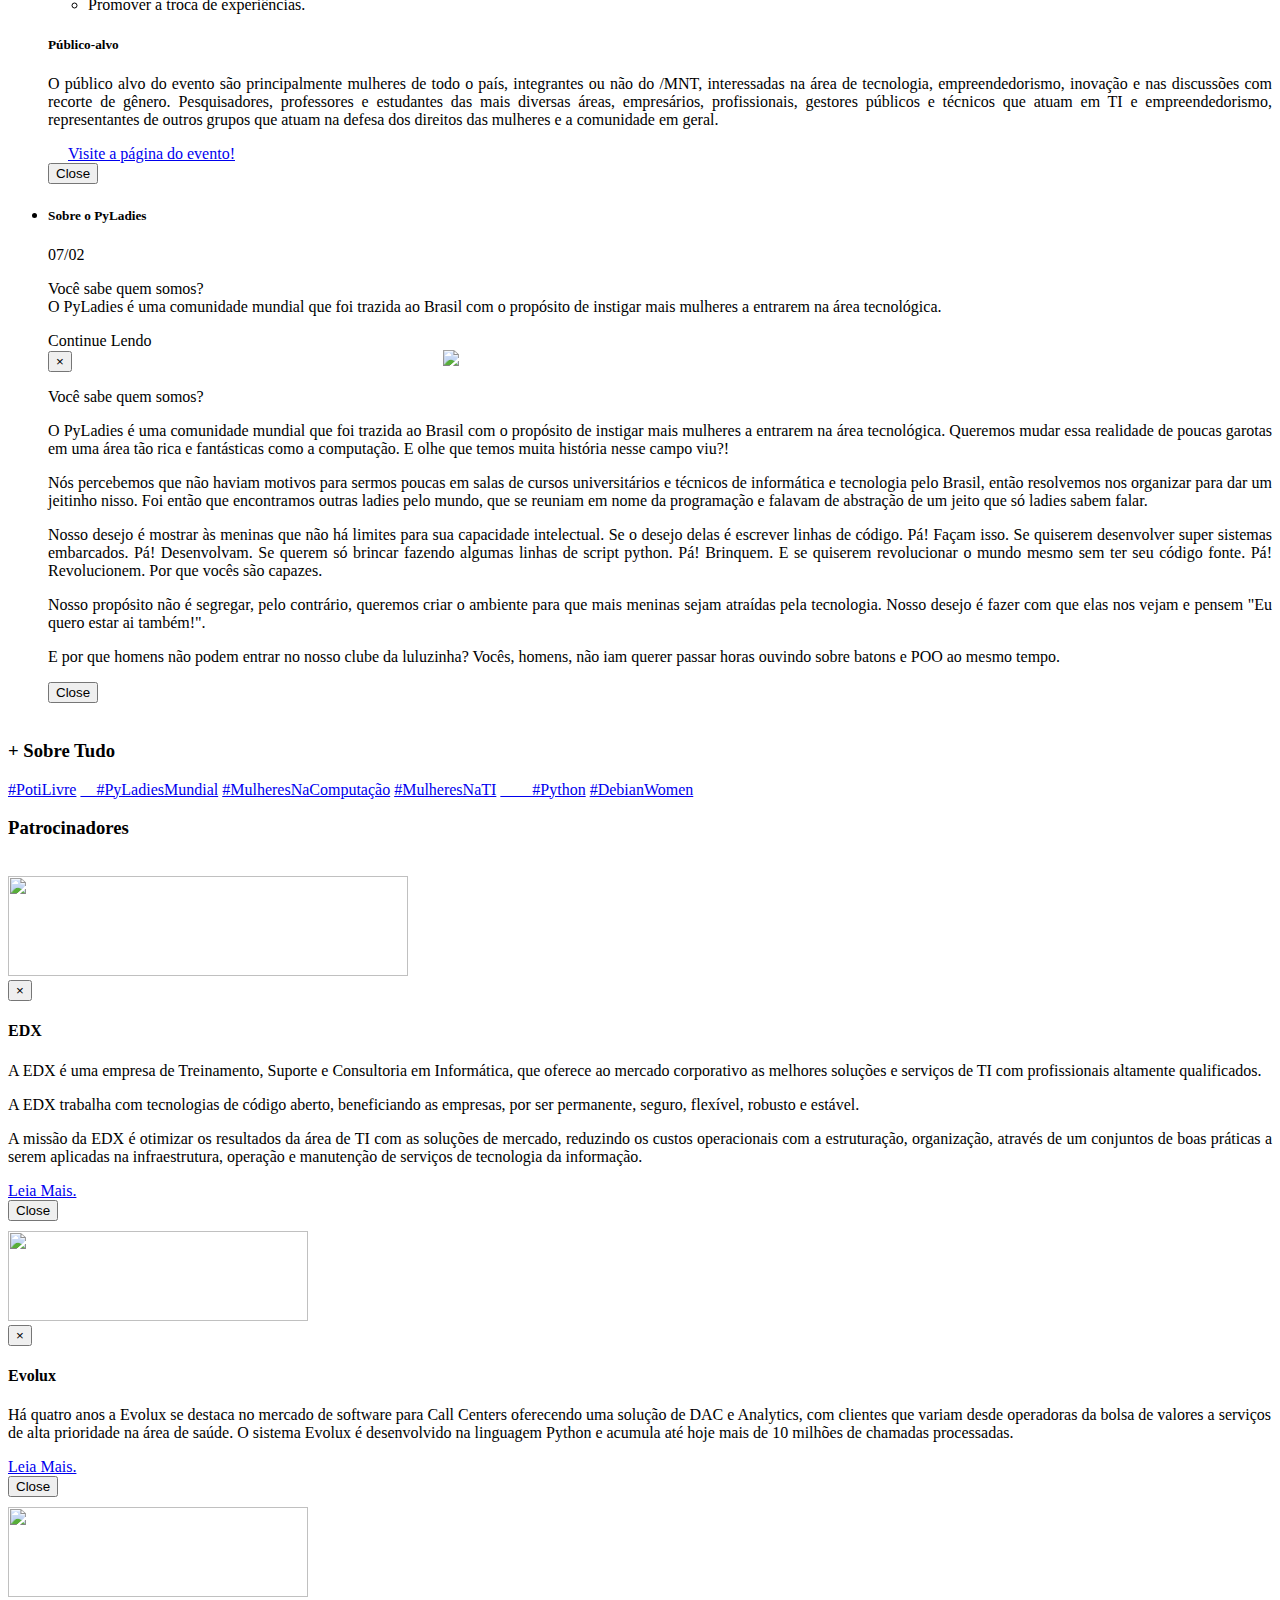
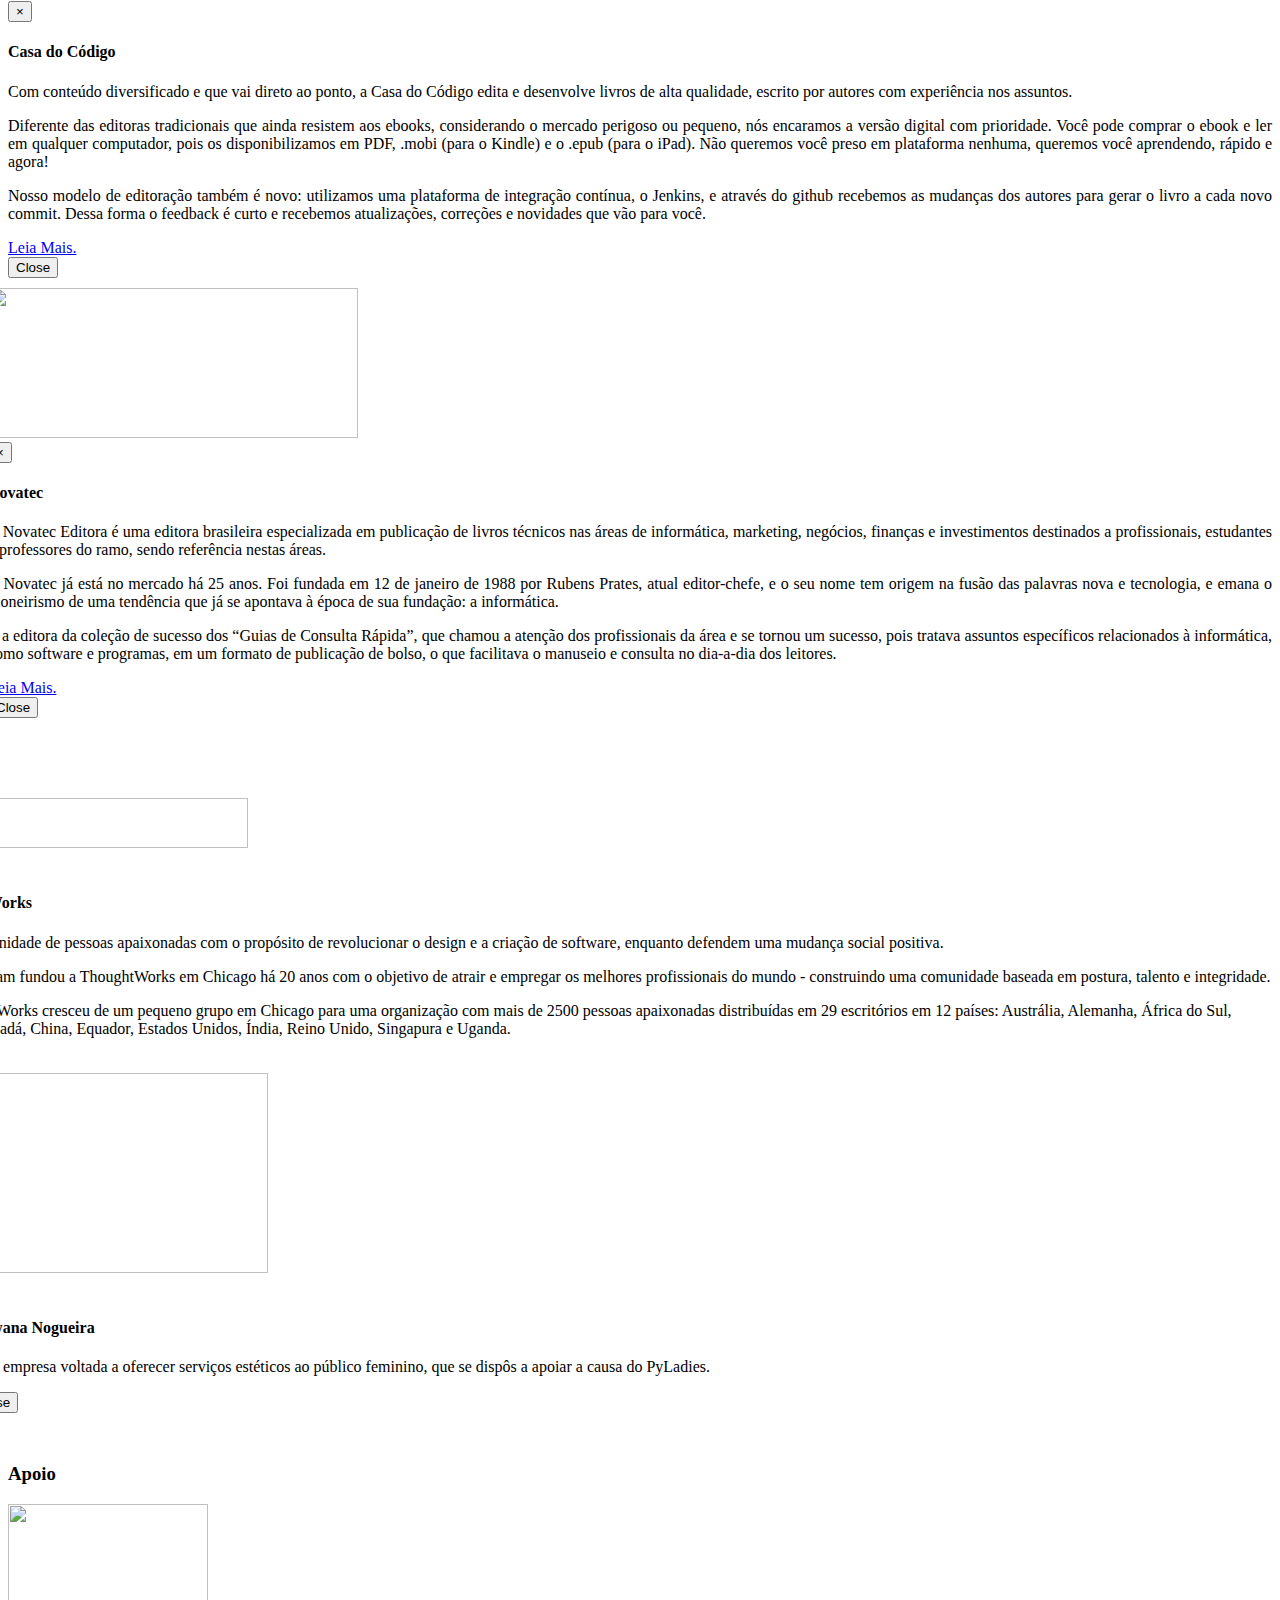
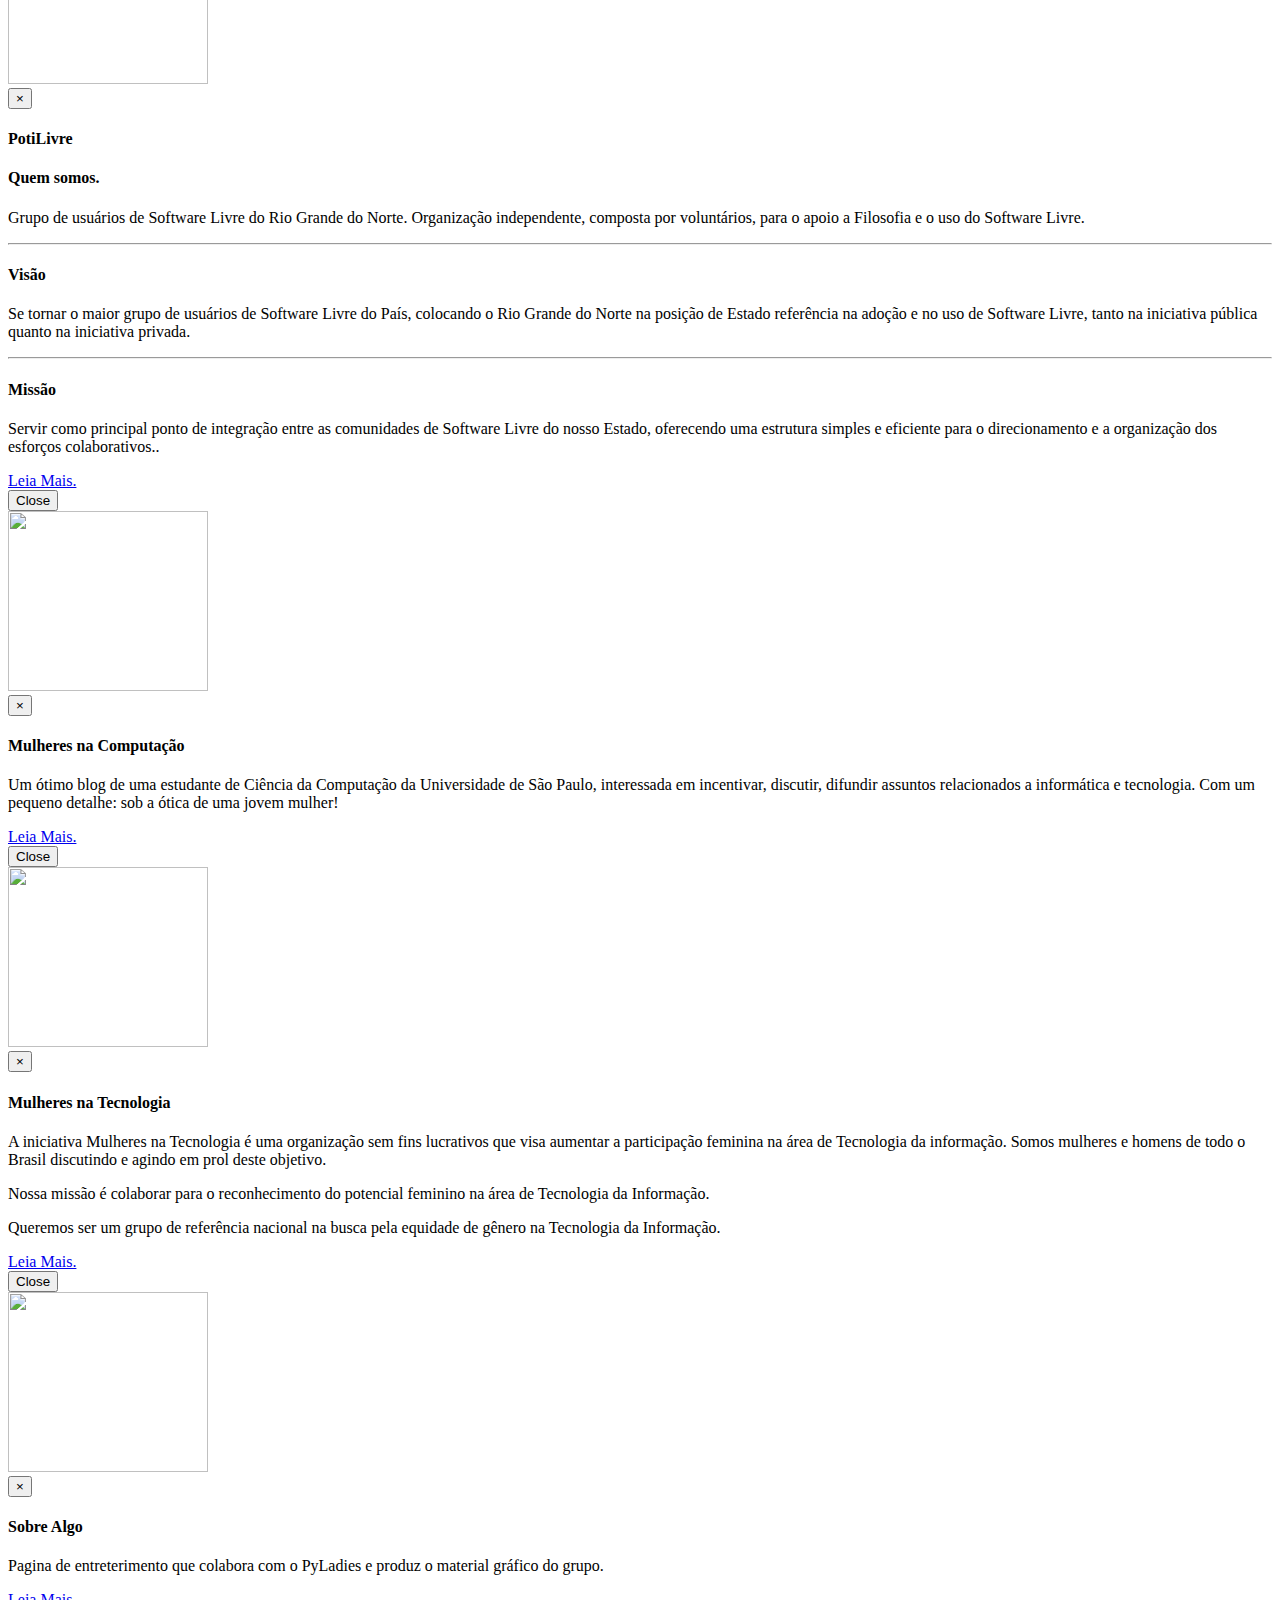
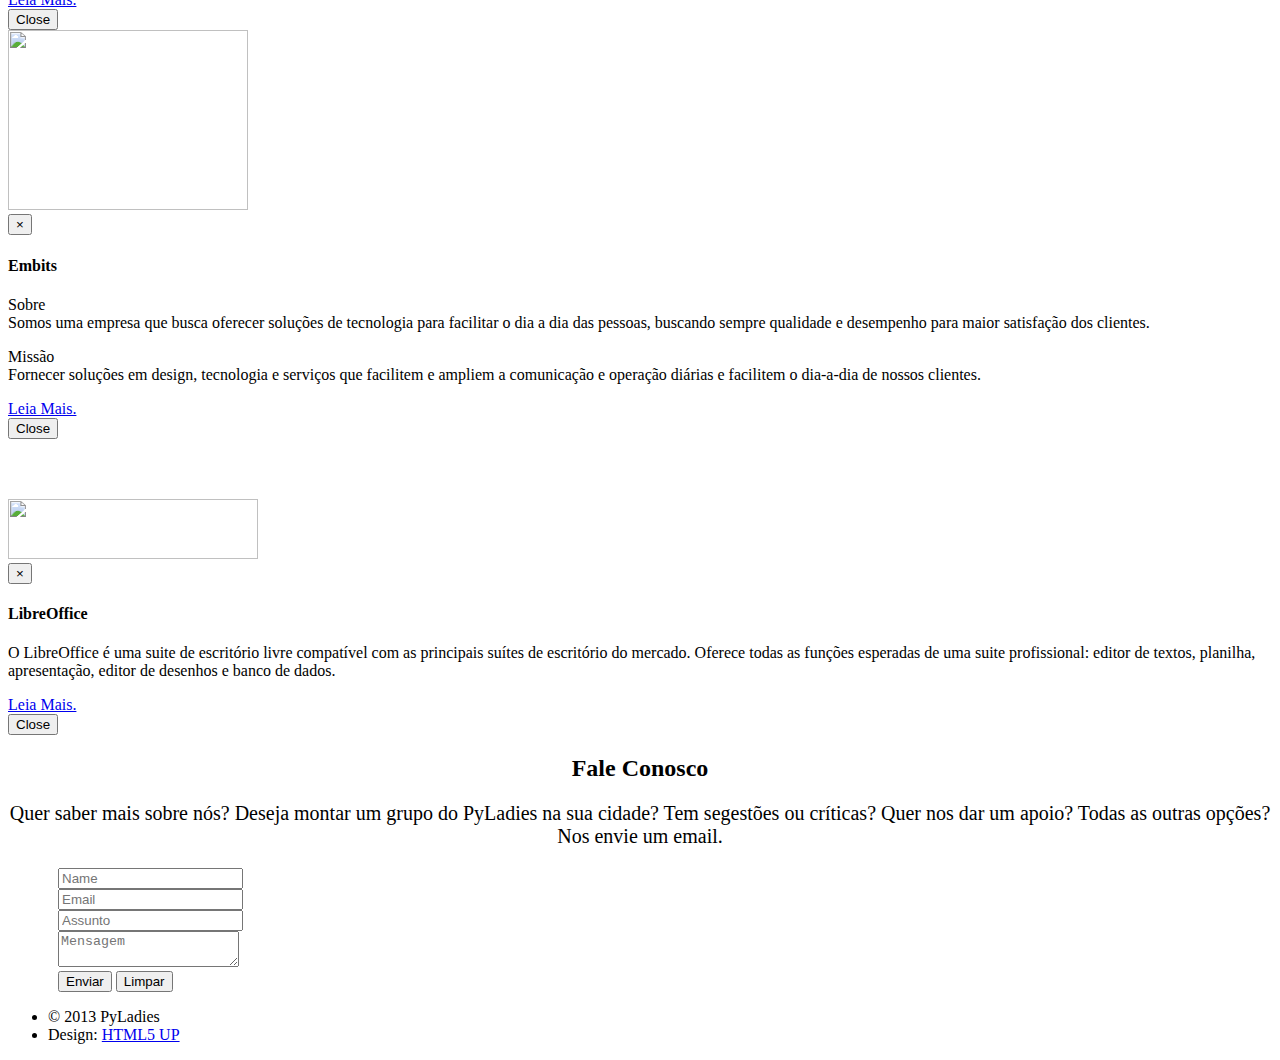
==== commit a5118208: "correção" ====
--- a/index.html
+++ b/index.html
@@ -679,7 +679,7 @@
                      <section class="clearfix">
                          <div>
                              <h2 style="text-align: center;">Fale Conosco</h2>
-                             <p style="text-align: center; font-size: 20px;">Quer saber mais sobre nós? Deseja montar um grupo do PyLadeis na sua cidade? Tem segestões ou críticas? Quer nos dar um apoio? Todas as outras opções? Nos envie um email.</p>
+                             <p style="text-align: center; font-size: 20px;">Quer saber mais sobre nós? Deseja montar um grupo do PyLadies na sua cidade? Tem segestões ou críticas? Quer nos dar um apoio? Todas as outras opções? Nos envie um email.</p>
                          <div class="row" style="padding-left: 50px;">
                              <div class="12u">
                                  <form method="post" action="formulario.php">
@@ -699,7 +699,7 @@
                                          </div>
                                          <div class="row half">
                                              <div class="11u">
-                                                 <textarea name="menssagem" id="menssagem" placeholder="Mensagem"></textarea>
+                                                 <textarea name="mensagem" id="mensagem" placeholder="Mensagem"></textarea>
                                              </div>
                                          </div>
                                          <div class="row but">
@@ -724,7 +724,7 @@
                  </div>
               <!-- End Contact Data --> 
 
-               <!-- Resume Tab Data -->
+               <!-- Resume Tab Data 
                 <div id="inscricao">
                     <section class="clearfix"> 
                           <header>
